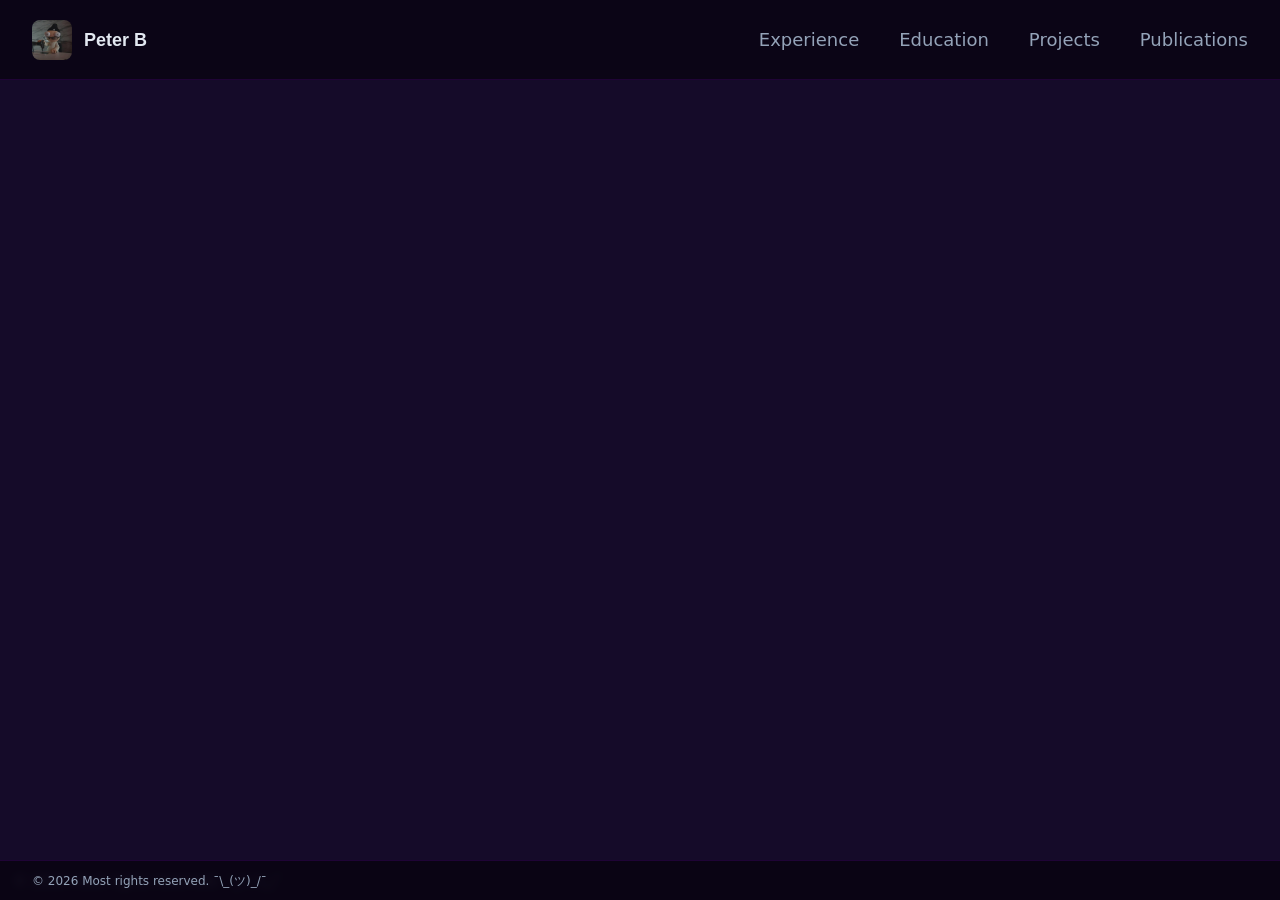
==== index.html @ a19be8a9 "CV upload" ====
<!DOCTYPE html>
<!-- saved from url=(0024)https://www.elejeune.me/ -->
<html lang="en-US" style="transition-property: none; margin-right: 0px;"><head><meta http-equiv="Content-Type" content="text/html; charset=UTF-8">
    
    <link rel="icon" type="image/jpeg" href="./assets/images/github_photo.jpeg">
    <meta name="viewport" content="width=device-width, initial-scale=1.0">
    <title>Peter B</title>
    <script type="module" crossorigin="" src="./assets/index-1221d5e5.js?cb=20260320-25"></script>
    <link rel="stylesheet" href="./assets/index-8a6e519f.css?cb=20260320-22">
  <style id="__altcha-css">@keyframes overlay-slidein{to{opacity:1;top:50%}}@keyframes altcha-spinner{to{transform:rotate(360deg)}}.altcha{background:var(--altcha-color-base, transparent);border:var(--altcha-border-width, 1px) solid var(--altcha-color-border, #a0a0a0);border-radius:var(--altcha-border-radius, 3px);color:var(--altcha-color-text, currentColor);display:flex;flex-direction:column;max-width:var(--altcha-max-width, 260px);position:relative}.altcha:focus-within{border-color:var(--altcha-color-border-focus, currentColor)}.altcha[data-floating]{background:var(--altcha-color-base, white);display:none;filter:drop-shadow(3px 3px 6px rgba(0,0,0,.2));left:-100%;position:fixed;top:-100%;width:var(--altcha-max-width, 260px);z-index:999999}.altcha[data-floating=top] .altcha-anchor-arrow{border-bottom-color:transparent;border-top-color:var(--altcha-color-border, #a0a0a0);bottom:-12px;top:auto}.altcha[data-floating=bottom]:focus-within::after{border-bottom-color:var(--altcha-color-border-focus, currentColor)}.altcha[data-floating=top]:focus-within::after{border-top-color:var(--altcha-color-border-focus, currentColor)}.altcha[data-floating]:not([data-state=unverified]){display:block}.altcha-anchor-arrow{border:6px solid transparent;border-bottom-color:var(--altcha-color-border, #a0a0a0);content:"";height:0;left:12px;position:absolute;top:-12px;width:0}.altcha-main{align-items:center;display:flex;gap:.4rem;padding:.7rem;position:relative}.altcha-code-challenge{background:var(--altcha-color-base, white);border:1px solid var(--altcha-color-border-focus, currentColor);border-radius:var(--altcha-border-radius, 3px);filter:drop-shadow(3px 3px 6px rgba(0,0,0,.2));padding:.5rem;position:absolute;top:2.5rem;z-index:9999999}.altcha-code-challenge>form{display:flex;flex-direction:column;gap:.5rem}.altcha-code-challenge-input{border:1px solid currentColor;border-radius:3px;box-sizing:border-box;outline:0;font-size:16px;padding:.35rem;width:220px}.altcha-code-challenge-input:focus{outline:2px solid color-mix(in srgb,var(--altcha-color-active, #1D1DC9) 20%,transparent)}.altcha-code-challenge-input:disabled{opacity:.7}.altcha-code-challenge-image{background-color:#fff;border:1px solid currentColor;border-radius:3px;box-sizing:border-box;object-fit:contain;height:50px;width:220px}.altcha-code-challenge-audio,.altcha-code-challenge-reload{background:color-mix(in srgb,var(--altcha-color-text, currentColor) 10%,transparent);border:0;border-radius:3px;color:var(--altcha-color-text, currentColor);cursor:pointer;display:flex;align-items:center;justify-content:center;padding:.35rem}.altcha-code-challenge-audio:disabled,.altcha-code-challenge-reload:disabled,.altcha-code-challenge-verify:disabled{opacity:.7;pointer-events:none}.altcha-code-challenge-audio>*,.altcha-code-challenge-reload>*{height:20px;width:20px}.altcha-code-challenge-buttons{display:flex;justify-content:space-between}.altcha-code-challenge-buttons-left{display:flex;gap:.25rem}.altcha-code-challenge-verify{align-items:center;background:var(--altcha-color-active, #1D1DC9);border:0;border-radius:3px;color:#fff;cursor:pointer;display:flex;gap:.5rem;font-size:100%;padding:.35rem 1rem}.altcha-code-challenge-arrow{border:6px solid transparent;border-bottom-color:var(--altcha-color-border, currentColor);content:"";height:0;left:.15rem;position:absolute;top:-12px;width:0}.altcha[data-floating=top] .altcha-code-challenge{top:-150px}.altcha[data-floating=top] .altcha-code-challenge-arrow{border-bottom-color:transparent;border-top-color:var(--altcha-color-border, currentColor);bottom:-12px;top:auto}.altcha-label{cursor:pointer;flex-grow:1}.altcha-logo{color:currentColor!important;opacity:.7}.altcha-footer:hover,.altcha-logo:hover{opacity:1}.altcha-error{color:var(--altcha-color-error-text, #f23939);display:flex;font-size:.85rem;gap:.3rem;padding:0 .7rem .7rem}.altcha-footer{align-items:center;background-color:var(--altcha-color-footer-bg, transparent);display:flex;font-size:.75rem;opacity:.7;justify-content:end;padding:.2rem .7rem}.altcha-footer a{color:currentColor}.altcha-checkbox{display:flex;align-items:center;justify-content:center;height:24px;position:relative;width:24px}.altcha-checkbox .altcha-spinner{bottom:0;left:0;position:absolute;right:0;top:0}.altcha-checkbox input{width:18px;height:18px;margin:0}.altcha-checkbox-verifying input{appearance:none;opacity:0;pointer-events:none}.altcha-spinner{animation:altcha-spinner .75s infinite linear;transform-origin:center}.altcha-overlay{--altcha-color-base:#fff;--altcha-color-text:#000;animation:overlay-slidein .5s forwards;display:flex;flex-direction:column;gap:.5rem;left:50%;width:260px;opacity:0;position:fixed;top:45%;transform:translate(-50%,-50%)}.altcha-overlay-backdrop{background:rgba(0,0,0,.5);bottom:0;display:none;left:0;position:fixed;right:0;top:0;z-index:99999999}.altcha-overlay-close-button{align-self:flex-end;background:0 0;border:0;padding:.25rem;cursor:pointer;color:currentColor;font-size:130%;line-height:1;opacity:.7}@media (max-height:450px){.altcha-overlay{top:10%!important;transform:translate(-50%,0)}}</style><style id="ReanimatedPredefinedWebAnimationsStyle"></style><style id="ReanimatedCustomWebAnimationsStyle"></style></head>
  <body>
    <div id="root"><div class="min-h-screen flex flex-col bg-ele-space"><header class="h-20 bg-ele-dark/90 backdrop-blur-sm border-b border-ele-purple/20 fixed top-0 left-0 right-0 z-50"><nav class="max-w-7xl mx-auto h-full px-4 sm:px-6 lg:px-8 relative"><div class="flex items-center justify-between h-full"><a class="flex-shrink-0" href="https://www.elejeune.me/"><div class="flex items-center space-x-3 group "><div class="h-10 aspect-square rounded-lg flex items-center justify-center transition-transform group-hover:scale-110 overflow-hidden"><img src="./assets/images/robot.gif" alt="Robot logo" class="w-full h-full object-contain"></div><span class="font-space-grotesk font-bold text-lg text-ele-text">Peter B</span></div></a><div class="hidden sm:block"><div class="flex items-center space-x-10"><a class="text-ele-text-light hover:text-ele-text transition-colors duration-300 text-lg" href="https://www.elejeune.me/experience">Experience</a><a class="text-ele-text-light hover:text-ele-text transition-colors duration-300 text-lg" href="https://www.elejeune.me/education">Education</a><a class="text-ele-text-light hover:text-ele-text transition-colors duration-300 text-lg" href="/projects">Projects</a><a class="text-ele-text-light hover:text-ele-text transition-colors duration-300 text-lg" href="/publications">Publications</a></div></div><button class="sm:hidden text-ele-text-light hover:text-ele-pink transition-colors p-2" aria-label="Toggle mobile menu" aria-expanded="false"><svg stroke="currentColor" fill="currentColor" stroke-width="0" viewBox="0 0 448 512" class="w-6 h-6" height="1em" width="1em" xmlns="http://www.w3.org/2000/svg"><path d="M16 132h416c8.837 0 16-7.163 16-16V76c0-8.837-7.163-16-16-16H16C7.163 60 0 67.163 0 76v40c0 8.837 7.163 16 16 16zm0 160h416c8.837 0 16-7.163 16-16v-40c0-8.837-7.163-16-16-16H16c-8.837 0-16 7.163-16 16v40c0 8.837 7.163 16 16 16zm0 160h416c8.837 0 16-7.163 16-16v-40c0-8.837-7.163-16-16-16H16c-8.837 0-16 7.163-16 16v40c0 8.837 7.163 16 16 16z"></path></svg></button></div></nav></header><main class="flex-1 mt-20 mb-20"><div class="min-h-[calc(100vh-5rem)] md:h-[calc(100vh-5rem)] overflow-y-auto md:snap-y md:snap-mandatory bg-ele-space overflow-x-hidden"><nav class="hidden md:flex fixed right-4 lg:right-8 top-1/2 transform -translate-y-1/2 z-50" role="navigation" aria-label="Section navigation"><ul class="flex flex-col gap-4"><li><button class="group relative flex items-center" aria-label="Scroll to Home section" aria-current="true"><div class="absolute right-full mr-2 w-8 h-0.5 bg-ele-pink" style="opacity: 1;"></div><div class="px-2 py-1 rounded text-xs font-medium flex items-center justify-center transition-all duration-300 whitespace-nowrap bg-ele-pink text-ele-dark">Home</div></button></li><li><button class="group relative flex items-center" aria-label="Scroll to About section" aria-current="false"><div class="px-2 py-1 rounded text-xs font-medium flex items-center justify-center transition-all duration-300 whitespace-nowrap bg-ele-space/80 text-ele-text-light hover:text-ele-pink">About</div></button></li><li><button class="group relative flex items-center" aria-label="Scroll to Experience section" aria-current="false"><div class="px-2 py-1 rounded text-xs font-medium flex items-center justify-center transition-all duration-300 whitespace-nowrap bg-ele-space/80 text-ele-text-light hover:text-ele-pink">Experience</div></button></li><li><button class="group relative flex items-center" aria-label="Scroll to Projects section" aria-current="false"><div class="px-2 py-1 rounded text-xs font-medium flex items-center justify-center transition-all duration-300 whitespace-nowrap bg-ele-space/80 text-ele-text-light hover:text-ele-pink">Projects</div></button></li><li><button class="group relative flex items-center" aria-label="Scroll to Publications section" aria-current="false"><div class="px-2 py-1 rounded text-xs font-medium flex items-center justify-center transition-all duration-300 whitespace-nowrap bg-ele-space/80 text-ele-text-light hover:text-ele-pink">Publications</div></button></li></ul></nav><section class="hero-mobile-spacing min-h-[calc(100vh-5rem)] md:h-[calc(100vh-5rem)] flex items-center justify-center md:snap-start py-12 md:py-0" aria-label="Hero section" data-section="hero"><div class="w-full max-w-7xl mx-auto px-4 sm:px-6 lg:px-8"><div class="hero-main-layout flex flex-col lg:flex-row items-center justify-between w-full max-w-6xl mx-auto px-4 sm:px-6 lg:px-8 gap-8 lg:gap-4"><div class="flex-1 text-center lg:text-left w-full" style="opacity: 1; transform: none;"><div class="text-xl sm:text-2xl text-ele-text-light font-mono mb-2" style="opacity: 1; transform: none;">Hi,</div><h1 class="text-4xl sm:text-5xl md:text-6xl lg:text-7xl font-bold tracking-tight mb-4" style="opacity: 1; transform: none;"><span class="text-ele-text-light">I'm </span><span class="text-ele-pink">Peter</span></h1><div class="text-base sm:text-lg text-ele-text-light italic mb-6" style="opacity: 1; transform: none;">Machine Learning Engineer<br>PhD Candidate @ The George Washington University</div><div class="hero-cta-mobile-grid" style="opacity: 1; transform: none;"><a href="https://www.linkedin.com/in/pedrambeigi/" target="_blank" rel="noopener noreferrer" class="inline-flex items-center gap-2 px-4 py-2 text-sm font-semibold rounded-lg transition-colors duration-300 group btn-outline-linkedin btn-outline-pop btn-cta-compact"><svg stroke="currentColor" fill="currentColor" stroke-width="0" viewBox="0 0 448 512" class="w-4 h-4 group-hover:scale-125 transition-transform" height="1em" width="1em" xmlns="http://www.w3.org/2000/svg"><path d="M416 32H31.9C14.3 32 0 46.5 0 64.3v383.4C0 465.5 14.3 480 31.9 480H416c17.6 0 32-14.5 32-32.3V64.3c0-17.8-14.4-32.3-32-32.3zM135.4 416H69V202.2h66.5V416zm-33.2-243c-21.3 0-38.5-17.3-38.5-38.5S80.9 96 102.2 96c21.2 0 38.5 17.3 38.5 38.5 0 21.3-17.2 38.5-38.5 38.5zm282.1 243h-66.4V312c0-24.8-.5-56.7-34.5-56.7-34.6 0-39.9 27-39.9 54.9V416h-66.4V202.2h63.7v29.2h.9c8.9-16.8 30.6-34.5 62.9-34.5 67.2 0 79.7 44.3 79.7 101.9V416z"></path></svg>LinkedIn</a><a href="https://github.com/xPEDRAMx" target="_blank" rel="noopener noreferrer" class="inline-flex items-center gap-2 px-4 py-2 text-sm border border-ele-pink text-ele-pink font-semibold rounded-lg hover:bg-ele-pink hover:text-ele-dark transition-colors duration-300 group btn-outline-pop btn-cta-compact"><svg stroke="currentColor" fill="currentColor" stroke-width="0" viewBox="0 0 496 512" class="w-6 h-6 sm:w-8 sm:h-8 transition-transform group-hover:scale-125" height="1em" width="1em" xmlns="http://www.w3.org/2000/svg"><path d="M165.9 397.4c0 2-2.3 3.6-5.2 3.6-3.3.3-5.6-1.3-5.6-3.6 0-2 2.3-3.6 5.2-3.6 3-.3 5.6 1.3 5.6 3.6zm-31.1-4.5c-.7 2 1.3 4.3 4.3 4.9 2.6 1 5.6 0 6.2-2s-1.3-4.3-4.3-5.2c-2.6-.7-5.5.3-6.2 2.3zm44.2-1.7c-2.9.7-4.9 2.6-4.6 4.9.3 2 2.9 3.3 5.9 2.6 2.9-.7 4.9-2.6 4.6-4.6-.3-1.9-3-3.2-5.9-2.9zM244.8 8C106.1 8 0 113.3 0 252c0 110.9 69.8 205.8 169.5 239.2 12.8 2.3 17.3-5.6 17.3-12.1 0-6.2-.3-40.4-.3-61.4 0 0-70 15-84.7-29.8 0 0-11.4-29.1-27.8-36.6 0 0-22.9-15.7 1.6-15.4 0 0 24.9 2 38.6 25.8 21.9 38.6 58.6 27.5 72.9 20.9 2.3-16 8.8-27.1 16-33.7-55.9-6.2-112.3-14.3-112.3-110.5 0-27.5 7.6-41.3 23.6-58.9-2.6-6.5-11.1-33.3 2.6-67.9 20.9-6.5 69 27 69 27 20-5.6 41.5-8.5 62.8-8.5s42.8 2.9 62.8 8.5c0 0 48.1-33.6 69-27 13.7 34.7 5.2 61.4 2.6 67.9 16 17.7 25.8 31.5 25.8 58.9 0 96.5-58.9 104.2-114.8 110.5 9.2 7.9 17 22.9 17 46.4 0 33.7-.3 75.4-.3 83.6 0 6.5 4.6 14.4 17.3 12.1C428.2 457.8 496 362.9 496 252 496 113.3 383.5 8 244.8 8zM97.2 352.9c-1.3 1-1 3.3.7 5.2 1.6 1.6 3.9 2.3 5.2 1 1.3-1 1-3.3-.7-5.2-1.6-1.6-3.9-2.3-5.2-1zm-10.8-8.1c-.7 1.3.3 2.9 2.3 3.9 1.6 1 3.6.7 4.3-.7.7-1.3-.3-2.9-2.3-3.9-2-.6-3.6-.3-4.3.7zm32.4 35.6c-1.6 1.3-1 4.3 1.3 6.2 2.3 2.3 5.2 2.6 6.5 1 1.3-1.3.7-4.3-1.3-6.2-2.2-2.3-5.2-2.6-6.5-1zm-11.4-14.7c-1.6 1-1.6 3.6 0 5.9 1.6 2.3 4.3 3.3 5.6 2.3 1.6-1.3 1.6-3.9 0-6.2-1.4-2.3-4-3.3-5.6-2z"></path></svg>GitHub</a><a href="https://scholar.google.com/citations?user=n1b1vOMAAAAJ&hl=en&authuser=1" target="_blank" rel="noopener noreferrer" class="inline-flex items-center gap-2 px-4 py-2 text-sm border border-ele-purple text-ele-purple font-semibold rounded-lg hover:bg-ele-purple hover:text-ele-dark transition-colors duration-300 group btn-outline-pop btn-cta-compact"><svg stroke="currentColor" fill="currentColor" stroke-width="0" viewBox="0 0 640 512" class="w-4 h-4 group-hover:scale-125 transition-transform" height="1em" width="1em" xmlns="http://www.w3.org/2000/svg"><path d="M622.34 153.36L343.4 44.68a72 72 0 0 0-46.8 0L17.66 153.36a24 24 0 0 0 0 44.72L96 228.87v111.39c0 16.72 9.72 31.93 24.89 38.95C168.3 401.7 231.87 416 320 416s151.7-14.3 199.11-36.79C534.28 372.19 544 356.98 544 340.26V228.87l78.34-30.79a24 24 0 0 0 0-44.72zM224 280c0-13.25 10.75-24 24-24h144c13.25 0 24 10.75 24 24v26.68c0 8.24-4.23 15.9-11.2 20.33C380.49 342.46 350.83 352 320 352s-60.49-9.54-84.8-24.99a24 24 0 0 1-11.2-20.33V280z"></path></svg>Scholar</a><a href="/assets/Beigi_Resume.pdf" class="inline-flex items-center gap-2 px-4 py-2 text-sm border border-white text-white font-semibold rounded-lg hover:bg-white hover:text-ele-dark transition-colors duration-300 group btn-outline-pop btn-cta-compact btn-outline-download-cv"><svg stroke="currentColor" fill="currentColor" stroke-width="0" viewBox="0 0 384 512" class="w-4 h-4 group-hover:scale-125 transition-transform" height="1em" width="1em" xmlns="http://www.w3.org/2000/svg"><path d="M224 136V0H24C10.7 0 0 10.7 0 24v464c0 13.3 10.7 24 24 24h336c13.3 0 24-10.7 24-24V160H248c-13.2 0-24-10.8-24-24zm65.2 216.8L196.5 445.5c-4.7 4.7-12.3 4.7-17 0l-92.7-92.7c-7.6-7.6-2.2-20.5 8.5-20.5H160V216c0-8.8 7.2-16 16-16h32c8.8 0 16 7.2 16 16v116.3h64.8c10.7 0 16.1 12.9 8.4 20.5zM377 105L279 7c-4.5-4.5-10.6-7-17-7h-6v128h128v-6c0-6.4-2.5-12.5-7-17z"></path></svg>Download CV</a></div></div><div class="flex-1 flex justify-center order-first lg:order-none" style="opacity: 1; transform: none;"><div class="relative"><img src="/assets/images/test_transparent.gif" alt="Hero" class="hero-main-media w-96 h-96 sm:w-[512px] sm:h-[512px] object-contain" /></div></div><div class="flex-1 flex flex-row lg:flex-col items-center lg:items-end justify-center lg:justify-center space-x-6 lg:space-x-0 lg:space-y-6 w-full lg:w-auto" style="opacity: 1; transform: none;"><a href="https://www.linkedin.com/in/erwinlejeune-lkn/" target="_blank" rel="noopener noreferrer" class="text-ele-text-light hover:text-ele-pink transition-colors" aria-label="LinkedIn"><svg stroke="currentColor" fill="currentColor" stroke-width="0" viewBox="0 0 448 512" class="w-6 h-6 sm:w-8 sm:h-8" height="1em" width="1em" xmlns="http://www.w3.org/2000/svg"><path d="M416 32H31.9C14.3 32 0 46.5 0 64.3v383.4C0 465.5 14.3 480 31.9 480H416c17.6 0 32-14.5 32-32.3V64.3c0-17.8-14.4-32.3-32-32.3zM135.4 416H69V202.2h66.5V416zm-33.2-243c-21.3 0-38.5-17.3-38.5-38.5S80.9 96 102.2 96c21.2 0 38.5 17.3 38.5 38.5 0 21.3-17.2 38.5-38.5 38.5zm282.1 243h-66.4V312c0-24.8-.5-56.7-34.5-56.7-34.6 0-39.9 27-39.9 54.9V416h-66.4V202.2h63.7v29.2h.9c8.9-16.8 30.6-34.5 62.9-34.5 67.2 0 79.7 44.3 79.7 101.9V416z"></path></svg></a><a href="https://github.com/Guilyx" target="_blank" rel="noopener noreferrer" class="text-ele-text-light hover:text-ele-pink transition-colors" aria-label="GitHub"><svg stroke="currentColor" fill="currentColor" stroke-width="0" viewBox="0 0 496 512" class="w-6 h-6 sm:w-8 sm:h-8" height="1em" width="1em" xmlns="http://www.w3.org/2000/svg"><path d="M165.9 397.4c0 2-2.3 3.6-5.2 3.6-3.3.3-5.6-1.3-5.6-3.6 0-2 2.3-3.6 5.2-3.6 3-.3 5.6 1.3 5.6 3.6zm-31.1-4.5c-.7 2 1.3 4.3 4.3 4.9 2.6 1 5.6 0 6.2-2s-1.3-4.3-4.3-5.2c-2.6-.7-5.5.3-6.2 2.3zm44.2-1.7c-2.9.7-4.9 2.6-4.6 4.9.3 2 2.9 3.3 5.9 2.6 2.9-.7 4.9-2.6 4.6-4.6-.3-1.9-3-3.2-5.9-2.9zM244.8 8C106.1 8 0 113.3 0 252c0 110.9 69.8 205.8 169.5 239.2 12.8 2.3 17.3-5.6 17.3-12.1 0-6.2-.3-40.4-.3-61.4 0 0-70 15-84.7-29.8 0 0-11.4-29.1-27.8-36.6 0 0-22.9-15.7 1.6-15.4 0 0 24.9 2 38.6 25.8 21.9 38.6 58.6 27.5 72.9 20.9 2.3-16 8.8-27.1 16-33.7-55.9-6.2-112.3-14.3-112.3-110.5 0-27.5 7.6-41.3 23.6-58.9-2.6-6.5-11.1-33.3 2.6-67.9 20.9-6.5 69 27 69 27 20-5.6 41.5-8.5 62.8-8.5s42.8 2.9 62.8 8.5c0 0 48.1-33.6 69-27 13.7 34.7 5.2 61.4 2.6 67.9 16 17.7 25.8 31.5 25.8 58.9 0 96.5-58.9 104.2-114.8 110.5 9.2 7.9 17 22.9 17 46.4 0 33.7-.3 75.4-.3 83.6 0 6.5 4.6 14.4 17.3 12.1C428.2 457.8 496 362.9 496 252 496 113.3 383.5 8 244.8 8zM97.2 352.9c-1.3 1-1 3.3.7 5.2 1.6 1.6 3.9 2.3 5.2 1 1.3-1 1-3.3-.7-5.2-1.6-1.6-3.9-2.3-5.2-1zm-10.8-8.1c-.7 1.3.3 2.9 2.3 3.9 1.6 1 3.6.7 4.3-.7.7-1.3-.3-2.9-2.3-3.9-2-.6-3.6-.3-4.3.7zm32.4 35.6c-1.6 1.3-1 4.3 1.3 6.2 2.3 2.3 5.2 2.6 6.5 1 1.3-1.3.7-4.3-1.3-6.2-2.2-2.3-5.2-2.6-6.5-1zm-11.4-14.7c-1.6 1-1.6 3.6 0 5.9 1.6 2.3 4.3 3.3 5.6 2.3 1.6-1.3 1.6-3.9 0-6.2-1.4-2.3-4-3.3-5.6-2z"></path></svg></a><a href="https://twitter.com/ErwinLejeune15" target="_blank" rel="noopener noreferrer" class="text-ele-text-light hover:text-ele-pink transition-colors" aria-label="Twitter"><svg stroke="currentColor" fill="currentColor" stroke-width="0" viewBox="0 0 512 512" class="w-6 h-6 sm:w-8 sm:h-8" height="1em" width="1em" xmlns="http://www.w3.org/2000/svg"><path d="M459.37 151.716c.325 4.548.325 9.097.325 13.645 0 138.72-105.583 298.558-298.558 298.558-59.452 0-114.68-17.219-161.137-47.106 8.447.974 16.568 1.299 25.34 1.299 49.055 0 94.213-16.568 130.274-44.832-46.132-.975-84.792-31.188-98.112-72.772 6.498.974 12.995 1.624 19.818 1.624 9.421 0 18.843-1.3 27.614-3.573-48.081-9.747-84.143-51.98-84.143-102.985v-1.299c13.969 7.797 30.214 12.67 47.431 13.319-28.264-18.843-46.781-51.005-46.781-87.391 0-19.492 5.197-37.36 14.294-52.954 51.655 63.675 129.3 105.258 216.365 109.807-1.624-7.797-2.599-15.918-2.599-24.04 0-57.828 46.782-104.934 104.934-104.934 30.213 0 57.502 12.67 76.67 33.137 23.715-4.548 46.456-13.32 66.599-25.34-7.798 24.366-24.366 44.833-46.132 57.827 21.117-2.273 41.584-8.122 60.426-16.243-14.292 20.791-32.161 39.308-52.628 54.253z"></path></svg></a></div></div></div></section><section class="min-h-[calc(100vh-5rem)] md:h-[calc(100vh-5rem)] flex items-center justify-center md:snap-start py-12 md:py-0" aria-label="About me"><div class="w-full max-w-3xl mx-auto px-4 sm:px-6 lg:px-8 text-center"><h2 class="text-3xl sm:text-4xl font-bold text-ele-pink mb-4 text-center" style="opacity:1;transform:none;">About Me</h2><blockquote class="mb-4 italic text-ele-pink text-lg" style="opacity:1;transform:none;">&ldquo;All models are wrong, but some are useful.&rdquo; &mdash; George E. P. Box</blockquote><p class="text-ele-text-light text-base sm:text-lg leading-relaxed mb-6" style="opacity:1;transform:none;">My work sits at the intersection of data science, machine learning, and large-scale simulation, with a strong emphasis on modeling complex, dynamic environments.</p><p class="text-ele-text-light text-base sm:text-lg leading-relaxed mb-6" style="opacity:1;transform:none;">I am a PhD researcher with hands-on experience developing predictive, statistical, and learning-based models for high-dimensional spatiotemporal data. My work spans connected and automated vehicles, real-time sensing, deep reinforcement learning, computer vision, and statistical calibration, applied to large-scale data from sensing and connected systems.</p><p class="text-ele-text-light text-base sm:text-lg leading-relaxed" style="opacity:1;transform:none;">Excited to connect and exchange ideas.</p></div></section><section class="min-h-[calc(100vh-5rem)] md:h-[calc(100vh-5rem)] flex items-center justify-center md:snap-start py-12 md:py-0" aria-label="Experience" data-section="experience"><div class="w-full max-w-7xl mx-auto px-4 sm:px-6 lg:px-8"><div class="w-full max-w-7xl mx-auto px-4 sm:px-6 lg:px-8"><div class="text-center mb-12"><h2 class="text-3xl sm:text-4xl font-bold text-ele-pink mb-4" style="opacity: 0; transform: translateY(20px) translateZ(0px);">Experience</h2><p class="text-ele-text-light text-lg max-w-2xl mx-auto" style="opacity: 0; transform: translateY(20px) translateZ(0px);">Developing AI-driven perception & planning systems and building advanced simulation pipelines for AVs</p></div><div class="bg-ele-dark/50 backdrop-blur-sm rounded-lg border border-ele-purple/20 p-8 hover:border-ele-pink/20 transition-colors" style="opacity: 0; transform: translateY(20px) translateZ(0px);"><div class="flex items-start gap-4 mb-6"><div class="hidden sm:block flex-shrink-0"><svg stroke="currentColor" fill="currentColor" stroke-width="0" viewBox="0 0 512 512" class="w-8 h-8 text-ele-pink" height="1em" width="1em" xmlns="http://www.w3.org/2000/svg"><path d="M320 336c0 8.84-7.16 16-16 16h-96c-8.84 0-16-7.16-16-16v-48H0v144c0 25.6 22.4 48 48 48h416c25.6 0 48-22.4 48-48V288H320v48zm144-208h-80V80c0-25.6-22.4-48-48-48H176c-25.6 0-48 22.4-48 48v48H48c-25.6 0-48 22.4-48 48v80h512v-80c0-25.6-22.4-48-48-48zm-144 0H192V96h128v32z"></path></svg></div><div class="flex-1"><h3 class="text-2xl font-bold text-ele-pink mb-2">Machine Learning Engineer</h3><h4 class="text-xl text-ele-text-light mb-2">The George Washington University</h4><p class="text-ele-text-light mb-4">Washington, DC United States • September 2021 - Present</p><p class="text-ele-text-light mb-4 leading-relaxed">Experienced collaborating with federal research labs — FHWA Turner-Fairbank Research Center — to integrate advanced AI and AV algorithms into intelligent transportation and automation platforms.</p><div class="space-y-2 mb-6"><div class="flex flex-wrap items-baseline gap-x-1 gap-y-1"><span class="text-ele-pink text-sm font-semibold whitespace-nowrap mr-1">Programming:</span><span class="px-2 py-0.5 text-xs rounded-full bg-ele-space/50 text-ele-text-light border border-ele-purple/20">Python</span><span class="px-2 py-0.5 text-xs rounded-full bg-ele-space/50 text-ele-text-light border border-ele-purple/20">MATLAB</span><span class="px-2 py-0.5 text-xs rounded-full bg-ele-space/50 text-ele-text-light border border-ele-purple/20">R</span><span class="px-2 py-0.5 text-xs rounded-full bg-ele-space/50 text-ele-text-light border border-ele-purple/20">CUDA</span><span class="px-2 py-0.5 text-xs rounded-full bg-ele-space/50 text-ele-text-light border border-ele-purple/20">Git</span></div><div class="flex flex-wrap items-baseline gap-x-1 gap-y-1"><span class="text-ele-pink text-sm font-semibold whitespace-nowrap mr-1">Libraries:</span><span class="px-2 py-0.5 text-xs rounded-full bg-ele-space/50 text-ele-text-light border border-ele-purple/20">PyTorch</span><span class="px-2 py-0.5 text-xs rounded-full bg-ele-space/50 text-ele-text-light border border-ele-purple/20">TensorFlow</span><span class="px-2 py-0.5 text-xs rounded-full bg-ele-space/50 text-ele-text-light border border-ele-purple/20">Scikit-learn</span><span class="px-2 py-0.5 text-xs rounded-full bg-ele-space/50 text-ele-text-light border border-ele-purple/20">Keras</span><span class="px-2 py-0.5 text-xs rounded-full bg-ele-space/50 text-ele-text-light border border-ele-purple/20">OpenCV</span><span class="px-2 py-0.5 text-xs rounded-full bg-ele-space/50 text-ele-text-light border border-ele-purple/20">Ultralytics</span><span class="px-2 py-0.5 text-xs rounded-full bg-ele-space/50 text-ele-text-light border border-ele-purple/20">RLlib</span><span class="px-2 py-0.5 text-xs rounded-full bg-ele-space/50 text-ele-text-light border border-ele-purple/20">Gym</span><span class="px-2 py-0.5 text-xs rounded-full bg-ele-space/50 text-ele-text-light border border-ele-purple/20">ROS</span></div><div class="flex flex-wrap items-baseline gap-x-1 gap-y-1"><span class="text-ele-pink text-sm font-semibold whitespace-nowrap mr-1">Big Data &amp; Cloud Platforms:</span><span class="px-2 py-0.5 text-xs rounded-full bg-ele-space/50 text-ele-text-light border border-ele-purple/20">AWS</span><span class="px-2 py-0.5 text-xs rounded-full bg-ele-space/50 text-ele-text-light border border-ele-purple/20">Apache Kafka</span><span class="px-2 py-0.5 text-xs rounded-full bg-ele-space/50 text-ele-text-light border border-ele-purple/20">Spark</span><span class="px-2 py-0.5 text-xs rounded-full bg-ele-space/50 text-ele-text-light border border-ele-purple/20">Databricks</span></div><div class="flex flex-wrap items-baseline gap-x-1 gap-y-1"><span class="text-ele-pink text-sm font-semibold whitespace-nowrap mr-1">Tools:</span><span class="px-2 py-0.5 text-xs rounded-full bg-ele-space/50 text-ele-text-light border border-ele-purple/20">CARLA</span><span class="px-2 py-0.5 text-xs rounded-full bg-ele-space/50 text-ele-text-light border border-ele-purple/20">Unity</span><span class="px-2 py-0.5 text-xs rounded-full bg-ele-space/50 text-ele-text-light border border-ele-purple/20">SQL</span><span class="px-2 py-0.5 text-xs rounded-full bg-ele-space/50 text-ele-text-light border border-ele-purple/20">Power BI</span><span class="px-2 py-0.5 text-xs rounded-full bg-ele-space/50 text-ele-text-light border border-ele-purple/20">Tableau</span><span class="px-2 py-0.5 text-xs rounded-full bg-ele-space/50 text-ele-text-light border border-ele-purple/20">SUMO</span><span class="px-2 py-0.5 text-xs rounded-full bg-ele-space/50 text-ele-text-light border border-ele-purple/20">VISSIM</span><span class="px-2 py-0.5 text-xs rounded-full bg-ele-space/50 text-ele-text-light border border-ele-purple/20">Synchro</span><span class="px-2 py-0.5 text-xs rounded-full bg-ele-space/50 text-ele-text-light border border-ele-purple/20">SIDRA</span></div></div></div></div><a class="inline-flex items-center text-ele-text-light hover:text-ele-pink transition-colors group" href="/experience">View Full Experience<svg stroke="currentColor" fill="currentColor" stroke-width="0" viewBox="0 0 448 512" class="ml-2 transform group-hover:translate-x-1 transition-transform" height="1em" width="1em" xmlns="http://www.w3.org/2000/svg"><path d="M190.5 66.9l22.2-22.2c9.4-9.4 24.6-9.4 33.9 0L441 239c9.4 9.4 9.4 24.6 0 33.9L246.6 467.3c-9.4 9.4-24.6 9.4-33.9 0l-22.2-22.2c-9.5-9.5-9.3-25 .4-34.3L311.4 296H24c-13.3 0-24-10.7-24-24v-32c0-13.3 10.7-24 24-24h287.4L190.9 101.2c-9.8-9.3-10-24.8-.4-34.3z"></path></svg></a></div></div></div></section><section class="min-h-[calc(100vh-5rem)] md:h-[calc(100vh-5rem)] flex items-center justify-center md:snap-start py-12 md:py-0" aria-label="Featured projects" data-section="projects"><div class="w-full max-w-7xl mx-auto px-4 sm:px-6 lg:px-8"><div class="relative"><h2 class="text-3xl sm:text-4xl font-bold text-ele-pink mb-12 text-center" style="opacity: 0; transform: translateY(20px) translateZ(0px);">Featured Projects</h2><div class="relative px-4 sm:px-8 lg:px-12"><div class="grid grid-cols-1 md:grid-cols-2 lg:grid-cols-3 gap-6 lg:gap-8"><div class="bg-ele-dark/50 backdrop-blur-sm rounded-lg overflow-hidden border border-ele-purple/20 group" style="opacity: 1; transform: none;"><div class="aspect-video overflow-hidden"><img src="/assets/images/NGM_MAIN.gif" alt="NGM4AVs" class="w-full h-full object-cover transition-transform duration-300 group-hover:scale-105"></div><div class="p-6"><p class="text-ele-text-light text-xs mb-3">Jan 2024 – Aug 2026</p><h3 class="text-xl font-bold text-ele-pink mb-2">NGM4AVs (Next Generation Modeling for AVs)</h3><p class="text-ele-text-light mb-4 line-clamp-3">Developing motion and behavioral models for AVs in mixed traffic, integrating physics-based and learning-based methods including RNNs and deep reinforcement learning.</p><div class="flex flex-wrap gap-2"><span class="px-2 py-1 text-xs rounded-full bg-ele-purple/10 text-ele-purple">Python</span><span class="px-2 py-1 text-xs rounded-full bg-ele-purple/10 text-ele-purple">PyTorch</span><span class="px-2 py-1 text-xs rounded-full bg-ele-purple/10 text-ele-purple">RNNs</span><span class="px-2 py-1 text-xs rounded-full bg-ele-purple/10 text-ele-purple">Physics-Based Modeling</span><span class="px-2 py-1 text-xs rounded-full bg-ele-purple/10 text-ele-purple">High-Fidelity Simulation</span></div></div></div><div class="bg-ele-dark/50 backdrop-blur-sm rounded-lg overflow-hidden border border-ele-purple/20 group" style="opacity: 1; transform: none;"><div class="aspect-video overflow-hidden"><img src="/assets/images/AVA_MAIN.gif" alt="AVA" class="w-full h-full object-cover transition-transform duration-300 group-hover:scale-105"></div><div class="p-6"><p class="text-ele-text-light text-xs mb-3">Aug 2023 – Aug 2025</p><h3 class="text-xl font-bold text-ele-pink mb-2">AVA (Automated Vehicles for All)</h3><p class="text-ele-text-light mb-4 line-clamp-3">Collaborative AV project with UIUC, Texas A&amp;M, and UC Davis — full autonomous driving stack covering perception, sensor fusion, HD map generalization, and motion planning.</p><div class="flex flex-wrap gap-2"><span class="px-2 py-1 text-xs rounded-full bg-ele-purple/10 text-ele-purple">Python</span><span class="px-2 py-1 text-xs rounded-full bg-ele-purple/10 text-ele-purple">ROS</span><span class="px-2 py-1 text-xs rounded-full bg-ele-purple/10 text-ele-purple">Sensor Fusion</span><span class="px-2 py-1 text-xs rounded-full bg-ele-purple/10 text-ele-purple">LiDAR</span><span class="px-2 py-1 text-xs rounded-full bg-ele-purple/10 text-ele-purple">Path Planning</span></div></div></div><div class="bg-ele-dark/50 backdrop-blur-sm rounded-lg overflow-hidden border border-ele-purple/20 group" style="opacity: 1; transform: none;"><div class="aspect-video overflow-hidden"><img src="/assets/images/TGSIM_MAIN.gif" alt="TGSIM" class="w-full h-full object-cover transition-transform duration-300 group-hover:scale-105"></div><div class="p-6"><p class="text-ele-text-light text-xs mb-3">Aug 2022 – Aug 2024</p><h3 class="text-xl font-bold text-ele-pink mb-2">TGSIM (Third Generation Simulation Data)</h3><p class="text-ele-text-light mb-4 line-clamp-3">Large-scale naturalistic trajectory dataset collection using aerial and roadside cameras, with multi-object tracking, BEV transformation, and Kalman filtering pipeline.</p><div class="flex flex-wrap gap-2"><span class="px-2 py-1 text-xs rounded-full bg-ele-purple/10 text-ele-purple">Python</span><span class="px-2 py-1 text-xs rounded-full bg-ele-purple/10 text-ele-purple">Computer Vision</span><span class="px-2 py-1 text-xs rounded-full bg-ele-purple/10 text-ele-purple">Multi-Object Tracking</span><span class="px-2 py-1 text-xs rounded-full bg-ele-purple/10 text-ele-purple">Kalman Filtering</span></div></div></div></div><button class="hidden lg:flex absolute -left-6 top-1/2 transform -translate-y-1/2 w-12 h-12 rounded-full bg-ele-space/80 text-ele-text-light hover:text-ele-pink hover:scale-110 transition-all items-center justify-center" aria-label="Previous projects"><svg stroke="currentColor" fill="currentColor" stroke-width="0" viewBox="0 0 448 512" class="w-5 h-5" height="1em" width="1em" xmlns="http://www.w3.org/2000/svg"><path d="M257.5 445.1l-22.2 22.2c-9.4 9.4-24.6 9.4-33.9 0L7 273c-9.4-9.4-9.4-24.6 0-33.9L201.4 44.7c9.4-9.4 24.6-9.4 33.9 0l22.2 22.2c9.5 9.5 9.3 25-.4 34.3L136.6 216H424c13.3 0 24 10.7 24 24v32c0 13.3-10.7 24-24 24H136.6l120.5 114.8c9.8 9.3 10 24.8.4 34.3z"></path></svg></button><button class="hidden lg:flex absolute -right-6 top-1/2 transform -translate-y-1/2 w-12 h-12 rounded-full bg-ele-space/80 text-ele-text-light hover:text-ele-pink hover:scale-110 transition-all items-center justify-center" aria-label="Next projects"><svg stroke="currentColor" fill="currentColor" stroke-width="0" viewBox="0 0 448 512" class="w-5 h-5" height="1em" width="1em" xmlns="http://www.w3.org/2000/svg"><path d="M190.5 66.9l22.2-22.2c9.4-9.4 24.6-9.4 33.9 0L441 239c9.4 9.4 9.4 24.6 0 33.9L246.6 467.3c-9.4 9.4-24.6 9.4-33.9 0l-22.2-22.2c-9.5-9.5-9.3-25 .4-34.3L311.4 296H24c-13.3 0-24-10.7-24-24v-32c0-13.3 10.7-24 24-24h287.4L190.9 101.2c-9.8-9.3-10-24.8-.4-34.3z"></path></svg></button><div class="flex justify-center mt-8 gap-2"><button class="w-2 h-2 rounded-full transition-colors bg-ele-pink" aria-label="Go to projects set 1" aria-current="true"></button><button class="w-2 h-2 rounded-full transition-colors bg-ele-purple/20 hover:bg-ele-purple/40" aria-label="Go to projects set 2" aria-current="false"></button></div></div></div></div></section><section class="min-h-[calc(100vh-5rem)] md:h-[calc(100vh-5rem)] flex items-center justify-center md:snap-start py-12 md:py-0" aria-label="Publications"><div class="w-full max-w-7xl mx-auto px-4 sm:px-6 lg:px-8"><div class="w-full max-w-7xl mx-auto px-4 sm:px-6 lg:px-8"><div class="text-center mb-12"><h2 class="text-3xl sm:text-4xl font-bold text-ele-pink mb-4" style="opacity: 0; transform: translateY(20px) translateZ(0px);">Publications</h2><p class="text-ele-text-light text-lg max-w-2xl mx-auto" style="opacity: 0; transform: translateY(20px) translateZ(0px);">Research contributions in AV perception, motion prediction, trajectory generation, and high-fidelity simulation</p></div><div class="bg-ele-dark/50 backdrop-blur-sm rounded-lg border border-ele-purple/20 p-8 hover:border-ele-pink/20 transition-colors" style="opacity: 0; transform: translateY(20px) translateZ(0px);"><div class="flex items-start gap-4 mb-6"><div class="hidden sm:block flex-shrink-0"><svg stroke="currentColor" fill="currentColor" stroke-width="0" viewBox="0 0 448 512" class="w-8 h-8 text-ele-pink" height="1em" width="1em" xmlns="http://www.w3.org/2000/svg"><path d="M448 360V24c0-13.3-10.7-24-24-24H96C43 0 0 43 0 96v320c0 53 43 96 96 96h328c13.3 0 24-10.7 24-24v-16c0-7.5-3.5-14.3-8.9-18.7-4.2-15.4-4.2-59.3 0-74.7 5.4-4.3 8.9-11.1 8.9-18.6zM128 134c0-3.3 2.7-6 6-6h212c3.3 0 6 2.7 6 6v20c0 3.3-2.7 6-6 6H134c-3.3 0-6-2.7-6-6v-20zm0 64c0-3.3 2.7-6 6-6h212c3.3 0 6 2.7 6 6v20c0 3.3-2.7 6-6 6H134c-3.3 0-6-2.7-6-6v-20zm253.4 250H96c-17.7 0-32-14.3-32-32 0-17.6 14.4-32 32-32h285.4c-1.9 17.1-1.9 46.9 0 64z"></path></svg></div><div class="flex-1"><h3 class="text-2xl font-bold text-ele-pink mb-2">Diffusion Process-Based Model for Network Trajectory Propagation</h3><h4 class="text-xl text-ele-text-light mb-2">IEEE Transactions on Intelligent Transportation Systems</h4><p class="text-ele-text-light mb-4">January 2026</p><a href="https://ieeexplore.ieee.org/abstract/document/11366068" target="_blank" rel="noopener noreferrer" class="inline-flex items-center text-ele-pink hover:text-ele-purple transition-colors text-sm mt-2"><svg stroke="currentColor" fill="currentColor" stroke-width="0" viewBox="0 0 512 512" class="w-4 h-4 mr-2" height="1em" width="1em" xmlns="http://www.w3.org/2000/svg"><path d="M432,320H400a16,16,0,0,0-16,16V448H64V128H208a16,16,0,0,0,16-16V80a16,16,0,0,0-16-16H48A48,48,0,0,0,0,112V464a48,48,0,0,0,48,48H400a48,48,0,0,0,48-48V336A16,16,0,0,0,432,320ZM488,0h-128c-21.37,0-32.05,25.91-17,41l35.73,35.73L135,320.37a24,24,0,0,0,0,34L157.67,377a24,24,0,0,0,34,0L435.28,133.32,471,169c15,15,41,4.5,41-17V24A24,24,0,0,0,488,0Z"></path></svg>View Publication</a></div></div></div></div><a class="inline-flex items-center text-ele-text-light hover:text-ele-pink transition-colors group" href="https://www.elejeune.me/publications">View All Publications<svg stroke="currentColor" fill="currentColor" stroke-width="0" viewBox="0 0 448 512" class="ml-2 transform group-hover:translate-x-1 transition-transform" height="1em" width="1em" xmlns="http://www.w3.org/2000/svg"><path d="M190.5 66.9l22.2-22.2c9.4-9.4 24.6-9.4 33.9 0L441 239c9.4 9.4 9.4 24.6 0 33.9L246.6 467.3c-9.4 9.4-24.6 9.4-33.9 0l-22.2-22.2c-9.5-9.5-9.3-25 .4-34.3L311.4 296H24c-13.3 0-24-10.7-24-24v-32c0-13.3 10.7-24 24-24h287.4L190.9 101.2c-9.8-9.3-10-24.8-.4-34.3z"></path></svg></a></div></div></div></section></div></main><footer class="h-10 bg-ele-dark/90 backdrop-blur-sm border-t border-ele-purple/20 fixed bottom-0 left-0 right-0 z-50"><div class="max-w-7xl mx-auto h-full px-4 sm:px-6 lg:px-8 flex items-center"><div class="text-ele-text-light text-xs">© 2026 Most rights reserved. ¯\_(ツ)_/¯</div></div></footer></div></div>
    
  

<iframe id="rokt-controller-frame" data-core-type="controller" aria-hidden="true" tabindex="-1" src="./assets/index.2.7233.0.html" name="31e9e13f-2a5c-48d9-9b39-e86260568351" style="width: 0px !important; height: 0px !important; border-width: 0px !important; overflow: hidden !important; opacity: 0 !important; pointer-events: none !important; position: absolute !important; z-index: -1 !important;"></iframe><iframe name="integration_type=preload_persistent&amp;init_timestamp=1773710182959&amp;plugin_name=dcui" src="./assets/index.html" id="dcui" style="display: none;"></iframe><script>
(function(){var mq=window.matchMedia("(max-width: 639px)");var HEADER=80;function bind(){if(window.__heroHintBound)return true;var hero=document.querySelector('section[data-section="hero"]');var hint=document.querySelector(".hero-scroll-hint");var sc=document.querySelector("main .overflow-y-auto");if(!hero||!hint)return false;window.__heroHintBound=true;function sync(){if(!mq.matches){hint.classList.remove("hero-scroll-hint--away");return;}var r=hero.getBoundingClientRect();var vh=window.innerHeight||document.documentElement.clientHeight;var visible=r.bottom>HEADER+12&&r.top<vh-12;hint.classList.toggle("hero-scroll-hint--away",!visible);}sync();window.addEventListener("scroll",sync,{passive:true,capture:true});document.addEventListener("scroll",sync,{passive:true,capture:true});if(sc)sc.addEventListener("scroll",sync,{passive:true});window.addEventListener("resize",sync,{passive:true});mq.addEventListener("change",sync);return true;}function tryInit(){if(bind())return;var mo=new MutationObserver(function(){if(bind())mo.disconnect();});var root=document.getElementById("root");if(root)mo.observe(root,{childList:true,subtree:true});var n=0;var iv=setInterval(function(){if(bind()||++n>80)clearInterval(iv)},100);}if(document.readyState==="loading")document.addEventListener("DOMContentLoaded",tryInit);else tryInit();})();
</script></body><div data-klarna-plugin-views-container=""><template shadowrootmode="closed"><div style="position: fixed; left: 0px; top: 0px; z-index: 2147483647;"><div class="css-175oi2r" style="opacity: 0; transform: scale(0.88) translateX(1504.5px) translateY(-42.4px);"><div class="react-draggable" style="top: 24px; right: 24px; border-radius: 16px; height: 94vh; background-color: rgb(245, 245, 247); position: fixed; width: 375px; z-index: 2; will-change: transform; transition: transform 120ms ease-out allow-discrete, opacity 300ms, display 300ms; display: none; opacity: 0; box-sizing: border-box; transform: translate(0px, 0px);"><div style="flex: 1 1 0%; display: flex; height: 100vh; align-items: center; justify-content: center;"><svg viewBox="0 0 100 100" style="width: 100px; height: 100px;"><style>@keyframes klarna-loader-animation-dotted {0%, 100% { transform: translateY(0); }50% { transform: translateY(-10%); }}</style><circle cx="11.5" cy="50" r="11.5" style="fill: rgb(11, 5, 29); animation: 0.8s ease-in-out 0s infinite normal none running klarna-loader-animation-dotted;"></circle><circle cx="50" cy="50" r="11.5" style="fill: rgb(11, 5, 29); animation: 0.8s ease-in-out 0.2s infinite normal none running klarna-loader-animation-dotted;"></circle><circle cx="88.5" cy="50" r="11.5" style="fill: rgb(11, 5, 29); animation: 0.8s ease-in-out 0.4s infinite normal none running klarna-loader-animation-dotted;"></circle></svg></div><div style="box-sizing: border-box; display: flex; align-items: stretch; flex-direction: column; flex-shrink: 0; border-style: solid; border-width: 0px; position: absolute; z-index: 0; min-height: 0px; min-width: 0px; transition-property: opacity; transition-timing-function: ease-out; transition-duration: 300ms; transition-delay: 10ms; inset: 0px; opacity: 0;"><div class="dragHandle" style="box-sizing: border-box; display: flex; align-items: stretch; flex-direction: column; flex-shrink: 0; border-style: solid; border-width: 0px; position: absolute; z-index: 999; min-height: 0px; min-width: 0px; cursor: move; height: 40px; width: 44%; align-self: flex-start; margin-left: 45px;"></div><iframe src="chrome-extension://hfapbcheiepjppjbnkphkmegjlipojba/klapp.html?klapp-id=drawer" allow="clipboard-read; clipboard-write;" style="background-color: rgb(255, 255, 255); border: none; height: 100%; width: 100%; border-radius: 16px; box-shadow: rgba(0, 0, 0, 0.5) 0px 0px 10px 0px;"></iframe></div></div></div><div class="react-draggable" style="background-color: rgb(255, 255, 255); border-radius: 16px; box-shadow: rgba(0, 0, 0, 0.5) 0px 0px 10px 0px; overflow: hidden; width: 375px; position: absolute; pointer-events: auto; will-change: transform; transition: transform 120ms ease-out allow-discrete, opacity 250ms ease-out, display 250ms ease-out; opacity: 0; display: none; transform: translate(0px, 0px); height: min(max(0px, min(410px, -48px + 100vh)), -48px + 100vh); left: max(24px, min(100vw, -399px + 100vw)); top: max(24px, min(24px, -24px + 100vh - min(max(0px, min(410px, -48px + 100vh)), -48px + 100vh))); bottom: min(-24px + 100vh - min(max(0px, min(410px, -48px + 100vh)), -48px + 100vh), 24px);"><div class="dragHandle" style="box-sizing: border-box; display: flex; align-items: stretch; flex-direction: column; flex-shrink: 0; border-style: solid; border-width: 0px; position: absolute; z-index: 999; min-height: 0px; min-width: 0px; cursor: move; height: 40px; width: 44%; align-self: flex-start; margin-left: 45px;"></div><div style="flex: 1 1 0%; display: flex; align-items: center; justify-content: center;"><svg viewBox="0 0 100 100" style="width: 100px; height: 100px;"><style>@keyframes klarna-loader-animation-dotted {0%, 100% { transform: translateY(0); }50% { transform: translateY(-10%); }}</style><circle cx="11.5" cy="50" r="11.5" style="fill: rgb(11, 5, 29); animation: 0.8s ease-in-out 0s infinite normal none running klarna-loader-animation-dotted;"></circle><circle cx="50" cy="50" r="11.5" style="fill: rgb(11, 5, 29); animation: 0.8s ease-in-out 0.2s infinite normal none running klarna-loader-animation-dotted;"></circle><circle cx="88.5" cy="50" r="11.5" style="fill: rgb(11, 5, 29); animation: 0.8s ease-in-out 0.4s infinite normal none running klarna-loader-animation-dotted;"></circle></svg></div><div style="box-sizing: border-box; display: flex; align-items: stretch; flex-direction: column; flex-shrink: 0; border-style: solid; border-width: 0px; position: relative; z-index: 0; min-height: 0px; min-width: 0px; transition-property: opacity; transition-timing-function: ease-out; transition-duration: 300ms; transition-delay: 10ms; width: 100%; height: 100%; opacity: 0;"><iframe src="chrome-extension://hfapbcheiepjppjbnkphkmegjlipojba/klapp.html?klapp-id=modals" allow="clipboard-read; clipboard-write;" style="background-color: rgb(255, 255, 255); border: none; height: 100%; width: 100%; border-radius: 16px; box-shadow: rgba(0, 0, 0, 0.5) 0px 0px 10px 0px;"></iframe></div></div><div style="box-sizing: border-box; display: flex; align-items: stretch; flex-direction: column; flex-shrink: 0; border-style: solid; border-width: 0px; position: fixed; z-index: 0; min-height: 0px; min-width: 0px; animation-duration: 250ms; animation-fill-mode: both; box-shadow: rgba(0, 0, 0, 0.5) 0px 0px 10px 0px; max-height: calc(-60px + 100vh); width: 198px; padding: 12px 10px; background-color: rgb(245, 245, 247); border-radius: 16px; transition-property: opacity, transform, width, height; transition-timing-function: ease-out, ease-out, ease-in-out, ease-in-out; transition-duration: 250ms, 250ms, 150ms, 150ms; pointer-events: none; opacity: 0; left: max(30px, min(30px, -248px + 100vw)); top: max(30px, min(30px, -74px + 100vh)); transform: translateY(5px);"><div role="button" aria-disabled="false" tabindex="0" style="display: flex; flex-direction: column; cursor: pointer;"><div style="box-sizing: border-box; display: flex; align-items: center; flex-direction: column; flex-shrink: 0; border-style: solid; border-width: 0px; position: absolute; z-index: 0; min-height: 0px; min-width: 0px; justify-content: center; width: 24px; height: 24px; border-radius: 24px; background-color: rgb(243, 243, 247); box-shadow: rgba(0, 0, 0, 0.1) 0px 6px 12px; top: -20px; right: -20px;"><svg aria-hidden="true" role="img" viewBox="0 0 20 20" height="20" width="20"><g fill="none" fill-rule="evenodd" transform="translate(4, 4) scale(1)"><path d="m10.945 2.045-.99-.99L6 5.01 2.045 1.055l-.99.99L5.01 6 1.055 9.955l.99.99L6 6.99l3.955 3.955.99-.99L6.99 6l3.955-3.955Z" fill="rgba(11, 5, 29, 1)" style="transition: fill 0.2s;"></path></g></svg></div></div><div role="button" aria-disabled="false" tabindex="0" style="display: flex; flex-direction: column; cursor: pointer;"><div style="box-sizing: border-box; display: flex; align-items: stretch; flex-direction: row; flex-shrink: 0; border-style: solid; border-width: 0px; position: relative; z-index: 0; min-height: 0px; min-width: 0px; height: 32px; width: 100%; margin-top: 0px;"><div style="box-sizing: border-box; display: flex; align-items: center; flex-direction: column; flex-shrink: 0; border-style: solid; border-width: 0px; position: relative; z-index: 0; min-height: 0px; min-width: 0px; justify-content: center; width: 32px; height: 32px; background-color: rgb(255, 255, 255); border-radius: 32px; margin-right: 8px;"><svg aria-hidden="true" role="img" viewBox="0 0 20 20" height="20" width="20"><g fill="none" fill-rule="evenodd" transform="translate(0, 0) scale(1)"><path d="M16.667 3H3.333A3.337 3.337 0 0 0 0 6.333v7.5a3.337 3.337 0 0 0 3.333 3.334h13.334A3.337 3.337 0 0 0 20 13.833v-7.5A3.337 3.337 0 0 0 16.667 3ZM3.333 4.667h13.334c.918 0 1.666.747 1.666 1.666v.834H1.667v-.834c0-.919.748-1.666 1.666-1.666ZM16.667 15.5H3.333a1.669 1.669 0 0 1-1.666-1.667v-5h16.666v5c0 .92-.748 1.667-1.666 1.667ZM3.333 11.333H7.5V13H3.333v-1.667Z" fill="rgba(11, 5, 29, 1)" style="transition: fill 0.2s;"></path></g></svg></div><div style="box-sizing: border-box; display: flex; align-items: stretch; flex-direction: column; flex-shrink: 1; border-style: solid; border-width: 0px; position: relative; z-index: 0; min-height: 0px; min-width: 0px; justify-content: center; height: 32px; flex-grow: 1;"><span style="max-width: 100%; margin: 0px; padding: 0px; box-sizing: border-box; text-rendering: geometricprecision; -webkit-font-smoothing: antialiased; word-break: break-word; text-align: left; direction: ltr; display: -webkit-box; overflow: hidden; text-overflow: ellipsis; -webkit-box-orient: vertical; -webkit-line-clamp: 1; font-family: -apple-system, BlinkMacSystemFont, &quot;Segoe UI&quot;, Roboto, Arial, sans-serif; font-size: 14px; font-weight: 700; line-height: 16px; letter-spacing: 0px; color: rgb(11, 5, 29); text-size-adjust: none;">Pay with Klarna</span></div></div></div></div></div></template></div></html>
---- assets/index-8a6e519f.css ----
*,:before,:after{--tw-border-spacing-x: 0;--tw-border-spacing-y: 0;--tw-translate-x: 0;--tw-translate-y: 0;--tw-rotate: 0;--tw-skew-x: 0;--tw-skew-y: 0;--tw-scale-x: 1;--tw-scale-y: 1;--tw-pan-x: ;--tw-pan-y: ;--tw-pinch-zoom: ;--tw-scroll-snap-strictness: proximity;--tw-gradient-from-position: ;--tw-gradient-via-position: ;--tw-gradient-to-position: ;--tw-ordinal: ;--tw-slashed-zero: ;--tw-numeric-figure: ;--tw-numeric-spacing: ;--tw-numeric-fraction: ;--tw-ring-inset: ;--tw-ring-offset-width: 0px;--tw-ring-offset-color: #fff;--tw-ring-color: rgb(59 130 246 / .5);--tw-ring-offset-shadow: 0 0 #0000;--tw-ring-shadow: 0 0 #0000;--tw-shadow: 0 0 #0000;--tw-shadow-colored: 0 0 #0000;--tw-blur: ;--tw-brightness: ;--tw-contrast: ;--tw-grayscale: ;--tw-hue-rotate: ;--tw-invert: ;--tw-saturate: ;--tw-sepia: ;--tw-drop-shadow: ;--tw-backdrop-blur: ;--tw-backdrop-brightness: ;--tw-backdrop-contrast: ;--tw-backdrop-grayscale: ;--tw-backdrop-hue-rotate: ;--tw-backdrop-invert: ;--tw-backdrop-opacity: ;--tw-backdrop-saturate: ;--tw-backdrop-sepia: ;--tw-contain-size: ;--tw-contain-layout: ;--tw-contain-paint: ;--tw-contain-style: }::backdrop{--tw-border-spacing-x: 0;--tw-border-spacing-y: 0;--tw-translate-x: 0;--tw-translate-y: 0;--tw-rotate: 0;--tw-skew-x: 0;--tw-skew-y: 0;--tw-scale-x: 1;--tw-scale-y: 1;--tw-pan-x: ;--tw-pan-y: ;--tw-pinch-zoom: ;--tw-scroll-snap-strictness: proximity;--tw-gradient-from-position: ;--tw-gradient-via-position: ;--tw-gradient-to-position: ;--tw-ordinal: ;--tw-slashed-zero: ;--tw-numeric-figure: ;--tw-numeric-spacing: ;--tw-numeric-fraction: ;--tw-ring-inset: ;--tw-ring-offset-width: 0px;--tw-ring-offset-color: #fff;--tw-ring-color: rgb(59 130 246 / .5);--tw-ring-offset-shadow: 0 0 #0000;--tw-ring-shadow: 0 0 #0000;--tw-shadow: 0 0 #0000;--tw-shadow-colored: 0 0 #0000;--tw-blur: ;--tw-brightness: ;--tw-contrast: ;--tw-grayscale: ;--tw-hue-rotate: ;--tw-invert: ;--tw-saturate: ;--tw-sepia: ;--tw-drop-shadow: ;--tw-backdrop-blur: ;--tw-backdrop-brightness: ;--tw-backdrop-contrast: ;--tw-backdrop-grayscale: ;--tw-backdrop-hue-rotate: ;--tw-backdrop-invert: ;--tw-backdrop-opacity: ;--tw-backdrop-saturate: ;--tw-backdrop-sepia: ;--tw-contain-size: ;--tw-contain-layout: ;--tw-contain-paint: ;--tw-contain-style: }*,:before,:after{box-sizing:border-box;border-width:0;border-style:solid;border-color:#e5e7eb}:before,:after{--tw-content: ""}html,:host{line-height:1.5;-webkit-text-size-adjust:100%;-moz-tab-size:4;-o-tab-size:4;tab-size:4;font-family:ui-sans-serif,system-ui,sans-serif,"Apple Color Emoji","Segoe UI Emoji",Segoe UI Symbol,"Noto Color Emoji";font-feature-settings:normal;font-variation-settings:normal;-webkit-tap-highlight-color:transparent}body{margin:0;line-height:inherit}hr{height:0;color:inherit;border-top-width:1px}abbr:where([title]){-webkit-text-decoration:underline dotted;text-decoration:underline dotted}h1,h2,h3,h4,h5,h6{font-size:inherit;font-weight:inherit}a{color:inherit;text-decoration:inherit}b,strong{font-weight:bolder}code,kbd,samp,pre{font-family:ui-monospace,SFMono-Regular,Menlo,Monaco,Consolas,Liberation Mono,Courier New,monospace;font-feature-settings:normal;font-variation-settings:normal;font-size:1em}small{font-size:80%}sub,sup{font-size:75%;line-height:0;position:relative;vertical-align:baseline}sub{bottom:-.25em}sup{top:-.5em}table{text-indent:0;border-color:inherit;border-collapse:collapse}button,input,optgroup,select,textarea{font-family:inherit;font-feature-settings:inherit;font-variation-settings:inherit;font-size:100%;font-weight:inherit;line-height:inherit;letter-spacing:inherit;color:inherit;margin:0;padding:0}button,select{text-transform:none}button,input:where([type=button]),input:where([type=reset]),input:where([type=submit]){-webkit-appearance:button;background-color:transparent;background-image:none}:-moz-focusring{outline:auto}:-moz-ui-invalid{box-shadow:none}progress{vertical-align:baseline}::-webkit-inner-spin-button,::-webkit-outer-spin-button{height:auto}[type=search]{-webkit-appearance:textfield;outline-offset:-2px}::-webkit-search-decoration{-webkit-appearance:none}::-webkit-file-upload-button{-webkit-appearance:button;font:inherit}summary{display:list-item}blockquote,dl,dd,h1,h2,h3,h4,h5,h6,hr,figure,p,pre{margin:0}fieldset{margin:0;padding:0}legend{padding:0}ol,ul,menu{list-style:none;margin:0;padding:0}dialog{padding:0}textarea{resize:vertical}input::-moz-placeholder,textarea::-moz-placeholder{opacity:1;color:#9ca3af}input::placeholder,textarea::placeholder{opacity:1;color:#9ca3af}button,[role=button]{cursor:pointer}:disabled{cursor:default}img,svg,video,canvas,audio,iframe,embed,object{display:block;vertical-align:middle}img,video{max-width:100%;height:auto}[hidden]:where(:not([hidden=until-found])){display:none}html{font-family:Inter,system-ui,sans-serif;--tw-bg-opacity: 1;background-color:rgb(10 5 20 / var(--tw-bg-opacity, 1));--tw-text-opacity: 1;color:rgb(226 232 240 / var(--tw-text-opacity, 1))}h1,h2,h3,h4,h5,h6{font-family:Space Grotesk,sans-serif}::-webkit-scrollbar{width:10px}::-webkit-scrollbar-track{--tw-bg-opacity: 1;background-color:rgb(10 5 20 / var(--tw-bg-opacity, 1))}::-webkit-scrollbar-thumb{border-radius:9999px;background-color:#7209b74d;-webkit-transition-property:color,background-color,border-color,text-decoration-color,fill,stroke;transition-property:color,background-color,border-color,text-decoration-color,fill,stroke;transition-timing-function:cubic-bezier(.4,0,.2,1);transition-duration:.15s}::-webkit-scrollbar-thumb:hover{background-color:#f725854d}.container{width:100%}@media (min-width: 640px){.container{max-width:640px}}@media (min-width: 768px){.container{max-width:768px}}@media (min-width: 1024px){.container{max-width:1024px}}@media (min-width: 1280px){.container{max-width:1280px}}@media (min-width: 1536px){.container{max-width:1536px}}.prose{color:var(--tw-prose-body);max-width:65ch}.prose :where(p):not(:where([class~=not-prose],[class~=not-prose] *)){margin-top:1.25em;margin-bottom:1.25em}.prose :where([class~=lead]):not(:where([class~=not-prose],[class~=not-prose] *)){color:var(--tw-prose-lead);font-size:1.25em;line-height:1.6;margin-top:1.2em;margin-bottom:1.2em}.prose :where(a):not(:where([class~=not-prose],[class~=not-prose] *)){color:var(--tw-prose-links);text-decoration:underline;font-weight:500}.prose :where(strong):not(:where([class~=not-prose],[class~=not-prose] *)){color:var(--tw-prose-bold);font-weight:600}.prose :where(a strong):not(:where([class~=not-prose],[class~=not-prose] *)){color:inherit}.prose :where(blockquote strong):not(:where([class~=not-prose],[class~=not-prose] *)){color:inherit}.prose :where(thead th strong):not(:where([class~=not-prose],[class~=not-prose] *)){color:inherit}.prose :where(ol):not(:where([class~=not-prose],[class~=not-prose] *)){list-style-type:decimal;margin-top:1.25em;margin-bottom:1.25em;padding-inline-start:1.625em}.prose :where(ol[type=A]):not(:where([class~=not-prose],[class~=not-prose] *)){list-style-type:upper-alpha}.prose :where(ol[type=a]):not(:where([class~=not-prose],[class~=not-prose] *)){list-style-type:lower-alpha}.prose :where(ol[type=A s]):not(:where([class~=not-prose],[class~=not-prose] *)){list-style-type:upper-alpha}.prose :where(ol[type=a s]):not(:where([class~=not-prose],[class~=not-prose] *)){list-style-type:lower-alpha}.prose :where(ol[type=I]):not(:where([class~=not-prose],[class~=not-prose] *)){list-style-type:upper-roman}.prose :where(ol[type=i]):not(:where([class~=not-prose],[class~=not-prose] *)){list-style-type:lower-roman}.prose :where(ol[type=I s]):not(:where([class~=not-prose],[class~=not-prose] *)){list-style-type:upper-roman}.prose :where(ol[type=i s]):not(:where([class~=not-prose],[class~=not-prose] *)){list-style-type:lower-roman}.prose :where(ol[type="1"]):not(:where([class~=not-prose],[class~=not-prose] *)){list-style-type:decimal}.prose :where(ul):not(:where([class~=not-prose],[class~=not-prose] *)){list-style-type:disc;margin-top:1.25em;margin-bottom:1.25em;padding-inline-start:1.625em}.prose :where(ol>li):not(:where([class~=not-prose],[class~=not-prose] *))::marker{font-weight:400;color:var(--tw-prose-counters)}.prose :where(ul>li):not(:where([class~=not-prose],[class~=not-prose] *))::marker{color:var(--tw-prose-bullets)}.prose :where(dt):not(:where([class~=not-prose],[class~=not-prose] *)){color:var(--tw-prose-headings);font-weight:600;margin-top:1.25em}.prose :where(hr):not(:where([class~=not-prose],[class~=not-prose] *)){border-color:var(--tw-prose-hr);border-top-width:1px;margin-top:3em;margin-bottom:3em}.prose :where(blockquote):not(:where([class~=not-prose],[class~=not-prose] *)){font-weight:500;font-style:italic;color:var(--tw-prose-quotes);border-inline-start-width:.25rem;border-inline-start-color:var(--tw-prose-quote-borders);quotes:"“""”""‘""’";margin-top:1.6em;margin-bottom:1.6em;padding-inline-start:1em}.prose :where(blockquote p:first-of-type):not(:where([class~=not-prose],[class~=not-prose] *)):before{content:open-quote}.prose :where(blockquote p:last-of-type):not(:where([class~=not-prose],[class~=not-prose] *)):after{content:close-quote}.prose :where(h1):not(:where([class~=not-prose],[class~=not-prose] *)){color:var(--tw-prose-headings);font-weight:800;font-size:2.25em;margin-top:0;margin-bottom:.8888889em;line-height:1.1111111}.prose :where(h1 strong):not(:where([class~=not-prose],[class~=not-prose] *)){font-weight:900;color:inherit}.prose :where(h2):not(:where([class~=not-prose],[class~=not-prose] *)){color:var(--tw-prose-headings);font-weight:700;font-size:1.5em;margin-top:2em;margin-bottom:1em;line-height:1.3333333}.prose :where(h2 strong):not(:where([class~=not-prose],[class~=not-prose] *)){font-weight:800;color:inherit}.prose :where(h3):not(:where([class~=not-prose],[class~=not-prose] *)){color:var(--tw-prose-headings);font-weight:600;font-size:1.25em;margin-top:1.6em;margin-bottom:.6em;line-height:1.6}.prose :where(h3 strong):not(:where([class~=not-prose],[class~=not-prose] *)){font-weight:700;color:inherit}.prose :where(h4):not(:where([class~=not-prose],[class~=not-prose] *)){color:var(--tw-prose-headings);font-weight:600;margin-top:1.5em;margin-bottom:.5em;line-height:1.5}.prose :where(h4 strong):not(:where([class~=not-prose],[class~=not-prose] *)){font-weight:700;color:inherit}.prose :where(img):not(:where([class~=not-prose],[class~=not-prose] *)){margin-top:2em;margin-bottom:2em}.prose :where(picture):not(:where([class~=not-prose],[class~=not-prose] *)){display:block;margin-top:2em;margin-bottom:2em}.prose :where(video):not(:where([class~=not-prose],[class~=not-prose] *)){margin-top:2em;margin-bottom:2em}.prose :where(kbd):not(:where([class~=not-prose],[class~=not-prose] *)){font-weight:500;font-family:inherit;color:var(--tw-prose-kbd);box-shadow:0 0 0 1px var(--tw-prose-kbd-shadows),0 3px 0 var(--tw-prose-kbd-shadows);font-size:.875em;border-radius:.3125rem;padding-top:.1875em;padding-inline-end:.375em;padding-bottom:.1875em;padding-inline-start:.375em}.prose :where(code):not(:where([class~=not-prose],[class~=not-prose] *)){color:var(--tw-prose-code);font-weight:600;font-size:.875em}.prose :where(code):not(:where([class~=not-prose],[class~=not-prose] *)):before{content:"`"}.prose :where(code):not(:where([class~=not-prose],[class~=not-prose] *)):after{content:"`"}.prose :where(a code):not(:where([class~=not-prose],[class~=not-prose] *)){color:inherit}.prose :where(h1 code):not(:where([class~=not-prose],[class~=not-prose] *)){color:inherit}.prose :where(h2 code):not(:where([class~=not-prose],[class~=not-prose] *)){color:inherit;font-size:.875em}.prose :where(h3 code):not(:where([class~=not-prose],[class~=not-prose] *)){color:inherit;font-size:.9em}.prose :where(h4 code):not(:where([class~=not-prose],[class~=not-prose] *)){color:inherit}.prose :where(blockquote code):not(:where([class~=not-prose],[class~=not-prose] *)){color:inherit}.prose :where(thead th code):not(:where([class~=not-prose],[class~=not-prose] *)){color:inherit}.prose :where(pre):not(:where([class~=not-prose],[class~=not-prose] *)){color:var(--tw-prose-pre-code);background-color:var(--tw-prose-pre-bg);overflow-x:auto;font-weight:400;font-size:.875em;line-height:1.7142857;margin-top:1.7142857em;margin-bottom:1.7142857em;border-radius:.375rem;padding-top:.8571429em;padding-inline-end:1.1428571em;padding-bottom:.8571429em;padding-inline-start:1.1428571em}.prose :where(pre code):not(:where([class~=not-prose],[class~=not-prose] *)){background-color:transparent;border-width:0;border-radius:0;padding:0;font-weight:inherit;color:inherit;font-size:inherit;font-family:inherit;line-height:inherit}.prose :where(pre code):not(:where([class~=not-prose],[class~=not-prose] *)):before{content:none}.prose :where(pre code):not(:where([class~=not-prose],[class~=not-prose] *)):after{content:none}.prose :where(table):not(:where([class~=not-prose],[class~=not-prose] *)){width:100%;table-layout:auto;margin-top:2em;margin-bottom:2em;font-size:.875em;line-height:1.7142857}.prose :where(thead):not(:where([class~=not-prose],[class~=not-prose] *)){border-bottom-width:1px;border-bottom-color:var(--tw-prose-th-borders)}.prose :where(thead th):not(:where([class~=not-prose],[class~=not-prose] *)){color:var(--tw-prose-headings);font-weight:600;vertical-align:bottom;padding-inline-end:.5714286em;padding-bottom:.5714286em;padding-inline-start:.5714286em}.prose :where(tbody tr):not(:where([class~=not-prose],[class~=not-prose] *)){border-bottom-width:1px;border-bottom-color:var(--tw-prose-td-borders)}.prose :where(tbody tr:last-child):not(:where([class~=not-prose],[class~=not-prose] *)){border-bottom-width:0}.prose :where(tbody td):not(:where([class~=not-prose],[class~=not-prose] *)){vertical-align:baseline}.prose :where(tfoot):not(:where([class~=not-prose],[class~=not-prose] *)){border-top-width:1px;border-top-color:var(--tw-prose-th-borders)}.prose :where(tfoot td):not(:where([class~=not-prose],[class~=not-prose] *)){vertical-align:top}.prose :where(th,td):not(:where([class~=not-prose],[class~=not-prose] *)){text-align:start}.prose :where(figure>*):not(:where([class~=not-prose],[class~=not-prose] *)){margin-top:0;margin-bottom:0}.prose :where(figcaption):not(:where([class~=not-prose],[class~=not-prose] *)){color:var(--tw-prose-captions);font-size:.875em;line-height:1.4285714;margin-top:.8571429em}.prose{--tw-prose-body: #374151;--tw-prose-headings: #111827;--tw-prose-lead: #4b5563;--tw-prose-links: #111827;--tw-prose-bold: #111827;--tw-prose-counters: #6b7280;--tw-prose-bullets: #d1d5db;--tw-prose-hr: #e5e7eb;--tw-prose-quotes: #111827;--tw-prose-quote-borders: #e5e7eb;--tw-prose-captions: #6b7280;--tw-prose-kbd: #111827;--tw-prose-kbd-shadows: rgb(17 24 39 / 10%);--tw-prose-code: #111827;--tw-prose-pre-code: #e5e7eb;--tw-prose-pre-bg: #1f2937;--tw-prose-th-borders: #d1d5db;--tw-prose-td-borders: #e5e7eb;--tw-prose-invert-body: #d1d5db;--tw-prose-invert-headings: #fff;--tw-prose-invert-lead: #9ca3af;--tw-prose-invert-links: #fff;--tw-prose-invert-bold: #fff;--tw-prose-invert-counters: #9ca3af;--tw-prose-invert-bullets: #4b5563;--tw-prose-invert-hr: #374151;--tw-prose-invert-quotes: #f3f4f6;--tw-prose-invert-quote-borders: #374151;--tw-prose-invert-captions: #9ca3af;--tw-prose-invert-kbd: #fff;--tw-prose-invert-kbd-shadows: rgb(255 255 255 / 10%);--tw-prose-invert-code: #fff;--tw-prose-invert-pre-code: #d1d5db;--tw-prose-invert-pre-bg: rgb(0 0 0 / 50%);--tw-prose-invert-th-borders: #4b5563;--tw-prose-invert-td-borders: #374151;font-size:1rem;line-height:1.75}.prose :where(picture>img):not(:where([class~=not-prose],[class~=not-prose] *)){margin-top:0;margin-bottom:0}.prose :where(li):not(:where([class~=not-prose],[class~=not-prose] *)){margin-top:.5em;margin-bottom:.5em}.prose :where(ol>li):not(:where([class~=not-prose],[class~=not-prose] *)){padding-inline-start:.375em}.prose :where(ul>li):not(:where([class~=not-prose],[class~=not-prose] *)){padding-inline-start:.375em}.prose :where(.prose>ul>li p):not(:where([class~=not-prose],[class~=not-prose] *)){margin-top:.75em;margin-bottom:.75em}.prose :where(.prose>ul>li>p:first-child):not(:where([class~=not-prose],[class~=not-prose] *)){margin-top:1.25em}.prose :where(.prose>ul>li>p:last-child):not(:where([class~=not-prose],[class~=not-prose] *)){margin-bottom:1.25em}.prose :where(.prose>ol>li>p:first-child):not(:where([class~=not-prose],[class~=not-prose] *)){margin-top:1.25em}.prose :where(.prose>ol>li>p:last-child):not(:where([class~=not-prose],[class~=not-prose] *)){margin-bottom:1.25em}.prose :where(ul ul,ul ol,ol ul,ol ol):not(:where([class~=not-prose],[class~=not-prose] *)){margin-top:.75em;margin-bottom:.75em}.prose :where(dl):not(:where([class~=not-prose],[class~=not-prose] *)){margin-top:1.25em;margin-bottom:1.25em}.prose :where(dd):not(:where([class~=not-prose],[class~=not-prose] *)){margin-top:.5em;padding-inline-start:1.625em}.prose :where(hr+*):not(:where([class~=not-prose],[class~=not-prose] *)){margin-top:0}.prose :where(h2+*):not(:where([class~=not-prose],[class~=not-prose] *)){margin-top:0}.prose :where(h3+*):not(:where([class~=not-prose],[class~=not-prose] *)){margin-top:0}.prose :where(h4+*):not(:where([class~=not-prose],[class~=not-prose] *)){margin-top:0}.prose :where(thead th:first-child):not(:where([class~=not-prose],[class~=not-prose] *)){padding-inline-start:0}.prose :where(thead th:last-child):not(:where([class~=not-prose],[class~=not-prose] *)){padding-inline-end:0}.prose :where(tbody td,tfoot td):not(:where([class~=not-prose],[class~=not-prose] *)){padding-top:.5714286em;padding-inline-end:.5714286em;padding-bottom:.5714286em;padding-inline-start:.5714286em}.prose :where(tbody td:first-child,tfoot td:first-child):not(:where([class~=not-prose],[class~=not-prose] *)){padding-inline-start:0}.prose :where(tbody td:last-child,tfoot td:last-child):not(:where([class~=not-prose],[class~=not-prose] *)){padding-inline-end:0}.prose :where(figure):not(:where([class~=not-prose],[class~=not-prose] *)){margin-top:2em;margin-bottom:2em}.prose :where(.prose>:first-child):not(:where([class~=not-prose],[class~=not-prose] *)){margin-top:0}.prose :where(.prose>:last-child):not(:where([class~=not-prose],[class~=not-prose] *)){margin-bottom:0}.prose-lg{font-size:1.125rem;line-height:1.7777778}.prose-lg :where(p):not(:where([class~=not-prose],[class~=not-prose] *)){margin-top:1.3333333em;margin-bottom:1.3333333em}.prose-lg :where([class~=lead]):not(:where([class~=not-prose],[class~=not-prose] *)){font-size:1.2222222em;line-height:1.4545455;margin-top:1.0909091em;margin-bottom:1.0909091em}.prose-lg :where(blockquote):not(:where([class~=not-prose],[class~=not-prose] *)){margin-top:1.6666667em;margin-bottom:1.6666667em;padding-inline-start:1em}.prose-lg :where(h1):not(:where([class~=not-prose],[class~=not-prose] *)){font-size:2.6666667em;margin-top:0;margin-bottom:.8333333em;line-height:1}.prose-lg :where(h2):not(:where([class~=not-prose],[class~=not-prose] *)){font-size:1.6666667em;margin-top:1.8666667em;margin-bottom:1.0666667em;line-height:1.3333333}.prose-lg :where(h3):not(:where([class~=not-prose],[class~=not-prose] *)){font-size:1.3333333em;margin-top:1.6666667em;margin-bottom:.6666667em;line-height:1.5}.prose-lg :where(h4):not(:where([class~=not-prose],[class~=not-prose] *)){margin-top:1.7777778em;margin-bottom:.4444444em;line-height:1.5555556}.prose-lg :where(img):not(:where([class~=not-prose],[class~=not-prose] *)){margin-top:1.7777778em;margin-bottom:1.7777778em}.prose-lg :where(picture):not(:where([class~=not-prose],[class~=not-prose] *)){margin-top:1.7777778em;margin-bottom:1.7777778em}.prose-lg :where(picture>img):not(:where([class~=not-prose],[class~=not-prose] *)){margin-top:0;margin-bottom:0}.prose-lg :where(video):not(:where([class~=not-prose],[class~=not-prose] *)){margin-top:1.7777778em;margin-bottom:1.7777778em}.prose-lg :where(kbd):not(:where([class~=not-prose],[class~=not-prose] *)){font-size:.8888889em;border-radius:.3125rem;padding-top:.2222222em;padding-inline-end:.4444444em;padding-bottom:.2222222em;padding-inline-start:.4444444em}.prose-lg :where(code):not(:where([class~=not-prose],[class~=not-prose] *)){font-size:.8888889em}.prose-lg :where(h2 code):not(:where([class~=not-prose],[class~=not-prose] *)){font-size:.8666667em}.prose-lg :where(h3 code):not(:where([class~=not-prose],[class~=not-prose] *)){font-size:.875em}.prose-lg :where(pre):not(:where([class~=not-prose],[class~=not-prose] *)){font-size:.8888889em;line-height:1.75;margin-top:2em;margin-bottom:2em;border-radius:.375rem;padding-top:1em;padding-inline-end:1.5em;padding-bottom:1em;padding-inline-start:1.5em}.prose-lg :where(ol):not(:where([class~=not-prose],[class~=not-prose] *)){margin-top:1.3333333em;margin-bottom:1.3333333em;padding-inline-start:1.5555556em}.prose-lg :where(ul):not(:where([class~=not-prose],[class~=not-prose] *)){margin-top:1.3333333em;margin-bottom:1.3333333em;padding-inline-start:1.5555556em}.prose-lg :where(li):not(:where([class~=not-prose],[class~=not-prose] *)){margin-top:.6666667em;margin-bottom:.6666667em}.prose-lg :where(ol>li):not(:where([class~=not-prose],[class~=not-prose] *)){padding-inline-start:.4444444em}.prose-lg :where(ul>li):not(:where([class~=not-prose],[class~=not-prose] *)){padding-inline-start:.4444444em}.prose-lg :where(.prose-lg>ul>li p):not(:where([class~=not-prose],[class~=not-prose] *)){margin-top:.8888889em;margin-bottom:.8888889em}.prose-lg :where(.prose-lg>ul>li>p:first-child):not(:where([class~=not-prose],[class~=not-prose] *)){margin-top:1.3333333em}.prose-lg :where(.prose-lg>ul>li>p:last-child):not(:where([class~=not-prose],[class~=not-prose] *)){margin-bottom:1.3333333em}.prose-lg :where(.prose-lg>ol>li>p:first-child):not(:where([class~=not-prose],[class~=not-prose] *)){margin-top:1.3333333em}.prose-lg :where(.prose-lg>ol>li>p:last-child):not(:where([class~=not-prose],[class~=not-prose] *)){margin-bottom:1.3333333em}.prose-lg :where(ul ul,ul ol,ol ul,ol ol):not(:where([class~=not-prose],[class~=not-prose] *)){margin-top:.8888889em;margin-bottom:.8888889em}.prose-lg :where(dl):not(:where([class~=not-prose],[class~=not-prose] *)){margin-top:1.3333333em;margin-bottom:1.3333333em}.prose-lg :where(dt):not(:where([class~=not-prose],[class~=not-prose] *)){margin-top:1.3333333em}.prose-lg :where(dd):not(:where([class~=not-prose],[class~=not-prose] *)){margin-top:.6666667em;padding-inline-start:1.5555556em}.prose-lg :where(hr):not(:where([class~=not-prose],[class~=not-prose] *)){margin-top:3.1111111em;margin-bottom:3.1111111em}.prose-lg :where(hr+*):not(:where([class~=not-prose],[class~=not-prose] *)){margin-top:0}.prose-lg :where(h2+*):not(:where([class~=not-prose],[class~=not-prose] *)){margin-top:0}.prose-lg :where(h3+*):not(:where([class~=not-prose],[class~=not-prose] *)){margin-top:0}.prose-lg :where(h4+*):not(:where([class~=not-prose],[class~=not-prose] *)){margin-top:0}.prose-lg :where(table):not(:where([class~=not-prose],[class~=not-prose] *)){font-size:.8888889em;line-height:1.5}.prose-lg :where(thead th):not(:where([class~=not-prose],[class~=not-prose] *)){padding-inline-end:.75em;padding-bottom:.75em;padding-inline-start:.75em}.prose-lg :where(thead th:first-child):not(:where([class~=not-prose],[class~=not-prose] *)){padding-inline-start:0}.prose-lg :where(thead th:last-child):not(:where([class~=not-prose],[class~=not-prose] *)){padding-inline-end:0}.prose-lg :where(tbody td,tfoot td):not(:where([class~=not-prose],[class~=not-prose] *)){padding-top:.75em;padding-inline-end:.75em;padding-bottom:.75em;padding-inline-start:.75em}.prose-lg :where(tbody td:first-child,tfoot td:first-child):not(:where([class~=not-prose],[class~=not-prose] *)){padding-inline-start:0}.prose-lg :where(tbody td:last-child,tfoot td:last-child):not(:where([class~=not-prose],[class~=not-prose] *)){padding-inline-end:0}.prose-lg :where(figure):not(:where([class~=not-prose],[class~=not-prose] *)){margin-top:1.7777778em;margin-bottom:1.7777778em}.prose-lg :where(figure>*):not(:where([class~=not-prose],[class~=not-prose] *)){margin-top:0;margin-bottom:0}.prose-lg :where(figcaption):not(:where([class~=not-prose],[class~=not-prose] *)){font-size:.8888889em;line-height:1.5;margin-top:1em}.prose-lg :where(.prose-lg>:first-child):not(:where([class~=not-prose],[class~=not-prose] *)){margin-top:0}.prose-lg :where(.prose-lg>:last-child):not(:where([class~=not-prose],[class~=not-prose] *)){margin-bottom:0}.prose-pink{--tw-prose-links: #db2777;--tw-prose-invert-links: #ec4899}.prose-invert{--tw-prose-body: var(--tw-prose-invert-body);--tw-prose-headings: var(--tw-prose-invert-headings);--tw-prose-lead: var(--tw-prose-invert-lead);--tw-prose-links: var(--tw-prose-invert-links);--tw-prose-bold: var(--tw-prose-invert-bold);--tw-prose-counters: var(--tw-prose-invert-counters);--tw-prose-bullets: var(--tw-prose-invert-bullets);--tw-prose-hr: var(--tw-prose-invert-hr);--tw-prose-quotes: var(--tw-prose-invert-quotes);--tw-prose-quote-borders: var(--tw-prose-invert-quote-borders);--tw-prose-captions: var(--tw-prose-invert-captions);--tw-prose-kbd: var(--tw-prose-invert-kbd);--tw-prose-kbd-shadows: var(--tw-prose-invert-kbd-shadows);--tw-prose-code: var(--tw-prose-invert-code);--tw-prose-pre-code: var(--tw-prose-invert-pre-code);--tw-prose-pre-bg: var(--tw-prose-invert-pre-bg);--tw-prose-th-borders: var(--tw-prose-invert-th-borders);--tw-prose-td-borders: var(--tw-prose-invert-td-borders)}.pointer-events-none{pointer-events:none}.visible{visibility:visible}.fixed{position:fixed}.absolute{position:absolute}.relative{position:relative}.inset-0{top:0;right:0;bottom:0;left:0}.inset-x-0{left:0;right:0}.-left-2{left:-.5rem}.-left-6{left:-1.5rem}.-left-8{left:-2rem}.-right-2{right:-.5rem}.-right-6{right:-1.5rem}.-right-8{right:-2rem}.-top-2{top:-.5rem}.-top-4{top:-1rem}.bottom-0{bottom:0}.bottom-4{bottom:1rem}.left-0{left:0}.left-1\/2{left:50%}.left-4{left:1rem}.right-0{right:0}.right-4{right:1rem}.right-full{right:100%}.top-0{top:0}.top-1\/2{top:50%}.top-4{top:1rem}.top-full{top:100%}.z-10{z-index:10}.z-20{z-index:20}.z-50{z-index:50}.order-first{order:-9999}.col-span-full{grid-column:1 / -1}.row-span-2{grid-row:span 2 / span 2}.mx-auto{margin-left:auto;margin-right:auto}.mb-1{margin-bottom:.25rem}.mb-12{margin-bottom:3rem}.mb-16{margin-bottom:4rem}.mb-2{margin-bottom:.5rem}.mb-20{margin-bottom:5rem}.mb-24{margin-bottom:6rem}.mb-3{margin-bottom:.75rem}.mb-4{margin-bottom:1rem}.mb-6{margin-bottom:1.5rem}.mb-8{margin-bottom:2rem}.ml-2{margin-left:.5rem}.ml-auto{margin-left:auto}.mr-2{margin-right:.5rem}.mr-3{margin-right:.75rem}.mr-4{margin-right:1rem}.mt-1{margin-top:.25rem}.mt-12{margin-top:3rem}.mt-16{margin-top:4rem}.mt-2{margin-top:.5rem}.mt-20{margin-top:5rem}.mt-4{margin-top:1rem}.mt-6{margin-top:1.5rem}.mt-8{margin-top:2rem}.mt-auto{margin-top:auto}.line-clamp-2{overflow:hidden;display:-webkit-box;-webkit-box-orient:vertical;-webkit-line-clamp:2}.line-clamp-3{overflow:hidden;display:-webkit-box;-webkit-box-orient:vertical;-webkit-line-clamp:3}.block{display:block}.flex{display:flex}.inline-flex{display:inline-flex}.grid{display:grid}.hidden{display:none}.aspect-\[2\/1\]{aspect-ratio:2/1}.aspect-\[3\/2\]{aspect-ratio:3/2}.aspect-\[4\/3\]{aspect-ratio:4/3}.aspect-square{aspect-ratio:1 / 1}.aspect-video{aspect-ratio:16 / 9}.h-0\.5{height:.125rem}.h-1{height:.25rem}.h-10{height:2.5rem}.h-12{height:3rem}.h-14{height:3.5rem}.h-2{height:.5rem}.h-20{height:5rem}.h-24{height:6rem}.h-3{height:.75rem}.h-32{height:8rem}.h-4{height:1rem}.h-40{height:10rem}.h-48{height:12rem}.h-5{height:1.25rem}.h-6{height:1.5rem}.h-64{height:16rem}.h-8{height:2rem}.h-96{height:24rem}.h-\[250px\]{height:250px}.h-auto{height:auto}.h-full{height:100%}.max-h-96{max-height:24rem}.max-h-\[90vh\]{max-height:90vh}.max-h-full{max-height:100%}.min-h-\[200px\]{min-height:200px}.min-h-\[400px\]{min-height:400px}.min-h-\[calc\(100vh-5rem\)\]{min-height:calc(100vh - 5rem)}.min-h-screen{min-height:100vh}.w-10{width:2.5rem}.w-12{width:3rem}.w-2{width:.5rem}.w-24{width:6rem}.w-3{width:.75rem}.w-32{width:8rem}.w-4{width:1rem}.w-40{width:10rem}.w-48{width:12rem}.w-5{width:1.25rem}.w-6{width:1.5rem}.w-8{width:2rem}.w-full{width:100%}.w-px{width:1px}.max-w-2xl{max-width:42rem}.max-w-3xl{max-width:48rem}.max-w-4xl{max-width:56rem}.max-w-5xl{max-width:64rem}.max-w-6xl{max-width:72rem}.max-w-7xl{max-width:80rem}.max-w-\[1400px\]{max-width:1400px}.max-w-full{max-width:100%}.max-w-none{max-width:none}.flex-1{flex:1 1 0%}.flex-shrink-0{flex-shrink:0}.flex-grow,.grow{flex-grow:1}.origin-left{transform-origin:left}.-translate-x-1\/2{--tw-translate-x: -50%;transform:translate(var(--tw-translate-x),var(--tw-translate-y)) rotate(var(--tw-rotate)) skew(var(--tw-skew-x)) skewY(var(--tw-skew-y)) scaleX(var(--tw-scale-x)) scaleY(var(--tw-scale-y))}.-translate-x-16{--tw-translate-x: -4rem;transform:translate(var(--tw-translate-x),var(--tw-translate-y)) rotate(var(--tw-rotate)) skew(var(--tw-skew-x)) skewY(var(--tw-skew-y)) scaleX(var(--tw-scale-x)) scaleY(var(--tw-scale-y))}.-translate-y-1\/2{--tw-translate-y: -50%;transform:translate(var(--tw-translate-x),var(--tw-translate-y)) rotate(var(--tw-rotate)) skew(var(--tw-skew-x)) skewY(var(--tw-skew-y)) scaleX(var(--tw-scale-x)) scaleY(var(--tw-scale-y))}.translate-x-16{--tw-translate-x: 4rem;transform:translate(var(--tw-translate-x),var(--tw-translate-y)) rotate(var(--tw-rotate)) skew(var(--tw-skew-x)) skewY(var(--tw-skew-y)) scaleX(var(--tw-scale-x)) scaleY(var(--tw-scale-y))}.translate-y-6{--tw-translate-y: 1.5rem;transform:translate(var(--tw-translate-x),var(--tw-translate-y)) rotate(var(--tw-rotate)) skew(var(--tw-skew-x)) skewY(var(--tw-skew-y)) scaleX(var(--tw-scale-x)) scaleY(var(--tw-scale-y))}.rotate-180{--tw-rotate: 180deg;transform:translate(var(--tw-translate-x),var(--tw-translate-y)) rotate(var(--tw-rotate)) skew(var(--tw-skew-x)) skewY(var(--tw-skew-y)) scaleX(var(--tw-scale-x)) scaleY(var(--tw-scale-y))}.scale-110{--tw-scale-x: 1.1;--tw-scale-y: 1.1;transform:translate(var(--tw-translate-x),var(--tw-translate-y)) rotate(var(--tw-rotate)) skew(var(--tw-skew-x)) skewY(var(--tw-skew-y)) scaleX(var(--tw-scale-x)) scaleY(var(--tw-scale-y))}.transform{transform:translate(var(--tw-translate-x),var(--tw-translate-y)) rotate(var(--tw-rotate)) skew(var(--tw-skew-x)) skewY(var(--tw-skew-y)) scaleX(var(--tw-scale-x)) scaleY(var(--tw-scale-y))}@keyframes bounce{0%,to{transform:translateY(-25%);animation-timing-function:cubic-bezier(.8,0,1,1)}50%{transform:none;animation-timing-function:cubic-bezier(0,0,.2,1)}}.animate-bounce{animation:bounce 1s infinite}@keyframes ping{75%,to{transform:scale(2);opacity:0}}.animate-ping{animation:ping 1s cubic-bezier(0,0,.2,1) infinite}@keyframes spin{to{transform:rotate(360deg)}}.animate-spin{animation:spin 1s linear infinite}.cursor-move{cursor:move}.cursor-pointer{cursor:pointer}.select-none{-webkit-user-select:none;-moz-user-select:none;user-select:none}.resize-none{resize:none}.list-inside{list-style-position:inside}.list-disc{list-style-type:disc}.grid-cols-1{grid-template-columns:repeat(1,minmax(0,1fr))}.flex-row{flex-direction:row}.flex-row-reverse{flex-direction:row-reverse}.flex-col{flex-direction:column}.flex-wrap{flex-wrap:wrap}.items-start{align-items:flex-start}.items-center{align-items:center}.justify-end{justify-content:flex-end}.justify-center{justify-content:center}.justify-between{justify-content:space-between}.gap-1{gap:.25rem}.gap-1\.5{gap:.375rem}.gap-12{gap:3rem}.gap-2{gap:.5rem}.gap-3{gap:.75rem}.gap-4{gap:1rem}.gap-6{gap:1.5rem}.gap-8{gap:2rem}.space-x-10>:not([hidden])~:not([hidden]){--tw-space-x-reverse: 0;margin-right:calc(2.5rem * var(--tw-space-x-reverse));margin-left:calc(2.5rem * calc(1 - var(--tw-space-x-reverse)))}.space-x-2>:not([hidden])~:not([hidden]){--tw-space-x-reverse: 0;margin-right:calc(.5rem * var(--tw-space-x-reverse));margin-left:calc(.5rem * calc(1 - var(--tw-space-x-reverse)))}.space-x-3>:not([hidden])~:not([hidden]){--tw-space-x-reverse: 0;margin-right:calc(.75rem * var(--tw-space-x-reverse));margin-left:calc(.75rem * calc(1 - var(--tw-space-x-reverse)))}.space-x-4>:not([hidden])~:not([hidden]){--tw-space-x-reverse: 0;margin-right:calc(1rem * var(--tw-space-x-reverse));margin-left:calc(1rem * calc(1 - var(--tw-space-x-reverse)))}.space-x-6>:not([hidden])~:not([hidden]){--tw-space-x-reverse: 0;margin-right:calc(1.5rem * var(--tw-space-x-reverse));margin-left:calc(1.5rem * calc(1 - var(--tw-space-x-reverse)))}.space-y-1>:not([hidden])~:not([hidden]){--tw-space-y-reverse: 0;margin-top:calc(.25rem * calc(1 - var(--tw-space-y-reverse)));margin-bottom:calc(.25rem * var(--tw-space-y-reverse))}.space-y-12>:not([hidden])~:not([hidden]){--tw-space-y-reverse: 0;margin-top:calc(3rem * calc(1 - var(--tw-space-y-reverse)));margin-bottom:calc(3rem * var(--tw-space-y-reverse))}.space-y-2>:not([hidden])~:not([hidden]){--tw-space-y-reverse: 0;margin-top:calc(.5rem * calc(1 - var(--tw-space-y-reverse)));margin-bottom:calc(.5rem * var(--tw-space-y-reverse))}.space-y-24>:not([hidden])~:not([hidden]){--tw-space-y-reverse: 0;margin-top:calc(6rem * calc(1 - var(--tw-space-y-reverse)));margin-bottom:calc(6rem * var(--tw-space-y-reverse))}.space-y-4>:not([hidden])~:not([hidden]){--tw-space-y-reverse: 0;margin-top:calc(1rem * calc(1 - var(--tw-space-y-reverse)));margin-bottom:calc(1rem * var(--tw-space-y-reverse))}.space-y-6>:not([hidden])~:not([hidden]){--tw-space-y-reverse: 0;margin-top:calc(1.5rem * calc(1 - var(--tw-space-y-reverse)));margin-bottom:calc(1.5rem * var(--tw-space-y-reverse))}.space-y-8>:not([hidden])~:not([hidden]){--tw-space-y-reverse: 0;margin-top:calc(2rem * calc(1 - var(--tw-space-y-reverse)));margin-bottom:calc(2rem * var(--tw-space-y-reverse))}.overflow-hidden{overflow:hidden}.overflow-y-auto{overflow-y:auto}.overflow-x-hidden{overflow-x:hidden}.whitespace-nowrap{white-space:nowrap}.rounded{border-radius:.25rem}.rounded-full{border-radius:9999px}.rounded-lg{border-radius:.5rem}.rounded-md{border-radius:.375rem}.rounded-t-lg{border-top-left-radius:.5rem;border-top-right-radius:.5rem}.rounded-bl-lg{border-bottom-left-radius:.5rem}.rounded-br-lg{border-bottom-right-radius:.5rem}.rounded-tl-lg{border-top-left-radius:.5rem}.rounded-tr-lg{border-top-right-radius:.5rem}.border{border-width:1px}.border-2{border-width:2px}.border-b{border-bottom-width:1px}.border-b-2{border-bottom-width:2px}.border-l-2{border-left-width:2px}.border-r-2{border-right-width:2px}.border-t{border-top-width:1px}.border-t-2{border-top-width:2px}.border-ele-pink{--tw-border-opacity: 1;border-color:rgb(247 37 133 / var(--tw-border-opacity, 1))}.border-ele-pink\/0{border-color:#f7258500}.border-ele-pink\/20{border-color:#f7258533}.border-ele-purple{--tw-border-opacity: 1;border-color:rgb(114 9 183 / var(--tw-border-opacity, 1))}.border-ele-purple\/10{border-color:#7209b71a}.border-ele-purple\/20{border-color:#7209b733}.border-green-500\/50{border-color:#22c55e80}.border-red-500{--tw-border-opacity: 1;border-color:rgb(239 68 68 / var(--tw-border-opacity, 1))}.border-red-500\/50{border-color:#ef444480}.border-transparent{border-color:transparent}.bg-black\/80{background-color:#000c}.bg-black\/90{background-color:#000000e6}.bg-ele-dark{--tw-bg-opacity: 1;background-color:rgb(10 5 20 / var(--tw-bg-opacity, 1))}.bg-ele-dark\/20{background-color:#0a051433}.bg-ele-dark\/30{background-color:#0a05144d}.bg-ele-dark\/50{background-color:#0a051480}.bg-ele-dark\/80{background-color:#0a0514cc}.bg-ele-dark\/90{background-color:#0a0514e6}.bg-ele-dark\/95{background-color:#0a0514f2}.bg-ele-pink{--tw-bg-opacity: 1;background-color:rgb(247 37 133 / var(--tw-bg-opacity, 1))}.bg-ele-pink\/10{background-color:#f725851a}.bg-ele-pink\/30{background-color:#f725854d}.bg-ele-pink\/5{background-color:#f725850d}.bg-ele-purple{--tw-bg-opacity: 1;background-color:rgb(114 9 183 / var(--tw-bg-opacity, 1))}.bg-ele-purple\/10{background-color:#7209b71a}.bg-ele-purple\/20{background-color:#7209b733}.bg-ele-purple\/5{background-color:#7209b70d}.bg-ele-space{--tw-bg-opacity: 1;background-color:rgb(21 11 41 / var(--tw-bg-opacity, 1))}.bg-ele-space\/30{background-color:#150b294d}.bg-ele-space\/50{background-color:#150b2980}.bg-ele-space\/80{background-color:#150b29cc}.bg-ele-space\/90{background-color:#150b29e6}.bg-green-500\/20{background-color:#22c55e33}.bg-red-500\/20{background-color:#ef444433}.bg-gradient-to-r{background-image:linear-gradient(to right,var(--tw-gradient-stops))}.bg-gradient-to-t{background-image:linear-gradient(to top,var(--tw-gradient-stops))}.from-ele-dark{--tw-gradient-from: #0a0514 var(--tw-gradient-from-position);--tw-gradient-to: rgb(10 5 20 / 0) var(--tw-gradient-to-position);--tw-gradient-stops: var(--tw-gradient-from), var(--tw-gradient-to)}.from-ele-dark\/80{--tw-gradient-from: rgb(10 5 20 / .8) var(--tw-gradient-from-position);--tw-gradient-to: rgb(10 5 20 / 0) var(--tw-gradient-to-position);--tw-gradient-stops: var(--tw-gradient-from), var(--tw-gradient-to)}.from-ele-dark\/90{--tw-gradient-from: rgb(10 5 20 / .9) var(--tw-gradient-from-position);--tw-gradient-to: rgb(10 5 20 / 0) var(--tw-gradient-to-position);--tw-gradient-stops: var(--tw-gradient-from), var(--tw-gradient-to)}.via-ele-dark\/20{--tw-gradient-to: rgb(10 5 20 / 0) var(--tw-gradient-to-position);--tw-gradient-stops: var(--tw-gradient-from), rgb(10 5 20 / .2) var(--tw-gradient-via-position), var(--tw-gradient-to)}.via-ele-dark\/50{--tw-gradient-to: rgb(10 5 20 / 0) var(--tw-gradient-to-position);--tw-gradient-stops: var(--tw-gradient-from), rgb(10 5 20 / .5) var(--tw-gradient-via-position), var(--tw-gradient-to)}.to-transparent{--tw-gradient-to: transparent var(--tw-gradient-to-position)}.object-contain{-o-object-fit:contain;object-fit:contain}.object-cover{-o-object-fit:cover;object-fit:cover}.p-2{padding:.5rem}.p-3{padding:.75rem}.p-4{padding:1rem}.p-6{padding:1.5rem}.p-8{padding:2rem}.px-0{padding-left:0;padding-right:0}.px-2{padding-left:.5rem;padding-right:.5rem}.px-3{padding-left:.75rem;padding-right:.75rem}.px-4{padding-left:1rem;padding-right:1rem}.px-6{padding-left:1.5rem;padding-right:1.5rem}.px-8{padding-left:2rem;padding-right:2rem}.py-0\.5{padding-top:.125rem;padding-bottom:.125rem}.py-1{padding-top:.25rem;padding-bottom:.25rem}.py-12{padding-top:3rem;padding-bottom:3rem}.py-16{padding-top:4rem;padding-bottom:4rem}.py-2{padding-top:.5rem;padding-bottom:.5rem}.py-24{padding-top:6rem;padding-bottom:6rem}.py-3{padding-top:.75rem;padding-bottom:.75rem}.py-4{padding-top:1rem;padding-bottom:1rem}.pl-2{padding-left:.5rem}.pl-4{padding-left:1rem}.pl-6{padding-left:1.5rem}.pt-0{padding-top:0}.pt-4{padding-top:1rem}.pt-6{padding-top:1.5rem}.pt-8{padding-top:2rem}.text-left{text-align:left}.text-center{text-align:center}.text-right{text-align:right}.font-mono{font-family:ui-monospace,SFMono-Regular,Menlo,Monaco,Consolas,Liberation Mono,Courier New,monospace}.font-space-grotesk{font-family:Space Grotesk,sans-serif}.text-2xl{font-size:1.5rem;line-height:2rem}.text-3xl{font-size:1.875rem;line-height:2.25rem}.text-4xl{font-size:2.25rem;line-height:2.5rem}.text-6xl{font-size:3.75rem;line-height:1}.text-base{font-size:1rem;line-height:1.5rem}.text-lg{font-size:1.125rem;line-height:1.75rem}.text-sm{font-size:.875rem;line-height:1.25rem}.text-xl{font-size:1.25rem;line-height:1.75rem}.text-xs{font-size:.75rem;line-height:1rem}.font-bold{font-weight:700}.font-medium{font-weight:500}.font-semibold{font-weight:600}.capitalize{text-transform:capitalize}.italic{font-style:italic}.leading-relaxed{line-height:1.625}.tracking-tight{letter-spacing:-.025em}.text-ele-dark{--tw-text-opacity: 1;color:rgb(10 5 20 / var(--tw-text-opacity, 1))}.text-ele-pink{--tw-text-opacity: 1;color:rgb(247 37 133 / var(--tw-text-opacity, 1))}.text-ele-purple{--tw-text-opacity: 1;color:rgb(114 9 183 / var(--tw-text-opacity, 1))}.text-ele-purple\/20{color:#7209b733}.text-ele-text{--tw-text-opacity: 1;color:rgb(226 232 240 / var(--tw-text-opacity, 1))}.text-ele-text-light{--tw-text-opacity: 1;color:rgb(148 163 184 / var(--tw-text-opacity, 1))}.text-green-400{--tw-text-opacity: 1;color:rgb(74 222 128 / var(--tw-text-opacity, 1))}.text-red-400{--tw-text-opacity: 1;color:rgb(248 113 113 / var(--tw-text-opacity, 1))}.text-white{--tw-text-opacity: 1;color:rgb(255 255 255 / var(--tw-text-opacity, 1))}.opacity-0{opacity:0}.opacity-25{opacity:.25}.opacity-50{opacity:.5}.shadow-lg{--tw-shadow: 0 10px 15px -3px rgb(0 0 0 / .1), 0 4px 6px -4px rgb(0 0 0 / .1);--tw-shadow-colored: 0 10px 15px -3px var(--tw-shadow-color), 0 4px 6px -4px var(--tw-shadow-color);box-shadow:var(--tw-ring-offset-shadow, 0 0 #0000),var(--tw-ring-shadow, 0 0 #0000),var(--tw-shadow)}.shadow-xl{--tw-shadow: 0 20px 25px -5px rgb(0 0 0 / .1), 0 8px 10px -6px rgb(0 0 0 / .1);--tw-shadow-colored: 0 20px 25px -5px var(--tw-shadow-color), 0 8px 10px -6px var(--tw-shadow-color);box-shadow:var(--tw-ring-offset-shadow, 0 0 #0000),var(--tw-ring-shadow, 0 0 #0000),var(--tw-shadow)}.blur-3xl{--tw-blur: blur(64px);filter:var(--tw-blur) var(--tw-brightness) var(--tw-contrast) var(--tw-grayscale) var(--tw-hue-rotate) var(--tw-invert) var(--tw-saturate) var(--tw-sepia) var(--tw-drop-shadow)}.blur-xl{--tw-blur: blur(24px);filter:var(--tw-blur) var(--tw-brightness) var(--tw-contrast) var(--tw-grayscale) var(--tw-hue-rotate) var(--tw-invert) var(--tw-saturate) var(--tw-sepia) var(--tw-drop-shadow)}.filter{filter:var(--tw-blur) var(--tw-brightness) var(--tw-contrast) var(--tw-grayscale) var(--tw-hue-rotate) var(--tw-invert) var(--tw-saturate) var(--tw-sepia) var(--tw-drop-shadow)}.backdrop-blur-sm{--tw-backdrop-blur: blur(4px);-webkit-backdrop-filter:var(--tw-backdrop-blur) var(--tw-backdrop-brightness) var(--tw-backdrop-contrast) var(--tw-backdrop-grayscale) var(--tw-backdrop-hue-rotate) var(--tw-backdrop-invert) var(--tw-backdrop-opacity) var(--tw-backdrop-saturate) var(--tw-backdrop-sepia);backdrop-filter:var(--tw-backdrop-blur) var(--tw-backdrop-brightness) var(--tw-backdrop-contrast) var(--tw-backdrop-grayscale) var(--tw-backdrop-hue-rotate) var(--tw-backdrop-invert) var(--tw-backdrop-opacity) var(--tw-backdrop-saturate) var(--tw-backdrop-sepia)}.transition{transition-property:color,background-color,border-color,text-decoration-color,fill,stroke,opacity,box-shadow,transform,filter,-webkit-backdrop-filter;transition-property:color,background-color,border-color,text-decoration-color,fill,stroke,opacity,box-shadow,transform,filter,backdrop-filter;transition-property:color,background-color,border-color,text-decoration-color,fill,stroke,opacity,box-shadow,transform,filter,backdrop-filter,-webkit-backdrop-filter;transition-timing-function:cubic-bezier(.4,0,.2,1);transition-duration:.15s}.transition-all{transition-property:all;transition-timing-function:cubic-bezier(.4,0,.2,1);transition-duration:.15s}.transition-colors{transition-property:color,background-color,border-color,text-decoration-color,fill,stroke;transition-timing-function:cubic-bezier(.4,0,.2,1);transition-duration:.15s}.transition-opacity{transition-property:opacity;transition-timing-function:cubic-bezier(.4,0,.2,1);transition-duration:.15s}.transition-transform{transition-property:transform;transition-timing-function:cubic-bezier(.4,0,.2,1);transition-duration:.15s}.duration-300{transition-duration:.3s}.duration-500{transition-duration:.5s}.ease-out{transition-timing-function:cubic-bezier(0,0,.2,1)}.last\:mb-0:last-child{margin-bottom:0}.hover\:scale-105:hover{--tw-scale-x: 1.05;--tw-scale-y: 1.05;transform:translate(var(--tw-translate-x),var(--tw-translate-y)) rotate(var(--tw-rotate)) skew(var(--tw-skew-x)) skewY(var(--tw-skew-y)) scaleX(var(--tw-scale-x)) scaleY(var(--tw-scale-y))}.hover\:scale-110:hover{--tw-scale-x: 1.1;--tw-scale-y: 1.1;transform:translate(var(--tw-translate-x),var(--tw-translate-y)) rotate(var(--tw-rotate)) skew(var(--tw-skew-x)) skewY(var(--tw-skew-y)) scaleX(var(--tw-scale-x)) scaleY(var(--tw-scale-y))}.hover\:border-ele-pink:hover{--tw-border-opacity: 1;border-color:rgb(247 37 133 / var(--tw-border-opacity, 1))}.hover\:border-ele-pink\/20:hover{border-color:#f7258533}.hover\:border-ele-pink\/40:hover{border-color:#f7258566}.hover\:border-ele-pink\/50:hover{border-color:#f7258580}.hover\:border-ele-purple:hover{--tw-border-opacity: 1;border-color:rgb(114 9 183 / var(--tw-border-opacity, 1))}.hover\:bg-ele-pink:hover{--tw-bg-opacity: 1;background-color:rgb(247 37 133 / var(--tw-bg-opacity, 1))}.hover\:bg-ele-pink\/10:hover{background-color:#f725851a}.hover\:bg-ele-pink\/5:hover{background-color:#f725850d}.hover\:bg-ele-purple:hover{--tw-bg-opacity: 1;background-color:rgb(114 9 183 / var(--tw-bg-opacity, 1))}.hover\:bg-ele-purple\/10:hover{background-color:#7209b71a}.hover\:bg-ele-purple\/20:hover{background-color:#7209b733}.hover\:bg-ele-purple\/40:hover{background-color:#7209b766}.hover\:text-ele-dark:hover{--tw-text-opacity: 1;color:rgb(10 5 20 / var(--tw-text-opacity, 1))}.hover\:text-ele-pink:hover{--tw-text-opacity: 1;color:rgb(247 37 133 / var(--tw-text-opacity, 1))}.hover\:text-ele-purple:hover{--tw-text-opacity: 1;color:rgb(114 9 183 / var(--tw-text-opacity, 1))}.hover\:text-ele-text:hover{--tw-text-opacity: 1;color:rgb(226 232 240 / var(--tw-text-opacity, 1))}.focus\:border-ele-pink:focus{--tw-border-opacity: 1;border-color:rgb(247 37 133 / var(--tw-border-opacity, 1))}.focus\:outline-none:focus{outline:2px solid transparent;outline-offset:2px}.disabled\:cursor-not-allowed:disabled{cursor:not-allowed}.disabled\:opacity-50:disabled{opacity:.5}.group:hover .group-hover\:translate-x-1{--tw-translate-x: .25rem;transform:translate(var(--tw-translate-x),var(--tw-translate-y)) rotate(var(--tw-rotate)) skew(var(--tw-skew-x)) skewY(var(--tw-skew-y)) scaleX(var(--tw-scale-x)) scaleY(var(--tw-scale-y))}.group:hover .group-hover\:translate-y-0{--tw-translate-y: 0px;transform:translate(var(--tw-translate-x),var(--tw-translate-y)) rotate(var(--tw-rotate)) skew(var(--tw-skew-x)) skewY(var(--tw-skew-y)) scaleX(var(--tw-scale-x)) scaleY(var(--tw-scale-y))}.group:hover .group-hover\:translate-y-0\.5{--tw-translate-y: .125rem;transform:translate(var(--tw-translate-x),var(--tw-translate-y)) rotate(var(--tw-rotate)) skew(var(--tw-skew-x)) skewY(var(--tw-skew-y)) scaleX(var(--tw-scale-x)) scaleY(var(--tw-scale-y))}.group:hover .group-hover\:translate-y-\[-2px\]{--tw-translate-y: -2px;transform:translate(var(--tw-translate-x),var(--tw-translate-y)) rotate(var(--tw-rotate)) skew(var(--tw-skew-x)) skewY(var(--tw-skew-y)) scaleX(var(--tw-scale-x)) scaleY(var(--tw-scale-y))}.group:hover .group-hover\:scale-105{--tw-scale-x: 1.05;--tw-scale-y: 1.05;transform:translate(var(--tw-translate-x),var(--tw-translate-y)) rotate(var(--tw-rotate)) skew(var(--tw-skew-x)) skewY(var(--tw-skew-y)) scaleX(var(--tw-scale-x)) scaleY(var(--tw-scale-y))}.group:hover .group-hover\:scale-110{--tw-scale-x: 1.1;--tw-scale-y: 1.1;transform:translate(var(--tw-translate-x),var(--tw-translate-y)) rotate(var(--tw-rotate)) skew(var(--tw-skew-x)) skewY(var(--tw-skew-y)) scaleX(var(--tw-scale-x)) scaleY(var(--tw-scale-y))}.group:hover .group-hover\:border-ele-pink\/20{border-color:#f7258533}.group:hover .group-hover\:border-ele-pink\/30{border-color:#f725854d}.group:hover .group-hover\:text-ele-pink{--tw-text-opacity: 1;color:rgb(247 37 133 / var(--tw-text-opacity, 1))}.group:hover .group-hover\:text-ele-purple{--tw-text-opacity: 1;color:rgb(114 9 183 / var(--tw-text-opacity, 1))}.group:hover .group-hover\:text-ele-text{--tw-text-opacity: 1;color:rgb(226 232 240 / var(--tw-text-opacity, 1))}.group:hover .group-hover\:opacity-100{opacity:1}.group:hover .group-hover\:opacity-5{opacity:.05}.group:hover .group-hover\:opacity-80{opacity:.8}.group:hover .group-hover\:shadow-\[0_0_30px_rgba\(247\,37\,133\,0\.1\)\]{--tw-shadow: 0 0 30px rgba(247,37,133,.1);--tw-shadow-colored: 0 0 30px var(--tw-shadow-color);box-shadow:var(--tw-ring-offset-shadow, 0 0 #0000),var(--tw-ring-shadow, 0 0 #0000),var(--tw-shadow)}.prose-headings\:font-bold :is(:where(h1,h2,h3,h4,h5,h6,th):not(:where([class~=not-prose],[class~=not-prose] *))){font-weight:700}.prose-headings\:text-ele-text :is(:where(h1,h2,h3,h4,h5,h6,th):not(:where([class~=not-prose],[class~=not-prose] *))){--tw-text-opacity: 1;color:rgb(226 232 240 / var(--tw-text-opacity, 1))}.prose-h1\:text-3xl :is(:where(h1):not(:where([class~=not-prose],[class~=not-prose] *))){font-size:1.875rem;line-height:2.25rem}.prose-h2\:text-2xl :is(:where(h2):not(:where([class~=not-prose],[class~=not-prose] *))){font-size:1.5rem;line-height:2rem}.prose-h3\:text-xl :is(:where(h3):not(:where([class~=not-prose],[class~=not-prose] *))){font-size:1.25rem;line-height:1.75rem}.prose-p\:leading-relaxed :is(:where(p):not(:where([class~=not-prose],[class~=not-prose] *))){line-height:1.625}.prose-p\:text-ele-text-light :is(:where(p):not(:where([class~=not-prose],[class~=not-prose] *))){--tw-text-opacity: 1;color:rgb(148 163 184 / var(--tw-text-opacity, 1))}.prose-a\:text-ele-pink :is(:where(a):not(:where([class~=not-prose],[class~=not-prose] *))){--tw-text-opacity: 1;color:rgb(247 37 133 / var(--tw-text-opacity, 1))}.prose-a\:no-underline :is(:where(a):not(:where([class~=not-prose],[class~=not-prose] *))){text-decoration-line:none}.hover\:prose-a\:text-ele-purple :is(:where(a):not(:where([class~=not-prose],[class~=not-prose] *))):hover{--tw-text-opacity: 1;color:rgb(114 9 183 / var(--tw-text-opacity, 1))}.hover\:prose-a\:underline :is(:where(a):not(:where([class~=not-prose],[class~=not-prose] *))):hover{text-decoration-line:underline}.prose-blockquote\:border-l-4 :is(:where(blockquote):not(:where([class~=not-prose],[class~=not-prose] *))){border-left-width:4px}.prose-blockquote\:border-l-ele-purple :is(:where(blockquote):not(:where([class~=not-prose],[class~=not-prose] *))){--tw-border-opacity: 1;border-left-color:rgb(114 9 183 / var(--tw-border-opacity, 1))}.prose-blockquote\:bg-ele-dark\/30 :is(:where(blockquote):not(:where([class~=not-prose],[class~=not-prose] *))){background-color:#0a05144d}.prose-blockquote\:px-4 :is(:where(blockquote):not(:where([class~=not-prose],[class~=not-prose] *))){padding-left:1rem;padding-right:1rem}.prose-blockquote\:py-2 :is(:where(blockquote):not(:where([class~=not-prose],[class~=not-prose] *))){padding-top:.5rem;padding-bottom:.5rem}.prose-blockquote\:italic :is(:where(blockquote):not(:where([class~=not-prose],[class~=not-prose] *))){font-style:italic}.prose-blockquote\:text-ele-text-light :is(:where(blockquote):not(:where([class~=not-prose],[class~=not-prose] *))){--tw-text-opacity: 1;color:rgb(148 163 184 / var(--tw-text-opacity, 1))}.prose-strong\:font-semibold :is(:where(strong):not(:where([class~=not-prose],[class~=not-prose] *))){font-weight:600}.prose-strong\:text-ele-pink :is(:where(strong):not(:where([class~=not-prose],[class~=not-prose] *))){--tw-text-opacity: 1;color:rgb(247 37 133 / var(--tw-text-opacity, 1))}.prose-strong\:text-ele-text :is(:where(strong):not(:where([class~=not-prose],[class~=not-prose] *))){--tw-text-opacity: 1;color:rgb(226 232 240 / var(--tw-text-opacity, 1))}.prose-em\:text-ele-purple :is(:where(em):not(:where([class~=not-prose],[class~=not-prose] *))){--tw-text-opacity: 1;color:rgb(114 9 183 / var(--tw-text-opacity, 1))}.prose-code\:rounded :is(:where(code):not(:where([class~=not-prose],[class~=not-prose] *))){border-radius:.25rem}.prose-code\:bg-ele-space\/50 :is(:where(code):not(:where([class~=not-prose],[class~=not-prose] *))){background-color:#150b2980}.prose-code\:px-1\.5 :is(:where(code):not(:where([class~=not-prose],[class~=not-prose] *))){padding-left:.375rem;padding-right:.375rem}.prose-code\:py-0\.5 :is(:where(code):not(:where([class~=not-prose],[class~=not-prose] *))){padding-top:.125rem;padding-bottom:.125rem}.prose-code\:font-mono :is(:where(code):not(:where([class~=not-prose],[class~=not-prose] *))){font-family:ui-monospace,SFMono-Regular,Menlo,Monaco,Consolas,Liberation Mono,Courier New,monospace}.prose-code\:text-sm :is(:where(code):not(:where([class~=not-prose],[class~=not-prose] *))){font-size:.875rem;line-height:1.25rem}.prose-code\:text-ele-pink :is(:where(code):not(:where([class~=not-prose],[class~=not-prose] *))){--tw-text-opacity: 1;color:rgb(247 37 133 / var(--tw-text-opacity, 1))}.prose-pre\:overflow-x-auto :is(:where(pre):not(:where([class~=not-prose],[class~=not-prose] *))){overflow-x:auto}.prose-pre\:rounded-lg :is(:where(pre):not(:where([class~=not-prose],[class~=not-prose] *))){border-radius:.5rem}.prose-pre\:border :is(:where(pre):not(:where([class~=not-prose],[class~=not-prose] *))){border-width:1px}.prose-pre\:border-ele-purple\/20 :is(:where(pre):not(:where([class~=not-prose],[class~=not-prose] *))){border-color:#7209b733}.prose-pre\:bg-ele-space :is(:where(pre):not(:where([class~=not-prose],[class~=not-prose] *))){--tw-bg-opacity: 1;background-color:rgb(21 11 41 / var(--tw-bg-opacity, 1))}.prose-ol\:text-ele-text-light :is(:where(ol):not(:where([class~=not-prose],[class~=not-prose] *))){--tw-text-opacity: 1;color:rgb(148 163 184 / var(--tw-text-opacity, 1))}.prose-ul\:text-ele-text-light :is(:where(ul):not(:where([class~=not-prose],[class~=not-prose] *))){--tw-text-opacity: 1;color:rgb(148 163 184 / var(--tw-text-opacity, 1))}.prose-li\:text-ele-text-light :is(:where(li):not(:where([class~=not-prose],[class~=not-prose] *))){--tw-text-opacity: 1;color:rgb(148 163 184 / var(--tw-text-opacity, 1))}.prose-table\:text-ele-text-light :is(:where(table):not(:where([class~=not-prose],[class~=not-prose] *))){--tw-text-opacity: 1;color:rgb(148 163 184 / var(--tw-text-opacity, 1))}.prose-th\:border-ele-purple\/20 :is(:where(th):not(:where([class~=not-prose],[class~=not-prose] *))){border-color:#7209b733}.prose-th\:bg-ele-space\/30 :is(:where(th):not(:where([class~=not-prose],[class~=not-prose] *))){background-color:#150b294d}.prose-td\:border-ele-purple\/20 :is(:where(td):not(:where([class~=not-prose],[class~=not-prose] *))){border-color:#7209b733}.prose-hr\:border-ele-purple\/20 :is(:where(hr):not(:where([class~=not-prose],[class~=not-prose] *))){border-color:#7209b733}@media (min-width: 640px){.sm\:mb-8{margin-bottom:2rem}.sm\:block{display:block}.sm\:hidden{display:none}.sm\:h-12{height:3rem}.sm\:h-32{height:8rem}.sm\:h-64{height:16rem}.sm\:h-8{height:2rem}.sm\:h-\[300px\]{height:300px}.sm\:w-12{width:3rem}.sm\:w-32{width:8rem}.sm\:w-64{width:16rem}.sm\:w-8{width:2rem}.sm\:grid-cols-2{grid-template-columns:repeat(2,minmax(0,1fr))}.sm\:flex-row{flex-direction:row}.sm\:items-start{align-items:flex-start}.sm\:space-x-6>:not([hidden])~:not([hidden]){--tw-space-x-reverse: 0;margin-right:calc(1.5rem * var(--tw-space-x-reverse));margin-left:calc(1.5rem * calc(1 - var(--tw-space-x-reverse)))}.sm\:space-x-8>:not([hidden])~:not([hidden]){--tw-space-x-reverse: 0;margin-right:calc(2rem * var(--tw-space-x-reverse));margin-left:calc(2rem * calc(1 - var(--tw-space-x-reverse)))}.sm\:space-y-0>:not([hidden])~:not([hidden]){--tw-space-y-reverse: 0;margin-top:calc(0px * calc(1 - var(--tw-space-y-reverse)));margin-bottom:calc(0px * var(--tw-space-y-reverse))}.sm\:p-8{padding:2rem}.sm\:px-6{padding-left:1.5rem;padding-right:1.5rem}.sm\:px-8{padding-left:2rem;padding-right:2rem}.sm\:pl-8{padding-left:2rem}.sm\:text-left{text-align:left}.sm\:text-2xl{font-size:1.5rem;line-height:2rem}.sm\:text-3xl{font-size:1.875rem;line-height:2.25rem}.sm\:text-4xl{font-size:2.25rem;line-height:2.5rem}.sm\:text-5xl{font-size:3rem;line-height:1}.sm\:text-lg{font-size:1.125rem;line-height:1.75rem}.sm\:text-sm{font-size:.875rem;line-height:1.25rem}}@media (min-width: 768px){.md\:flex{display:flex}.md\:h-\[350px\]{height:350px}.md\:h-\[calc\(100vh-5rem\)\]{height:calc(100vh - 5rem)}.md\:h-full{height:100%}.md\:snap-y{scroll-snap-type:y var(--tw-scroll-snap-strictness)}.md\:snap-mandatory{--tw-scroll-snap-strictness: mandatory}.md\:snap-start{scroll-snap-align:start}.md\:grid-cols-2{grid-template-columns:repeat(2,minmax(0,1fr))}.md\:grid-cols-3{grid-template-columns:repeat(3,minmax(0,1fr))}.md\:flex-row{flex-direction:row}.md\:items-start{align-items:flex-start}.md\:justify-between{justify-content:space-between}.md\:gap-8{gap:2rem}.md\:py-0{padding-top:0;padding-bottom:0}.md\:text-6xl{font-size:3.75rem;line-height:1}}@media (min-width: 1024px){.lg\:right-8{right:2rem}.lg\:order-1{order:1}.lg\:order-2{order:2}.lg\:order-none{order:0}.lg\:ml-8{margin-left:2rem}.lg\:ml-auto{margin-left:auto}.lg\:mr-8{margin-right:2rem}.lg\:block{display:block}.lg\:flex{display:flex}.lg\:hidden{display:none}.lg\:h-\[400px\]{height:400px}.lg\:w-\[calc\(100\%-2rem\)\]{width:calc(100% - 2rem)}.lg\:w-auto{width:auto}.lg\:grid-cols-2{grid-template-columns:repeat(2,minmax(0,1fr))}.lg\:grid-cols-3{grid-template-columns:repeat(3,minmax(0,1fr))}.lg\:grid-cols-4{grid-template-columns:repeat(4,minmax(0,1fr))}.lg\:flex-row{flex-direction:row}.lg\:flex-col{flex-direction:column}.lg\:items-end{align-items:flex-end}.lg\:justify-center{justify-content:center}.lg\:gap-4{gap:1rem}.lg\:gap-8{gap:2rem}.lg\:space-x-0>:not([hidden])~:not([hidden]){--tw-space-x-reverse: 0;margin-right:calc(0px * var(--tw-space-x-reverse));margin-left:calc(0px * calc(1 - var(--tw-space-x-reverse)))}.lg\:space-y-6>:not([hidden])~:not([hidden]){--tw-space-y-reverse: 0;margin-top:calc(1.5rem * calc(1 - var(--tw-space-y-reverse)));margin-bottom:calc(1.5rem * var(--tw-space-y-reverse))}.lg\:p-12{padding:3rem}.lg\:px-0{padding-left:0;padding-right:0}.lg\:px-12{padding-left:3rem;padding-right:3rem}.lg\:px-20{padding-left:5rem;padding-right:5rem}.lg\:px-8{padding-left:2rem;padding-right:2rem}.lg\:pl-12{padding-left:3rem}.lg\:pr-12{padding-right:3rem}.lg\:text-left{text-align:left}.lg\:text-4xl{font-size:2.25rem;line-height:2.5rem}.lg\:text-5xl{font-size:3rem;line-height:1}.lg\:text-7xl{font-size:4.5rem;line-height:1}.lg\:text-xl{font-size:1.25rem;line-height:1.75rem}}@font-face{font-family:Space Grotesk;font-style:normal;font-display:swap;font-weight:400;src:url(/assets/space-grotesk-vietnamese-400-normal-4e7fc219.woff2) format("woff2"),url(/assets/space-grotesk-vietnamese-400-normal-48f21f0d.woff) format("woff");unicode-range:U+0102-0103,U+0110-0111,U+0128-0129,U+0168-0169,U+01A0-01A1,U+01AF-01B0,U+0300-0301,U+0303-0304,U+0308-0309,U+0323,U+0329,U+1EA0-1EF9,U+20AB}@font-face{font-family:Space Grotesk;font-style:normal;font-display:swap;font-weight:400;src:url(/assets/space-grotesk-latin-ext-400-normal-a6658ce6.woff2) format("woff2"),url(/assets/space-grotesk-latin-ext-400-normal-41c5af67.woff) format("woff");unicode-range:U+0100-02BA,U+02BD-02C5,U+02C7-02CC,U+02CE-02D7,U+02DD-02FF,U+0304,U+0308,U+0329,U+1D00-1DBF,U+1E00-1E9F,U+1EF2-1EFF,U+2020,U+20A0-20AB,U+20AD-20C0,U+2113,U+2C60-2C7F,U+A720-A7FF}@font-face{font-family:Space Grotesk;font-style:normal;font-display:swap;font-weight:400;src:url(/assets/space-grotesk-latin-400-normal-7e743892.woff2) format("woff2"),url(/assets/space-grotesk-latin-400-normal-34537101.woff) format("woff");unicode-range:U+0000-00FF,U+0131,U+0152-0153,U+02BB-02BC,U+02C6,U+02DA,U+02DC,U+0304,U+0308,U+0329,U+2000-206F,U+20AC,U+2122,U+2191,U+2193,U+2212,U+2215,U+FEFF,U+FFFD}@font-face{font-family:Space Grotesk;font-style:normal;font-display:swap;font-weight:700;src:url(/assets/space-grotesk-vietnamese-700-normal-96a6d0a7.woff2) format("woff2"),url(/assets/space-grotesk-vietnamese-700-normal-10bc4d15.woff) format("woff");unicode-range:U+0102-0103,U+0110-0111,U+0128-0129,U+0168-0169,U+01A0-01A1,U+01AF-01B0,U+0300-0301,U+0303-0304,U+0308-0309,U+0323,U+0329,U+1EA0-1EF9,U+20AB}@font-face{font-family:Space Grotesk;font-style:normal;font-display:swap;font-weight:700;src:url(/assets/space-grotesk-latin-ext-700-normal-7ce350b7.woff2) format("woff2"),url(/assets/space-grotesk-latin-ext-700-normal-215b0cac.woff) format("woff");unicode-range:U+0100-02BA,U+02BD-02C5,U+02C7-02CC,U+02CE-02D7,U+02DD-02FF,U+0304,U+0308,U+0329,U+1D00-1DBF,U+1E00-1E9F,U+1EF2-1EFF,U+2020,U+20A0-20AB,U+20AD-20C0,U+2113,U+2C60-2C7F,U+A720-A7FF}@font-face{font-family:Space Grotesk;font-style:normal;font-display:swap;font-weight:700;src:url(/assets/space-grotesk-latin-700-normal-8640d7dc.woff2) format("woff2"),url(/assets/space-grotesk-latin-700-normal-74dfb06a.woff) format("woff");unicode-range:U+0000-00FF,U+0131,U+0152-0153,U+02BB-02BC,U+02C6,U+02DA,U+02DC,U+0304,U+0308,U+0329,U+2000-206F,U+20AC,U+2122,U+2191,U+2193,U+2212,U+2215,U+FEFF,U+FFFD}@font-face{font-family:Inter;font-style:normal;font-display:swap;font-weight:400;src:url(/assets/inter-cyrillic-ext-400-normal-ef323d84.woff2) format("woff2"),url(/assets/inter-cyrillic-ext-400-normal-44717686.woff) format("woff");unicode-range:U+0460-052F,U+1C80-1C8A,U+20B4,U+2DE0-2DFF,U+A640-A69F,U+FE2E-FE2F}@font-face{font-family:Inter;font-style:normal;font-display:swap;font-weight:400;src:url(/assets/inter-cyrillic-400-normal-636d13aa.woff2) format("woff2"),url(/assets/inter-cyrillic-400-normal-1a60c442.woff) format("woff");unicode-range:U+0301,U+0400-045F,U+0490-0491,U+04B0-04B1,U+2116}@font-face{font-family:Inter;font-style:normal;font-display:swap;font-weight:400;src:url(/assets/inter-greek-ext-400-normal-ab526cb3.woff2) format("woff2"),url(/assets/inter-greek-ext-400-normal-4ea12c79.woff) format("woff");unicode-range:U+1F00-1FFF}@font-face{font-family:Inter;font-style:normal;font-display:swap;font-weight:400;src:url(/assets/inter-greek-400-normal-150dc439.woff2) format("woff2"),url(/assets/inter-greek-400-normal-aad8c19d.woff) format("woff");unicode-range:U+0370-0377,U+037A-037F,U+0384-038A,U+038C,U+038E-03A1,U+03A3-03FF}@font-face{font-family:Inter;font-style:normal;font-display:swap;font-weight:400;src:url(/assets/inter-vietnamese-400-normal-547ad9fd.woff2) format("woff2"),url(/assets/inter-vietnamese-400-normal-54aa42d3.woff) format("woff");unicode-range:U+0102-0103,U+0110-0111,U+0128-0129,U+0168-0169,U+01A0-01A1,U+01AF-01B0,U+0300-0301,U+0303-0304,U+0308-0309,U+0323,U+0329,U+1EA0-1EF9,U+20AB}@font-face{font-family:Inter;font-style:normal;font-display:swap;font-weight:400;src:url(/assets/inter-latin-ext-400-normal-6744a7f5.woff2) format("woff2"),url(/assets/inter-latin-ext-400-normal-22ae8360.woff) format("woff");unicode-range:U+0100-02BA,U+02BD-02C5,U+02C7-02CC,U+02CE-02D7,U+02DD-02FF,U+0304,U+0308,U+0329,U+1D00-1DBF,U+1E00-1E9F,U+1EF2-1EFF,U+2020,U+20A0-20AB,U+20AD-20C0,U+2113,U+2C60-2C7F,U+A720-A7FF}@font-face{font-family:Inter;font-style:normal;font-display:swap;font-weight:400;src:url(/assets/inter-latin-400-normal-8909904a.woff2) format("woff2"),url(/assets/inter-latin-400-normal-e20fa0b4.woff) format("woff");unicode-range:U+0000-00FF,U+0131,U+0152-0153,U+02BB-02BC,U+02C6,U+02DA,U+02DC,U+0304,U+0308,U+0329,U+2000-206F,U+20AC,U+2122,U+2191,U+2193,U+2212,U+2215,U+FEFF,U+FFFD}@font-face{font-family:Inter;font-style:normal;font-display:swap;font-weight:500;src:url(/assets/inter-cyrillic-ext-500-normal-c487f99f.woff2) format("woff2"),url(/assets/inter-cyrillic-ext-500-normal-6721845a.woff) format("woff");unicode-range:U+0460-052F,U+1C80-1C8A,U+20B4,U+2DE0-2DFF,U+A640-A69F,U+FE2E-FE2F}@font-face{font-family:Inter;font-style:normal;font-display:swap;font-weight:500;src:url(/assets/inter-cyrillic-500-normal-add5aec3.woff2) format("woff2"),url(/assets/inter-cyrillic-500-normal-abe60657.woff) format("woff");unicode-range:U+0301,U+0400-045F,U+0490-0491,U+04B0-04B1,U+2116}@font-face{font-family:Inter;font-style:normal;font-display:swap;font-weight:500;src:url(/assets/inter-greek-ext-500-normal-fb371a44.woff2) format("woff2"),url(/assets/inter-greek-ext-500-normal-1b4cc9e2.woff) format("woff");unicode-range:U+1F00-1FFF}@font-face{font-family:Inter;font-style:normal;font-display:swap;font-weight:500;src:url(/assets/inter-greek-500-normal-74df66ba.woff2) format("woff2"),url(/assets/inter-greek-500-normal-62b9192d.woff) format("woff");unicode-range:U+0370-0377,U+037A-037F,U+0384-038A,U+038C,U+038E-03A1,U+03A3-03FF}@font-face{font-family:Inter;font-style:normal;font-display:swap;font-weight:500;src:url(/assets/inter-vietnamese-500-normal-44e36aa5.woff2) format("woff2"),url(/assets/inter-vietnamese-500-normal-18a4a09f.woff) format("woff");unicode-range:U+0102-0103,U+0110-0111,U+0128-0129,U+0168-0169,U+01A0-01A1,U+01AF-01B0,U+0300-0301,U+0303-0304,U+0308-0309,U+0323,U+0329,U+1EA0-1EF9,U+20AB}@font-face{font-family:Inter;font-style:normal;font-display:swap;font-weight:500;src:url(/assets/inter-latin-ext-500-normal-2c6fbc42.woff2) format("woff2"),url(/assets/inter-latin-ext-500-normal-30d2903c.woff) format("woff");unicode-range:U+0100-02BA,U+02BD-02C5,U+02C7-02CC,U+02CE-02D7,U+02DD-02FF,U+0304,U+0308,U+0329,U+1D00-1DBF,U+1E00-1E9F,U+1EF2-1EFF,U+2020,U+20A0-20AB,U+20AD-20C0,U+2113,U+2C60-2C7F,U+A720-A7FF}@font-face{font-family:Inter;font-style:normal;font-display:swap;font-weight:500;src:url(/assets/inter-latin-500-normal-f3779f1e.woff2) format("woff2"),url(/assets/inter-latin-500-normal-9b42c108.woff) format("woff");unicode-range:U+0000-00FF,U+0131,U+0152-0153,U+02BB-02BC,U+02C6,U+02DA,U+02DC,U+0304,U+0308,U+0329,U+2000-206F,U+20AC,U+2122,U+2191,U+2193,U+2212,U+2215,U+FEFF,U+FFFD}@font-face{font-family:Inter;font-style:normal;font-display:swap;font-weight:600;src:url(/assets/inter-cyrillic-ext-600-normal-6d911a1f.woff2) format("woff2"),url(/assets/inter-cyrillic-ext-600-normal-a76e99f9.woff) format("woff");unicode-range:U+0460-052F,U+1C80-1C8A,U+20B4,U+2DE0-2DFF,U+A640-A69F,U+FE2E-FE2F}@font-face{font-family:Inter;font-style:normal;font-display:swap;font-weight:600;src:url(/assets/inter-cyrillic-600-normal-1cb33630.woff2) format("woff2"),url(/assets/inter-cyrillic-600-normal-a8b3d31f.woff) format("woff");unicode-range:U+0301,U+0400-045F,U+0490-0491,U+04B0-04B1,U+2116}@font-face{font-family:Inter;font-style:normal;font-display:swap;font-weight:600;src:url(/assets/inter-greek-ext-600-normal-a008324e.woff2) format("woff2"),url(/assets/inter-greek-ext-600-normal-f28b1f03.woff) format("woff");unicode-range:U+1F00-1FFF}@font-face{font-family:Inter;font-style:normal;font-display:swap;font-weight:600;src:url(/assets/inter-greek-600-normal-06309c75.woff2) format("woff2"),url(/assets/inter-greek-600-normal-47e97645.woff) format("woff");unicode-range:U+0370-0377,U+037A-037F,U+0384-038A,U+038C,U+038E-03A1,U+03A3-03FF}@font-face{font-family:Inter;font-style:normal;font-display:swap;font-weight:600;src:url(/assets/inter-vietnamese-600-normal-1aeb94ae.woff2) format("woff2"),url(/assets/inter-vietnamese-600-normal-24a01e7b.woff) format("woff");unicode-range:U+0102-0103,U+0110-0111,U+0128-0129,U+0168-0169,U+01A0-01A1,U+01AF-01B0,U+0300-0301,U+0303-0304,U+0308-0309,U+0323,U+0329,U+1EA0-1EF9,U+20AB}@font-face{font-family:Inter;font-style:normal;font-display:swap;font-weight:600;src:url(/assets/inter-latin-ext-600-normal-e4bdf67b.woff2) format("woff2"),url(/assets/inter-latin-ext-600-normal-22ff20a6.woff) format("woff");unicode-range:U+0100-02BA,U+02BD-02C5,U+02C7-02CC,U+02CE-02D7,U+02DD-02FF,U+0304,U+0308,U+0329,U+1D00-1DBF,U+1E00-1E9F,U+1EF2-1EFF,U+2020,U+20A0-20AB,U+20AD-20C0,U+2113,U+2C60-2C7F,U+A720-A7FF}@font-face{font-family:Inter;font-style:normal;font-display:swap;font-weight:600;src:url(/assets/inter-latin-600-normal-f9a06e79.woff2) format("woff2"),url(/assets/inter-latin-600-normal-6a9cb3a5.woff) format("woff");unicode-range:U+0000-00FF,U+0131,U+0152-0153,U+02BB-02BC,U+02C6,U+02DA,U+02DC,U+0304,U+0308,U+0329,U+2000-206F,U+20AC,U+2122,U+2191,U+2193,U+2212,U+2215,U+FEFF,U+FFFD}
.proj-media-item{transition:transform .3s ease;cursor:pointer;border-radius:8px;overflow:hidden;}.proj-media-item:hover{transform:scale(1.2);z-index:10;position:relative;}

/* Hero CTA buttons: outline + stronger hover pop. */
.btn-outline-pop{position:relative;transition:transform 180ms ease,box-shadow 180ms ease;}
.btn-outline-pop:hover{transform:scale(1.3);z-index:50;}

/* LinkedIn-style outline button (blue on hover). */
.btn-outline-linkedin{border:1px solid #0A66C2;color:#0A66C2;background:transparent;}
.btn-outline-linkedin:hover{background:#0A66C2;color:#07111f;}
.btn-outline-linkedin:focus-visible{outline:2px solid rgba(10,102,194,.45);outline-offset:2px;}
/* Download CV button explicit hover contrast */
.btn-outline-download-cv{border:1px solid #fff;color:#fff;background:transparent;}
.btn-outline-download-cv:hover{background:#fff;color:#000;}

/* Hero typewriter cursor blink */
.type-cursor{display:inline-block;animation:cursor-blink 1s steps(1,end) infinite;}
@keyframes cursor-blink{0%,49%{opacity:1}50%,100%{opacity:0}}

/* Compact hero CTAs (~15% smaller) */
.btn-cta-compact{padding:.43rem .85rem;font-size:.765rem;line-height:1rem;}
.btn-cta-compact svg{width:.85rem;height:.85rem;}

/* Hero CTAs: mobile 2x2 centered without stretching button widths */
.hero-cta-mobile-grid{display:flex;flex-wrap:wrap;gap:.75rem;}
@media (max-width:639px){
  .hero-cta-mobile-grid{display:grid;grid-template-columns:max-content max-content;justify-content:center;column-gap:.75rem;row-gap:.75rem;}
  .hero-cta-mobile-grid{width:100%;justify-items:center;place-content:center;}
  .hero-cta-mobile-grid>a{justify-self:center;}
  .hero-cta-mobile-grid>a{
    width:8.2rem;
    min-height:2rem;
    padding:.43rem .85rem;
    display:inline-flex;
    align-items:center;
    justify-content:center;
  }
  .hero-cta-mobile-grid>a svg{
    width:.85rem !important;
    height:.85rem !important;
  }
}

/* Hero media: reduce size on mobile only (~30%) */
@media (max-width:639px){
  .hero-main-media{width:193px !important;height:193px !important;}
}

/* Hero mobile spacing tweaks (~30% tighter) */
@media (max-width:639px){
  .hero-mobile-spacing{padding-top:1.3rem !important;padding-bottom:1.62rem !important;}
  .hero-main-layout{gap:1rem !important;}
  .hero-mobile-spacing{align-items:flex-start !important;}
  .hero-mobile-spacing{justify-content:flex-start !important;}
  .hero-main-layout>.flex-1{flex:0 0 auto !important;}
}

/* Main page cards on mobile: slightly smaller Experience/Publications typography */
@media (max-width:639px){
  section[aria-label="Experience"] .bg-ele-dark\/50 h3,
  section[aria-label="Publications"] .bg-ele-dark\/50 h3{font-size:1.25rem !important;line-height:1.55rem !important;}
  section[aria-label="Experience"] .bg-ele-dark\/50 h4,
  section[aria-label="Publications"] .bg-ele-dark\/50 h4{font-size:1rem !important;line-height:1.4rem !important;}
  section[aria-label="Experience"] .bg-ele-dark\/50 p,
  section[aria-label="Publications"] .bg-ele-dark\/50 p{font-size:.875rem !important;line-height:1.35rem !important;}
  section[aria-label="Experience"] .bg-ele-dark\/50 span.text-ele-pink.text-sm.font-semibold{font-size:.75rem !important;line-height:1rem !important;}
  section[aria-label="Experience"] .bg-ele-dark\/50 span.text-xs,
  section[aria-label="Publications"] .bg-ele-dark\/50 a.text-sm{font-size:.75rem !important;line-height:1rem !important;}
}

/* Hero: “Scroll Down” cue — light gray text + arrow, spacing from CTAs (mobile) */
.hero-scroll-hint{
  color:#a8b0bc !important;
  text-decoration:none;
  -webkit-tap-highlight-color:transparent;
}
.hero-scroll-hint p{
  color:#a8b0bc !important;
  font-size:0.52rem !important;
  line-height:1rem !important;
  letter-spacing:0.18em !important;
}
.hero-scroll-hint svg,
.hero-scroll-hint .hero-scroll-hint-arrow{
  color:#a8b0bc !important;
  fill:currentColor;
  stroke:currentColor;
}
.hero-scroll-hint:focus-visible{outline:2px solid rgba(247,37,133,.45);outline-offset:4px;border-radius:6px;}
.hero-scroll-hint-arrow{animation:hero-scroll-bounce 1.6s ease-in-out infinite;}
@keyframes hero-scroll-bounce{0%,100%{transform:translateY(0);opacity:.88}50%{transform:translateY(7px);opacity:1}}
#about{scroll-margin-top:5.5rem;}

@media (max-width:639px){
  /* Space below CTAs before the pinned hint (hint is position:fixed so it doesn’t reserve layout) */
  .hero-cta-mobile-grid{margin-bottom:1.25rem !important;}
  section[data-section="hero"] .hero-main-layout>.flex-1:first-child{
    padding-bottom:5.25rem !important;
  }
  .hero-scroll-hint{
    position:fixed;
    left:0;
    right:0;
    bottom:max(0.75rem, calc(env(safe-area-inset-bottom, 0px) + 3.25rem));
    z-index:35;
    margin-top:0 !important;
    padding-top:2.5rem !important;
    padding-bottom:0.5rem !important;
    pointer-events:auto;
    transition:opacity .28s ease, visibility .28s ease, transform .28s ease;
    gap:0.35rem;
  }
  .hero-scroll-hint.hero-scroll-hint--away{
    opacity:0 !important;
    visibility:hidden !important;
    pointer-events:none !important;
    transform:translateY(10px);
    z-index:0 !important;
  }
}
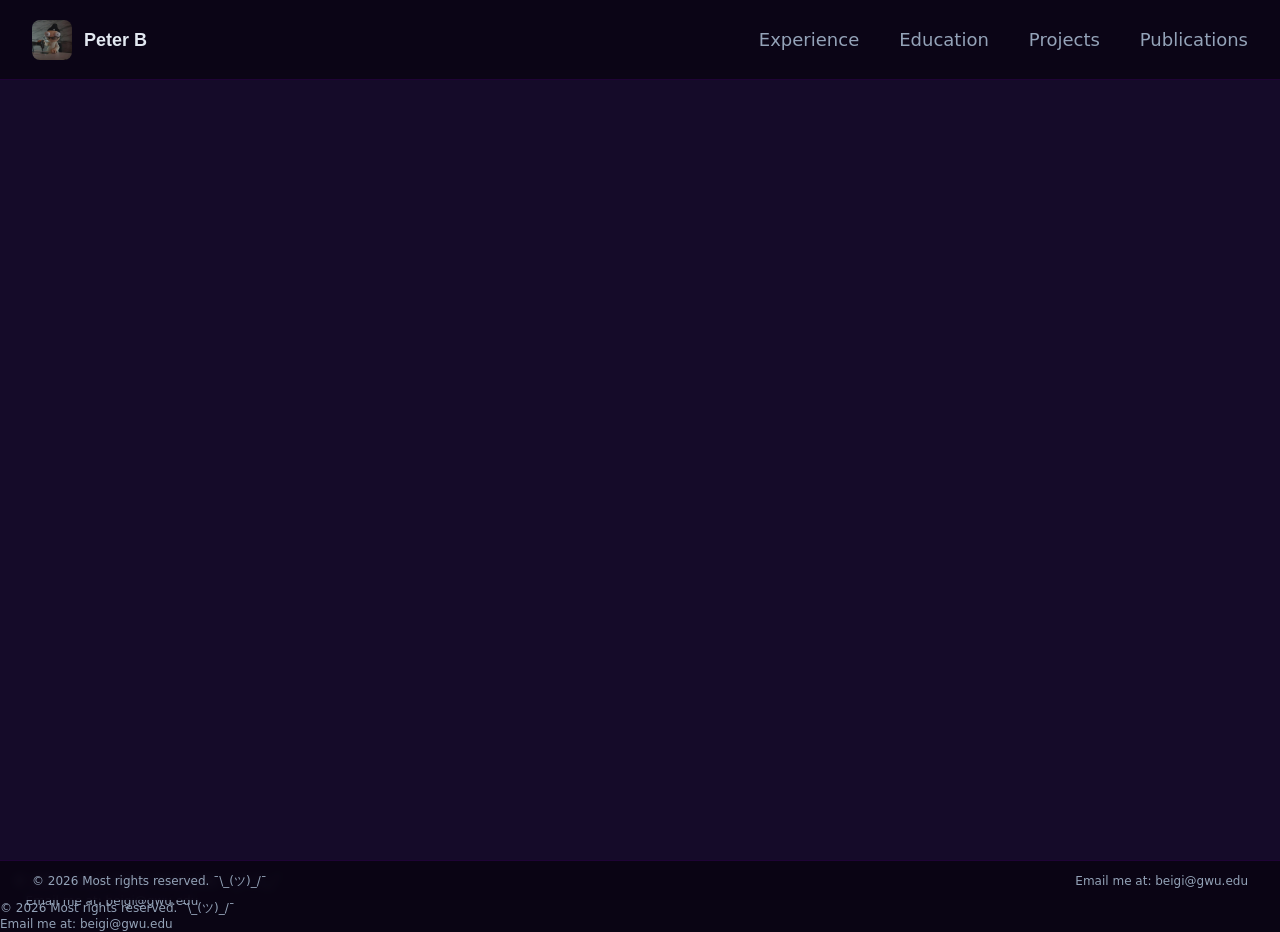
==== commit 2cc94528: "Email and Resume" ====
--- a/index.html
+++ b/index.html
@@ -5,14 +5,20 @@
     <link rel="icon" type="image/jpeg" href="./assets/images/github_photo.jpeg">
     <meta name="viewport" content="width=device-width, initial-scale=1.0">
     <title>Peter B</title>
-    <script type="module" crossorigin="" src="./assets/index-1221d5e5.js?cb=20260320-25"></script>
+    <link rel="preload" href="./assets/index-8a6e519f.css?cb=20260320-22" as="style">
     <link rel="stylesheet" href="./assets/index-8a6e519f.css?cb=20260320-22">
+    <style>html.preload body{visibility:hidden}</style>
+    <script>document.documentElement.classList.add('preload');window.addEventListener('load',function(){document.documentElement.classList.remove('preload');});</script>
+    <script type="module" crossorigin="" src="./assets/index-1221d5e5.js?cb=20260420-07"></script>
+    <script defer src="./assets/footer-email.js"></script>
+    <script data-goatcounter="https://pbeigi.goatcounter.com/count" async src="//gc.zgo.at/count.js"></script>
   <style id="__altcha-css">@keyframes overlay-slidein{to{opacity:1;top:50%}}@keyframes altcha-spinner{to{transform:rotate(360deg)}}.altcha{background:var(--altcha-color-base, transparent);border:var(--altcha-border-width, 1px) solid var(--altcha-color-border, #a0a0a0);border-radius:var(--altcha-border-radius, 3px);color:var(--altcha-color-text, currentColor);display:flex;flex-direction:column;max-width:var(--altcha-max-width, 260px);position:relative}.altcha:focus-within{border-color:var(--altcha-color-border-focus, currentColor)}.altcha[data-floating]{background:var(--altcha-color-base, white);display:none;filter:drop-shadow(3px 3px 6px rgba(0,0,0,.2));left:-100%;position:fixed;top:-100%;width:var(--altcha-max-width, 260px);z-index:999999}.altcha[data-floating=top] .altcha-anchor-arrow{border-bottom-color:transparent;border-top-color:var(--altcha-color-border, #a0a0a0);bottom:-12px;top:auto}.altcha[data-floating=bottom]:focus-within::after{border-bottom-color:var(--altcha-color-border-focus, currentColor)}.altcha[data-floating=top]:focus-within::after{border-top-color:var(--altcha-color-border-focus, currentColor)}.altcha[data-floating]:not([data-state=unverified]){display:block}.altcha-anchor-arrow{border:6px solid transparent;border-bottom-color:var(--altcha-color-border, #a0a0a0);content:"";height:0;left:12px;position:absolute;top:-12px;width:0}.altcha-main{align-items:center;display:flex;gap:.4rem;padding:.7rem;position:relative}.altcha-code-challenge{background:var(--altcha-color-base, white);border:1px solid var(--altcha-color-border-focus, currentColor);border-radius:var(--altcha-border-radius, 3px);filter:drop-shadow(3px 3px 6px rgba(0,0,0,.2));padding:.5rem;position:absolute;top:2.5rem;z-index:9999999}.altcha-code-challenge>form{display:flex;flex-direction:column;gap:.5rem}.altcha-code-challenge-input{border:1px solid currentColor;border-radius:3px;box-sizing:border-box;outline:0;font-size:16px;padding:.35rem;width:220px}.altcha-code-challenge-input:focus{outline:2px solid color-mix(in srgb,var(--altcha-color-active, #1D1DC9) 20%,transparent)}.altcha-code-challenge-input:disabled{opacity:.7}.altcha-code-challenge-image{background-color:#fff;border:1px solid currentColor;border-radius:3px;box-sizing:border-box;object-fit:contain;height:50px;width:220px}.altcha-code-challenge-audio,.altcha-code-challenge-reload{background:color-mix(in srgb,var(--altcha-color-text, currentColor) 10%,transparent);border:0;border-radius:3px;color:var(--altcha-color-text, currentColor);cursor:pointer;display:flex;align-items:center;justify-content:center;padding:.35rem}.altcha-code-challenge-audio:disabled,.altcha-code-challenge-reload:disabled,.altcha-code-challenge-verify:disabled{opacity:.7;pointer-events:none}.altcha-code-challenge-audio>*,.altcha-code-challenge-reload>*{height:20px;width:20px}.altcha-code-challenge-buttons{display:flex;justify-content:space-between}.altcha-code-challenge-buttons-left{display:flex;gap:.25rem}.altcha-code-challenge-verify{align-items:center;background:var(--altcha-color-active, #1D1DC9);border:0;border-radius:3px;color:#fff;cursor:pointer;display:flex;gap:.5rem;font-size:100%;padding:.35rem 1rem}.altcha-code-challenge-arrow{border:6px solid transparent;border-bottom-color:var(--altcha-color-border, currentColor);content:"";height:0;left:.15rem;position:absolute;top:-12px;width:0}.altcha[data-floating=top] .altcha-code-challenge{top:-150px}.altcha[data-floating=top] .altcha-code-challenge-arrow{border-bottom-color:transparent;border-top-color:var(--altcha-color-border, currentColor);bottom:-12px;top:auto}.altcha-label{cursor:pointer;flex-grow:1}.altcha-logo{color:currentColor!important;opacity:.7}.altcha-footer:hover,.altcha-logo:hover{opacity:1}.altcha-error{color:var(--altcha-color-error-text, #f23939);display:flex;font-size:.85rem;gap:.3rem;padding:0 .7rem .7rem}.altcha-footer{align-items:center;background-color:var(--altcha-color-footer-bg, transparent);display:flex;font-size:.75rem;opacity:.7;justify-content:end;padding:.2rem .7rem}.altcha-footer a{color:currentColor}.altcha-checkbox{display:flex;align-items:center;justify-content:center;height:24px;position:relative;width:24px}.altcha-checkbox .altcha-spinner{bottom:0;left:0;position:absolute;right:0;top:0}.altcha-checkbox input{width:18px;height:18px;margin:0}.altcha-checkbox-verifying input{appearance:none;opacity:0;pointer-events:none}.altcha-spinner{animation:altcha-spinner .75s infinite linear;transform-origin:center}.altcha-overlay{--altcha-color-base:#fff;--altcha-color-text:#000;animation:overlay-slidein .5s forwards;display:flex;flex-direction:column;gap:.5rem;left:50%;width:260px;opacity:0;position:fixed;top:45%;transform:translate(-50%,-50%)}.altcha-overlay-backdrop{background:rgba(0,0,0,.5);bottom:0;display:none;left:0;position:fixed;right:0;top:0;z-index:99999999}.altcha-overlay-close-button{align-self:flex-end;background:0 0;border:0;padding:.25rem;cursor:pointer;color:currentColor;font-size:130%;line-height:1;opacity:.7}@media (max-height:450px){.altcha-overlay{top:10%!important;transform:translate(-50%,0)}}</style><style id="ReanimatedPredefinedWebAnimationsStyle"></style><style id="ReanimatedCustomWebAnimationsStyle"></style></head>
   <body>
-    <div id="root"><div class="min-h-screen flex flex-col bg-ele-space"><header class="h-20 bg-ele-dark/90 backdrop-blur-sm border-b border-ele-purple/20 fixed top-0 left-0 right-0 z-50"><nav class="max-w-7xl mx-auto h-full px-4 sm:px-6 lg:px-8 relative"><div class="flex items-center justify-between h-full"><a class="flex-shrink-0" href="https://www.elejeune.me/"><div class="flex items-center space-x-3 group "><div class="h-10 aspect-square rounded-lg flex items-center justify-center transition-transform group-hover:scale-110 overflow-hidden"><img src="./assets/images/robot.gif" alt="Robot logo" class="w-full h-full object-contain"></div><span class="font-space-grotesk font-bold text-lg text-ele-text">Peter B</span></div></a><div class="hidden sm:block"><div class="flex items-center space-x-10"><a class="text-ele-text-light hover:text-ele-text transition-colors duration-300 text-lg" href="https://www.elejeune.me/experience">Experience</a><a class="text-ele-text-light hover:text-ele-text transition-colors duration-300 text-lg" href="https://www.elejeune.me/education">Education</a><a class="text-ele-text-light hover:text-ele-text transition-colors duration-300 text-lg" href="/projects">Projects</a><a class="text-ele-text-light hover:text-ele-text transition-colors duration-300 text-lg" href="/publications">Publications</a></div></div><button class="sm:hidden text-ele-text-light hover:text-ele-pink transition-colors p-2" aria-label="Toggle mobile menu" aria-expanded="false"><svg stroke="currentColor" fill="currentColor" stroke-width="0" viewBox="0 0 448 512" class="w-6 h-6" height="1em" width="1em" xmlns="http://www.w3.org/2000/svg"><path d="M16 132h416c8.837 0 16-7.163 16-16V76c0-8.837-7.163-16-16-16H16C7.163 60 0 67.163 0 76v40c0 8.837 7.163 16 16 16zm0 160h416c8.837 0 16-7.163 16-16v-40c0-8.837-7.163-16-16-16H16c-8.837 0-16 7.163-16 16v40c0 8.837 7.163 16 16 16zm0 160h416c8.837 0 16-7.163 16-16v-40c0-8.837-7.163-16-16-16H16c-8.837 0-16 7.163-16 16v40c0 8.837 7.163 16 16 16z"></path></svg></button></div></nav></header><main class="flex-1 mt-20 mb-20"><div class="min-h-[calc(100vh-5rem)] md:h-[calc(100vh-5rem)] overflow-y-auto md:snap-y md:snap-mandatory bg-ele-space overflow-x-hidden"><nav class="hidden md:flex fixed right-4 lg:right-8 top-1/2 transform -translate-y-1/2 z-50" role="navigation" aria-label="Section navigation"><ul class="flex flex-col gap-4"><li><button class="group relative flex items-center" aria-label="Scroll to Home section" aria-current="true"><div class="absolute right-full mr-2 w-8 h-0.5 bg-ele-pink" style="opacity: 1;"></div><div class="px-2 py-1 rounded text-xs font-medium flex items-center justify-center transition-all duration-300 whitespace-nowrap bg-ele-pink text-ele-dark">Home</div></button></li><li><button class="group relative flex items-center" aria-label="Scroll to About section" aria-current="false"><div class="px-2 py-1 rounded text-xs font-medium flex items-center justify-center transition-all duration-300 whitespace-nowrap bg-ele-space/80 text-ele-text-light hover:text-ele-pink">About</div></button></li><li><button class="group relative flex items-center" aria-label="Scroll to Experience section" aria-current="false"><div class="px-2 py-1 rounded text-xs font-medium flex items-center justify-center transition-all duration-300 whitespace-nowrap bg-ele-space/80 text-ele-text-light hover:text-ele-pink">Experience</div></button></li><li><button class="group relative flex items-center" aria-label="Scroll to Projects section" aria-current="false"><div class="px-2 py-1 rounded text-xs font-medium flex items-center justify-center transition-all duration-300 whitespace-nowrap bg-ele-space/80 text-ele-text-light hover:text-ele-pink">Projects</div></button></li><li><button class="group relative flex items-center" aria-label="Scroll to Publications section" aria-current="false"><div class="px-2 py-1 rounded text-xs font-medium flex items-center justify-center transition-all duration-300 whitespace-nowrap bg-ele-space/80 text-ele-text-light hover:text-ele-pink">Publications</div></button></li></ul></nav><section class="hero-mobile-spacing min-h-[calc(100vh-5rem)] md:h-[calc(100vh-5rem)] flex items-center justify-center md:snap-start py-12 md:py-0" aria-label="Hero section" data-section="hero"><div class="w-full max-w-7xl mx-auto px-4 sm:px-6 lg:px-8"><div class="hero-main-layout flex flex-col lg:flex-row items-center justify-between w-full max-w-6xl mx-auto px-4 sm:px-6 lg:px-8 gap-8 lg:gap-4"><div class="flex-1 text-center lg:text-left w-full" style="opacity: 1; transform: none;"><div class="text-xl sm:text-2xl text-ele-text-light font-mono mb-2" style="opacity: 1; transform: none;">Hi,</div><h1 class="text-4xl sm:text-5xl md:text-6xl lg:text-7xl font-bold tracking-tight mb-4" style="opacity: 1; transform: none;"><span class="text-ele-text-light">I'm </span><span class="text-ele-pink">Peter</span></h1><div class="text-base sm:text-lg text-ele-text-light italic mb-6" style="opacity: 1; transform: none;">Machine Learning Engineer<br>PhD Candidate @ The George Washington University</div><div class="hero-cta-mobile-grid" style="opacity: 1; transform: none;"><a href="https://www.linkedin.com/in/pedrambeigi/" target="_blank" rel="noopener noreferrer" class="inline-flex items-center gap-2 px-4 py-2 text-sm font-semibold rounded-lg transition-colors duration-300 group btn-outline-linkedin btn-outline-pop btn-cta-compact"><svg stroke="currentColor" fill="currentColor" stroke-width="0" viewBox="0 0 448 512" class="w-4 h-4 group-hover:scale-125 transition-transform" height="1em" width="1em" xmlns="http://www.w3.org/2000/svg"><path d="M416 32H31.9C14.3 32 0 46.5 0 64.3v383.4C0 465.5 14.3 480 31.9 480H416c17.6 0 32-14.5 32-32.3V64.3c0-17.8-14.4-32.3-32-32.3zM135.4 416H69V202.2h66.5V416zm-33.2-243c-21.3 0-38.5-17.3-38.5-38.5S80.9 96 102.2 96c21.2 0 38.5 17.3 38.5 38.5 0 21.3-17.2 38.5-38.5 38.5zm282.1 243h-66.4V312c0-24.8-.5-56.7-34.5-56.7-34.6 0-39.9 27-39.9 54.9V416h-66.4V202.2h63.7v29.2h.9c8.9-16.8 30.6-34.5 62.9-34.5 67.2 0 79.7 44.3 79.7 101.9V416z"></path></svg>LinkedIn</a><a href="https://github.com/xPEDRAMx" target="_blank" rel="noopener noreferrer" class="inline-flex items-center gap-2 px-4 py-2 text-sm border border-ele-pink text-ele-pink font-semibold rounded-lg hover:bg-ele-pink hover:text-ele-dark transition-colors duration-300 group btn-outline-pop btn-cta-compact"><svg stroke="currentColor" fill="currentColor" stroke-width="0" viewBox="0 0 496 512" class="w-6 h-6 sm:w-8 sm:h-8 transition-transform group-hover:scale-125" height="1em" width="1em" xmlns="http://www.w3.org/2000/svg"><path d="M165.9 397.4c0 2-2.3 3.6-5.2 3.6-3.3.3-5.6-1.3-5.6-3.6 0-2 2.3-3.6 5.2-3.6 3-.3 5.6 1.3 5.6 3.6zm-31.1-4.5c-.7 2 1.3 4.3 4.3 4.9 2.6 1 5.6 0 6.2-2s-1.3-4.3-4.3-5.2c-2.6-.7-5.5.3-6.2 2.3zm44.2-1.7c-2.9.7-4.9 2.6-4.6 4.9.3 2 2.9 3.3 5.9 2.6 2.9-.7 4.9-2.6 4.6-4.6-.3-1.9-3-3.2-5.9-2.9zM244.8 8C106.1 8 0 113.3 0 252c0 110.9 69.8 205.8 169.5 239.2 12.8 2.3 17.3-5.6 17.3-12.1 0-6.2-.3-40.4-.3-61.4 0 0-70 15-84.7-29.8 0 0-11.4-29.1-27.8-36.6 0 0-22.9-15.7 1.6-15.4 0 0 24.9 2 38.6 25.8 21.9 38.6 58.6 27.5 72.9 20.9 2.3-16 8.8-27.1 16-33.7-55.9-6.2-112.3-14.3-112.3-110.5 0-27.5 7.6-41.3 23.6-58.9-2.6-6.5-11.1-33.3 2.6-67.9 20.9-6.5 69 27 69 27 20-5.6 41.5-8.5 62.8-8.5s42.8 2.9 62.8 8.5c0 0 48.1-33.6 69-27 13.7 34.7 5.2 61.4 2.6 67.9 16 17.7 25.8 31.5 25.8 58.9 0 96.5-58.9 104.2-114.8 110.5 9.2 7.9 17 22.9 17 46.4 0 33.7-.3 75.4-.3 83.6 0 6.5 4.6 14.4 17.3 12.1C428.2 457.8 496 362.9 496 252 496 113.3 383.5 8 244.8 8zM97.2 352.9c-1.3 1-1 3.3.7 5.2 1.6 1.6 3.9 2.3 5.2 1 1.3-1 1-3.3-.7-5.2-1.6-1.6-3.9-2.3-5.2-1zm-10.8-8.1c-.7 1.3.3 2.9 2.3 3.9 1.6 1 3.6.7 4.3-.7.7-1.3-.3-2.9-2.3-3.9-2-.6-3.6-.3-4.3.7zm32.4 35.6c-1.6 1.3-1 4.3 1.3 6.2 2.3 2.3 5.2 2.6 6.5 1 1.3-1.3.7-4.3-1.3-6.2-2.2-2.3-5.2-2.6-6.5-1zm-11.4-14.7c-1.6 1-1.6 3.6 0 5.9 1.6 2.3 4.3 3.3 5.6 2.3 1.6-1.3 1.6-3.9 0-6.2-1.4-2.3-4-3.3-5.6-2z"></path></svg>GitHub</a><a href="https://scholar.google.com/citations?user=n1b1vOMAAAAJ&hl=en&authuser=1" target="_blank" rel="noopener noreferrer" class="inline-flex items-center gap-2 px-4 py-2 text-sm border border-ele-purple text-ele-purple font-semibold rounded-lg hover:bg-ele-purple hover:text-ele-dark transition-colors duration-300 group btn-outline-pop btn-cta-compact"><svg stroke="currentColor" fill="currentColor" stroke-width="0" viewBox="0 0 640 512" class="w-4 h-4 group-hover:scale-125 transition-transform" height="1em" width="1em" xmlns="http://www.w3.org/2000/svg"><path d="M622.34 153.36L343.4 44.68a72 72 0 0 0-46.8 0L17.66 153.36a24 24 0 0 0 0 44.72L96 228.87v111.39c0 16.72 9.72 31.93 24.89 38.95C168.3 401.7 231.87 416 320 416s151.7-14.3 199.11-36.79C534.28 372.19 544 356.98 544 340.26V228.87l78.34-30.79a24 24 0 0 0 0-44.72zM224 280c0-13.25 10.75-24 24-24h144c13.25 0 24 10.75 24 24v26.68c0 8.24-4.23 15.9-11.2 20.33C380.49 342.46 350.83 352 320 352s-60.49-9.54-84.8-24.99a24 24 0 0 1-11.2-20.33V280z"></path></svg>Scholar</a><a href="/assets/Beigi_Resume.pdf" class="inline-flex items-center gap-2 px-4 py-2 text-sm border border-white text-white font-semibold rounded-lg hover:bg-white hover:text-ele-dark transition-colors duration-300 group btn-outline-pop btn-cta-compact btn-outline-download-cv"><svg stroke="currentColor" fill="currentColor" stroke-width="0" viewBox="0 0 384 512" class="w-4 h-4 group-hover:scale-125 transition-transform" height="1em" width="1em" xmlns="http://www.w3.org/2000/svg"><path d="M224 136V0H24C10.7 0 0 10.7 0 24v464c0 13.3 10.7 24 24 24h336c13.3 0 24-10.7 24-24V160H248c-13.2 0-24-10.8-24-24zm65.2 216.8L196.5 445.5c-4.7 4.7-12.3 4.7-17 0l-92.7-92.7c-7.6-7.6-2.2-20.5 8.5-20.5H160V216c0-8.8 7.2-16 16-16h32c8.8 0 16 7.2 16 16v116.3h64.8c10.7 0 16.1 12.9 8.4 20.5zM377 105L279 7c-4.5-4.5-10.6-7-17-7h-6v128h128v-6c0-6.4-2.5-12.5-7-17z"></path></svg>Download CV</a></div></div><div class="flex-1 flex justify-center order-first lg:order-none" style="opacity: 1; transform: none;"><div class="relative"><img src="/assets/images/test_transparent.gif" alt="Hero" class="hero-main-media w-96 h-96 sm:w-[512px] sm:h-[512px] object-contain" /></div></div><div class="flex-1 flex flex-row lg:flex-col items-center lg:items-end justify-center lg:justify-center space-x-6 lg:space-x-0 lg:space-y-6 w-full lg:w-auto" style="opacity: 1; transform: none;"><a href="https://www.linkedin.com/in/erwinlejeune-lkn/" target="_blank" rel="noopener noreferrer" class="text-ele-text-light hover:text-ele-pink transition-colors" aria-label="LinkedIn"><svg stroke="currentColor" fill="currentColor" stroke-width="0" viewBox="0 0 448 512" class="w-6 h-6 sm:w-8 sm:h-8" height="1em" width="1em" xmlns="http://www.w3.org/2000/svg"><path d="M416 32H31.9C14.3 32 0 46.5 0 64.3v383.4C0 465.5 14.3 480 31.9 480H416c17.6 0 32-14.5 32-32.3V64.3c0-17.8-14.4-32.3-32-32.3zM135.4 416H69V202.2h66.5V416zm-33.2-243c-21.3 0-38.5-17.3-38.5-38.5S80.9 96 102.2 96c21.2 0 38.5 17.3 38.5 38.5 0 21.3-17.2 38.5-38.5 38.5zm282.1 243h-66.4V312c0-24.8-.5-56.7-34.5-56.7-34.6 0-39.9 27-39.9 54.9V416h-66.4V202.2h63.7v29.2h.9c8.9-16.8 30.6-34.5 62.9-34.5 67.2 0 79.7 44.3 79.7 101.9V416z"></path></svg></a><a href="https://github.com/Guilyx" target="_blank" rel="noopener noreferrer" class="text-ele-text-light hover:text-ele-pink transition-colors" aria-label="GitHub"><svg stroke="currentColor" fill="currentColor" stroke-width="0" viewBox="0 0 496 512" class="w-6 h-6 sm:w-8 sm:h-8" height="1em" width="1em" xmlns="http://www.w3.org/2000/svg"><path d="M165.9 397.4c0 2-2.3 3.6-5.2 3.6-3.3.3-5.6-1.3-5.6-3.6 0-2 2.3-3.6 5.2-3.6 3-.3 5.6 1.3 5.6 3.6zm-31.1-4.5c-.7 2 1.3 4.3 4.3 4.9 2.6 1 5.6 0 6.2-2s-1.3-4.3-4.3-5.2c-2.6-.7-5.5.3-6.2 2.3zm44.2-1.7c-2.9.7-4.9 2.6-4.6 4.9.3 2 2.9 3.3 5.9 2.6 2.9-.7 4.9-2.6 4.6-4.6-.3-1.9-3-3.2-5.9-2.9zM244.8 8C106.1 8 0 113.3 0 252c0 110.9 69.8 205.8 169.5 239.2 12.8 2.3 17.3-5.6 17.3-12.1 0-6.2-.3-40.4-.3-61.4 0 0-70 15-84.7-29.8 0 0-11.4-29.1-27.8-36.6 0 0-22.9-15.7 1.6-15.4 0 0 24.9 2 38.6 25.8 21.9 38.6 58.6 27.5 72.9 20.9 2.3-16 8.8-27.1 16-33.7-55.9-6.2-112.3-14.3-112.3-110.5 0-27.5 7.6-41.3 23.6-58.9-2.6-6.5-11.1-33.3 2.6-67.9 20.9-6.5 69 27 69 27 20-5.6 41.5-8.5 62.8-8.5s42.8 2.9 62.8 8.5c0 0 48.1-33.6 69-27 13.7 34.7 5.2 61.4 2.6 67.9 16 17.7 25.8 31.5 25.8 58.9 0 96.5-58.9 104.2-114.8 110.5 9.2 7.9 17 22.9 17 46.4 0 33.7-.3 75.4-.3 83.6 0 6.5 4.6 14.4 17.3 12.1C428.2 457.8 496 362.9 496 252 496 113.3 383.5 8 244.8 8zM97.2 352.9c-1.3 1-1 3.3.7 5.2 1.6 1.6 3.9 2.3 5.2 1 1.3-1 1-3.3-.7-5.2-1.6-1.6-3.9-2.3-5.2-1zm-10.8-8.1c-.7 1.3.3 2.9 2.3 3.9 1.6 1 3.6.7 4.3-.7.7-1.3-.3-2.9-2.3-3.9-2-.6-3.6-.3-4.3.7zm32.4 35.6c-1.6 1.3-1 4.3 1.3 6.2 2.3 2.3 5.2 2.6 6.5 1 1.3-1.3.7-4.3-1.3-6.2-2.2-2.3-5.2-2.6-6.5-1zm-11.4-14.7c-1.6 1-1.6 3.6 0 5.9 1.6 2.3 4.3 3.3 5.6 2.3 1.6-1.3 1.6-3.9 0-6.2-1.4-2.3-4-3.3-5.6-2z"></path></svg></a><a href="https://twitter.com/ErwinLejeune15" target="_blank" rel="noopener noreferrer" class="text-ele-text-light hover:text-ele-pink transition-colors" aria-label="Twitter"><svg stroke="currentColor" fill="currentColor" stroke-width="0" viewBox="0 0 512 512" class="w-6 h-6 sm:w-8 sm:h-8" height="1em" width="1em" xmlns="http://www.w3.org/2000/svg"><path d="M459.37 151.716c.325 4.548.325 9.097.325 13.645 0 138.72-105.583 298.558-298.558 298.558-59.452 0-114.68-17.219-161.137-47.106 8.447.974 16.568 1.299 25.34 1.299 49.055 0 94.213-16.568 130.274-44.832-46.132-.975-84.792-31.188-98.112-72.772 6.498.974 12.995 1.624 19.818 1.624 9.421 0 18.843-1.3 27.614-3.573-48.081-9.747-84.143-51.98-84.143-102.985v-1.299c13.969 7.797 30.214 12.67 47.431 13.319-28.264-18.843-46.781-51.005-46.781-87.391 0-19.492 5.197-37.36 14.294-52.954 51.655 63.675 129.3 105.258 216.365 109.807-1.624-7.797-2.599-15.918-2.599-24.04 0-57.828 46.782-104.934 104.934-104.934 30.213 0 57.502 12.67 76.67 33.137 23.715-4.548 46.456-13.32 66.599-25.34-7.798 24.366-24.366 44.833-46.132 57.827 21.117-2.273 41.584-8.122 60.426-16.243-14.292 20.791-32.161 39.308-52.628 54.253z"></path></svg></a></div></div></div></section><section class="min-h-[calc(100vh-5rem)] md:h-[calc(100vh-5rem)] flex items-center justify-center md:snap-start py-12 md:py-0" aria-label="About me"><div class="w-full max-w-3xl mx-auto px-4 sm:px-6 lg:px-8 text-center"><h2 class="text-3xl sm:text-4xl font-bold text-ele-pink mb-4 text-center" style="opacity:1;transform:none;">About Me</h2><blockquote class="mb-4 italic text-ele-pink text-lg" style="opacity:1;transform:none;">&ldquo;All models are wrong, but some are useful.&rdquo; &mdash; George E. P. Box</blockquote><p class="text-ele-text-light text-base sm:text-lg leading-relaxed mb-6" style="opacity:1;transform:none;">My work sits at the intersection of data science, machine learning, and large-scale simulation, with a strong emphasis on modeling complex, dynamic environments.</p><p class="text-ele-text-light text-base sm:text-lg leading-relaxed mb-6" style="opacity:1;transform:none;">I am a PhD researcher with hands-on experience developing predictive, statistical, and learning-based models for high-dimensional spatiotemporal data. My work spans connected and automated vehicles, real-time sensing, deep reinforcement learning, computer vision, and statistical calibration, applied to large-scale data from sensing and connected systems.</p><p class="text-ele-text-light text-base sm:text-lg leading-relaxed" style="opacity:1;transform:none;">Excited to connect and exchange ideas.</p></div></section><section class="min-h-[calc(100vh-5rem)] md:h-[calc(100vh-5rem)] flex items-center justify-center md:snap-start py-12 md:py-0" aria-label="Experience" data-section="experience"><div class="w-full max-w-7xl mx-auto px-4 sm:px-6 lg:px-8"><div class="w-full max-w-7xl mx-auto px-4 sm:px-6 lg:px-8"><div class="text-center mb-12"><h2 class="text-3xl sm:text-4xl font-bold text-ele-pink mb-4" style="opacity: 0; transform: translateY(20px) translateZ(0px);">Experience</h2><p class="text-ele-text-light text-lg max-w-2xl mx-auto" style="opacity: 0; transform: translateY(20px) translateZ(0px);">Developing AI-driven perception & planning systems and building advanced simulation pipelines for AVs</p></div><div class="bg-ele-dark/50 backdrop-blur-sm rounded-lg border border-ele-purple/20 p-8 hover:border-ele-pink/20 transition-colors" style="opacity: 0; transform: translateY(20px) translateZ(0px);"><div class="flex items-start gap-4 mb-6"><div class="hidden sm:block flex-shrink-0"><svg stroke="currentColor" fill="currentColor" stroke-width="0" viewBox="0 0 512 512" class="w-8 h-8 text-ele-pink" height="1em" width="1em" xmlns="http://www.w3.org/2000/svg"><path d="M320 336c0 8.84-7.16 16-16 16h-96c-8.84 0-16-7.16-16-16v-48H0v144c0 25.6 22.4 48 48 48h416c25.6 0 48-22.4 48-48V288H320v48zm144-208h-80V80c0-25.6-22.4-48-48-48H176c-25.6 0-48 22.4-48 48v48H48c-25.6 0-48 22.4-48 48v80h512v-80c0-25.6-22.4-48-48-48zm-144 0H192V96h128v32z"></path></svg></div><div class="flex-1"><h3 class="text-2xl font-bold text-ele-pink mb-2">Machine Learning Engineer</h3><h4 class="text-xl text-ele-text-light mb-2">The George Washington University</h4><p class="text-ele-text-light mb-4">Washington, DC United States • September 2021 - Present</p><p class="text-ele-text-light mb-4 leading-relaxed">Experienced collaborating with federal research labs — FHWA Turner-Fairbank Research Center — to integrate advanced AI and AV algorithms into intelligent transportation and automation platforms.</p><div class="space-y-2 mb-6"><div class="flex flex-wrap items-baseline gap-x-1 gap-y-1"><span class="text-ele-pink text-sm font-semibold whitespace-nowrap mr-1">Programming:</span><span class="px-2 py-0.5 text-xs rounded-full bg-ele-space/50 text-ele-text-light border border-ele-purple/20">Python</span><span class="px-2 py-0.5 text-xs rounded-full bg-ele-space/50 text-ele-text-light border border-ele-purple/20">MATLAB</span><span class="px-2 py-0.5 text-xs rounded-full bg-ele-space/50 text-ele-text-light border border-ele-purple/20">R</span><span class="px-2 py-0.5 text-xs rounded-full bg-ele-space/50 text-ele-text-light border border-ele-purple/20">CUDA</span><span class="px-2 py-0.5 text-xs rounded-full bg-ele-space/50 text-ele-text-light border border-ele-purple/20">Git</span></div><div class="flex flex-wrap items-baseline gap-x-1 gap-y-1"><span class="text-ele-pink text-sm font-semibold whitespace-nowrap mr-1">Libraries:</span><span class="px-2 py-0.5 text-xs rounded-full bg-ele-space/50 text-ele-text-light border border-ele-purple/20">PyTorch</span><span class="px-2 py-0.5 text-xs rounded-full bg-ele-space/50 text-ele-text-light border border-ele-purple/20">TensorFlow</span><span class="px-2 py-0.5 text-xs rounded-full bg-ele-space/50 text-ele-text-light border border-ele-purple/20">Scikit-learn</span><span class="px-2 py-0.5 text-xs rounded-full bg-ele-space/50 text-ele-text-light border border-ele-purple/20">Keras</span><span class="px-2 py-0.5 text-xs rounded-full bg-ele-space/50 text-ele-text-light border border-ele-purple/20">OpenCV</span><span class="px-2 py-0.5 text-xs rounded-full bg-ele-space/50 text-ele-text-light border border-ele-purple/20">Ultralytics</span><span class="px-2 py-0.5 text-xs rounded-full bg-ele-space/50 text-ele-text-light border border-ele-purple/20">RLlib</span><span class="px-2 py-0.5 text-xs rounded-full bg-ele-space/50 text-ele-text-light border border-ele-purple/20">Gym</span><span class="px-2 py-0.5 text-xs rounded-full bg-ele-space/50 text-ele-text-light border border-ele-purple/20">ROS</span></div><div class="flex flex-wrap items-baseline gap-x-1 gap-y-1"><span class="text-ele-pink text-sm font-semibold whitespace-nowrap mr-1">Big Data &amp; Cloud Platforms:</span><span class="px-2 py-0.5 text-xs rounded-full bg-ele-space/50 text-ele-text-light border border-ele-purple/20">AWS</span><span class="px-2 py-0.5 text-xs rounded-full bg-ele-space/50 text-ele-text-light border border-ele-purple/20">Apache Kafka</span><span class="px-2 py-0.5 text-xs rounded-full bg-ele-space/50 text-ele-text-light border border-ele-purple/20">Spark</span><span class="px-2 py-0.5 text-xs rounded-full bg-ele-space/50 text-ele-text-light border border-ele-purple/20">Databricks</span></div><div class="flex flex-wrap items-baseline gap-x-1 gap-y-1"><span class="text-ele-pink text-sm font-semibold whitespace-nowrap mr-1">Tools:</span><span class="px-2 py-0.5 text-xs rounded-full bg-ele-space/50 text-ele-text-light border border-ele-purple/20">CARLA</span><span class="px-2 py-0.5 text-xs rounded-full bg-ele-space/50 text-ele-text-light border border-ele-purple/20">Unity</span><span class="px-2 py-0.5 text-xs rounded-full bg-ele-space/50 text-ele-text-light border border-ele-purple/20">SQL</span><span class="px-2 py-0.5 text-xs rounded-full bg-ele-space/50 text-ele-text-light border border-ele-purple/20">Power BI</span><span class="px-2 py-0.5 text-xs rounded-full bg-ele-space/50 text-ele-text-light border border-ele-purple/20">Tableau</span><span class="px-2 py-0.5 text-xs rounded-full bg-ele-space/50 text-ele-text-light border border-ele-purple/20">SUMO</span><span class="px-2 py-0.5 text-xs rounded-full bg-ele-space/50 text-ele-text-light border border-ele-purple/20">VISSIM</span><span class="px-2 py-0.5 text-xs rounded-full bg-ele-space/50 text-ele-text-light border border-ele-purple/20">Synchro</span><span class="px-2 py-0.5 text-xs rounded-full bg-ele-space/50 text-ele-text-light border border-ele-purple/20">SIDRA</span></div></div></div></div><a class="inline-flex items-center text-ele-text-light hover:text-ele-pink transition-colors group" href="/experience">View Full Experience<svg stroke="currentColor" fill="currentColor" stroke-width="0" viewBox="0 0 448 512" class="ml-2 transform group-hover:translate-x-1 transition-transform" height="1em" width="1em" xmlns="http://www.w3.org/2000/svg"><path d="M190.5 66.9l22.2-22.2c9.4-9.4 24.6-9.4 33.9 0L441 239c9.4 9.4 9.4 24.6 0 33.9L246.6 467.3c-9.4 9.4-24.6 9.4-33.9 0l-22.2-22.2c-9.5-9.5-9.3-25 .4-34.3L311.4 296H24c-13.3 0-24-10.7-24-24v-32c0-13.3 10.7-24 24-24h287.4L190.9 101.2c-9.8-9.3-10-24.8-.4-34.3z"></path></svg></a></div></div></div></section><section class="min-h-[calc(100vh-5rem)] md:h-[calc(100vh-5rem)] flex items-center justify-center md:snap-start py-12 md:py-0" aria-label="Featured projects" data-section="projects"><div class="w-full max-w-7xl mx-auto px-4 sm:px-6 lg:px-8"><div class="relative"><h2 class="text-3xl sm:text-4xl font-bold text-ele-pink mb-12 text-center" style="opacity: 0; transform: translateY(20px) translateZ(0px);">Featured Projects</h2><div class="relative px-4 sm:px-8 lg:px-12"><div class="grid grid-cols-1 md:grid-cols-2 lg:grid-cols-3 gap-6 lg:gap-8"><div class="bg-ele-dark/50 backdrop-blur-sm rounded-lg overflow-hidden border border-ele-purple/20 group" style="opacity: 1; transform: none;"><div class="aspect-video overflow-hidden"><img src="/assets/images/NGM_MAIN.gif" alt="NGM4AVs" class="w-full h-full object-cover transition-transform duration-300 group-hover:scale-105"></div><div class="p-6"><p class="text-ele-text-light text-xs mb-3">Jan 2024 – Aug 2026</p><h3 class="text-xl font-bold text-ele-pink mb-2">NGM4AVs (Next Generation Modeling for AVs)</h3><p class="text-ele-text-light mb-4 line-clamp-3">Developing motion and behavioral models for AVs in mixed traffic, integrating physics-based and learning-based methods including RNNs and deep reinforcement learning.</p><div class="flex flex-wrap gap-2"><span class="px-2 py-1 text-xs rounded-full bg-ele-purple/10 text-ele-purple">Python</span><span class="px-2 py-1 text-xs rounded-full bg-ele-purple/10 text-ele-purple">PyTorch</span><span class="px-2 py-1 text-xs rounded-full bg-ele-purple/10 text-ele-purple">RNNs</span><span class="px-2 py-1 text-xs rounded-full bg-ele-purple/10 text-ele-purple">Physics-Based Modeling</span><span class="px-2 py-1 text-xs rounded-full bg-ele-purple/10 text-ele-purple">High-Fidelity Simulation</span></div></div></div><div class="bg-ele-dark/50 backdrop-blur-sm rounded-lg overflow-hidden border border-ele-purple/20 group" style="opacity: 1; transform: none;"><div class="aspect-video overflow-hidden"><img src="/assets/images/AVA_MAIN.gif" alt="AVA" class="w-full h-full object-cover transition-transform duration-300 group-hover:scale-105"></div><div class="p-6"><p class="text-ele-text-light text-xs mb-3">Aug 2023 – Aug 2025</p><h3 class="text-xl font-bold text-ele-pink mb-2">AVA (Automated Vehicles for All)</h3><p class="text-ele-text-light mb-4 line-clamp-3">Collaborative AV project with UIUC, Texas A&amp;M, and UC Davis — full autonomous driving stack covering perception, sensor fusion, HD map generalization, and motion planning.</p><div class="flex flex-wrap gap-2"><span class="px-2 py-1 text-xs rounded-full bg-ele-purple/10 text-ele-purple">Python</span><span class="px-2 py-1 text-xs rounded-full bg-ele-purple/10 text-ele-purple">ROS</span><span class="px-2 py-1 text-xs rounded-full bg-ele-purple/10 text-ele-purple">Sensor Fusion</span><span class="px-2 py-1 text-xs rounded-full bg-ele-purple/10 text-ele-purple">LiDAR</span><span class="px-2 py-1 text-xs rounded-full bg-ele-purple/10 text-ele-purple">Path Planning</span></div></div></div><div class="bg-ele-dark/50 backdrop-blur-sm rounded-lg overflow-hidden border border-ele-purple/20 group" style="opacity: 1; transform: none;"><div class="aspect-video overflow-hidden"><img src="/assets/images/TGSIM_MAIN.gif" alt="TGSIM" class="w-full h-full object-cover transition-transform duration-300 group-hover:scale-105"></div><div class="p-6"><p class="text-ele-text-light text-xs mb-3">Aug 2022 – Aug 2024</p><h3 class="text-xl font-bold text-ele-pink mb-2">TGSIM (Third Generation Simulation Data)</h3><p class="text-ele-text-light mb-4 line-clamp-3">Large-scale naturalistic trajectory dataset collection using aerial and roadside cameras, with multi-object tracking, BEV transformation, and Kalman filtering pipeline.</p><div class="flex flex-wrap gap-2"><span class="px-2 py-1 text-xs rounded-full bg-ele-purple/10 text-ele-purple">Python</span><span class="px-2 py-1 text-xs rounded-full bg-ele-purple/10 text-ele-purple">Computer Vision</span><span class="px-2 py-1 text-xs rounded-full bg-ele-purple/10 text-ele-purple">Multi-Object Tracking</span><span class="px-2 py-1 text-xs rounded-full bg-ele-purple/10 text-ele-purple">Kalman Filtering</span></div></div></div></div><button class="hidden lg:flex absolute -left-6 top-1/2 transform -translate-y-1/2 w-12 h-12 rounded-full bg-ele-space/80 text-ele-text-light hover:text-ele-pink hover:scale-110 transition-all items-center justify-center" aria-label="Previous projects"><svg stroke="currentColor" fill="currentColor" stroke-width="0" viewBox="0 0 448 512" class="w-5 h-5" height="1em" width="1em" xmlns="http://www.w3.org/2000/svg"><path d="M257.5 445.1l-22.2 22.2c-9.4 9.4-24.6 9.4-33.9 0L7 273c-9.4-9.4-9.4-24.6 0-33.9L201.4 44.7c9.4-9.4 24.6-9.4 33.9 0l22.2 22.2c9.5 9.5 9.3 25-.4 34.3L136.6 216H424c13.3 0 24 10.7 24 24v32c0 13.3-10.7 24-24 24H136.6l120.5 114.8c9.8 9.3 10 24.8.4 34.3z"></path></svg></button><button class="hidden lg:flex absolute -right-6 top-1/2 transform -translate-y-1/2 w-12 h-12 rounded-full bg-ele-space/80 text-ele-text-light hover:text-ele-pink hover:scale-110 transition-all items-center justify-center" aria-label="Next projects"><svg stroke="currentColor" fill="currentColor" stroke-width="0" viewBox="0 0 448 512" class="w-5 h-5" height="1em" width="1em" xmlns="http://www.w3.org/2000/svg"><path d="M190.5 66.9l22.2-22.2c9.4-9.4 24.6-9.4 33.9 0L441 239c9.4 9.4 9.4 24.6 0 33.9L246.6 467.3c-9.4 9.4-24.6 9.4-33.9 0l-22.2-22.2c-9.5-9.5-9.3-25 .4-34.3L311.4 296H24c-13.3 0-24-10.7-24-24v-32c0-13.3 10.7-24 24-24h287.4L190.9 101.2c-9.8-9.3-10-24.8-.4-34.3z"></path></svg></button><div class="flex justify-center mt-8 gap-2"><button class="w-2 h-2 rounded-full transition-colors bg-ele-pink" aria-label="Go to projects set 1" aria-current="true"></button><button class="w-2 h-2 rounded-full transition-colors bg-ele-purple/20 hover:bg-ele-purple/40" aria-label="Go to projects set 2" aria-current="false"></button></div></div></div></div></section><section class="min-h-[calc(100vh-5rem)] md:h-[calc(100vh-5rem)] flex items-center justify-center md:snap-start py-12 md:py-0" aria-label="Publications"><div class="w-full max-w-7xl mx-auto px-4 sm:px-6 lg:px-8"><div class="w-full max-w-7xl mx-auto px-4 sm:px-6 lg:px-8"><div class="text-center mb-12"><h2 class="text-3xl sm:text-4xl font-bold text-ele-pink mb-4" style="opacity: 0; transform: translateY(20px) translateZ(0px);">Publications</h2><p class="text-ele-text-light text-lg max-w-2xl mx-auto" style="opacity: 0; transform: translateY(20px) translateZ(0px);">Research contributions in AV perception, motion prediction, trajectory generation, and high-fidelity simulation</p></div><div class="bg-ele-dark/50 backdrop-blur-sm rounded-lg border border-ele-purple/20 p-8 hover:border-ele-pink/20 transition-colors" style="opacity: 0; transform: translateY(20px) translateZ(0px);"><div class="flex items-start gap-4 mb-6"><div class="hidden sm:block flex-shrink-0"><svg stroke="currentColor" fill="currentColor" stroke-width="0" viewBox="0 0 448 512" class="w-8 h-8 text-ele-pink" height="1em" width="1em" xmlns="http://www.w3.org/2000/svg"><path d="M448 360V24c0-13.3-10.7-24-24-24H96C43 0 0 43 0 96v320c0 53 43 96 96 96h328c13.3 0 24-10.7 24-24v-16c0-7.5-3.5-14.3-8.9-18.7-4.2-15.4-4.2-59.3 0-74.7 5.4-4.3 8.9-11.1 8.9-18.6zM128 134c0-3.3 2.7-6 6-6h212c3.3 0 6 2.7 6 6v20c0 3.3-2.7 6-6 6H134c-3.3 0-6-2.7-6-6v-20zm0 64c0-3.3 2.7-6 6-6h212c3.3 0 6 2.7 6 6v20c0 3.3-2.7 6-6 6H134c-3.3 0-6-2.7-6-6v-20zm253.4 250H96c-17.7 0-32-14.3-32-32 0-17.6 14.4-32 32-32h285.4c-1.9 17.1-1.9 46.9 0 64z"></path></svg></div><div class="flex-1"><h3 class="text-2xl font-bold text-ele-pink mb-2">Diffusion Process-Based Model for Network Trajectory Propagation</h3><h4 class="text-xl text-ele-text-light mb-2">IEEE Transactions on Intelligent Transportation Systems</h4><p class="text-ele-text-light mb-4">January 2026</p><a href="https://ieeexplore.ieee.org/abstract/document/11366068" target="_blank" rel="noopener noreferrer" class="inline-flex items-center text-ele-pink hover:text-ele-purple transition-colors text-sm mt-2"><svg stroke="currentColor" fill="currentColor" stroke-width="0" viewBox="0 0 512 512" class="w-4 h-4 mr-2" height="1em" width="1em" xmlns="http://www.w3.org/2000/svg"><path d="M432,320H400a16,16,0,0,0-16,16V448H64V128H208a16,16,0,0,0,16-16V80a16,16,0,0,0-16-16H48A48,48,0,0,0,0,112V464a48,48,0,0,0,48,48H400a48,48,0,0,0,48-48V336A16,16,0,0,0,432,320ZM488,0h-128c-21.37,0-32.05,25.91-17,41l35.73,35.73L135,320.37a24,24,0,0,0,0,34L157.67,377a24,24,0,0,0,34,0L435.28,133.32,471,169c15,15,41,4.5,41-17V24A24,24,0,0,0,488,0Z"></path></svg>View Publication</a></div></div></div></div><a class="inline-flex items-center text-ele-text-light hover:text-ele-pink transition-colors group" href="https://www.elejeune.me/publications">View All Publications<svg stroke="currentColor" fill="currentColor" stroke-width="0" viewBox="0 0 448 512" class="ml-2 transform group-hover:translate-x-1 transition-transform" height="1em" width="1em" xmlns="http://www.w3.org/2000/svg"><path d="M190.5 66.9l22.2-22.2c9.4-9.4 24.6-9.4 33.9 0L441 239c9.4 9.4 9.4 24.6 0 33.9L246.6 467.3c-9.4 9.4-24.6 9.4-33.9 0l-22.2-22.2c-9.5-9.5-9.3-25 .4-34.3L311.4 296H24c-13.3 0-24-10.7-24-24v-32c0-13.3 10.7-24 24-24h287.4L190.9 101.2c-9.8-9.3-10-24.8-.4-34.3z"></path></svg></a></div></div></div></section></div></main><footer class="h-10 bg-ele-dark/90 backdrop-blur-sm border-t border-ele-purple/20 fixed bottom-0 left-0 right-0 z-50"><div class="max-w-7xl mx-auto h-full px-4 sm:px-6 lg:px-8 flex items-center"><div class="text-ele-text-light text-xs">© 2026 Most rights reserved. ¯\_(ツ)_/¯</div></div></footer></div></div>
+    <div id="root"><div class="min-h-screen flex flex-col bg-ele-space"><header class="h-20 bg-ele-dark/90 backdrop-blur-sm border-b border-ele-purple/20 fixed top-0 left-0 right-0 z-50"><nav class="max-w-7xl mx-auto h-full px-4 sm:px-6 lg:px-8 relative"><div class="flex items-center justify-between h-full"><a class="flex-shrink-0" href="https://www.elejeune.me/"><div class="flex items-center space-x-3 group "><div class="h-10 aspect-square rounded-lg flex items-center justify-center transition-transform group-hover:scale-110 overflow-hidden"><img src="./assets/images/robot.gif" alt="Robot logo" class="w-full h-full object-contain"></div><span class="font-space-grotesk font-bold text-lg text-ele-text">Peter B</span></div></a><div class="hidden sm:block"><div class="flex items-center space-x-10"><a class="text-ele-text-light hover:text-ele-text transition-colors duration-300 text-lg" href="https://www.elejeune.me/experience">Experience</a><a class="text-ele-text-light hover:text-ele-text transition-colors duration-300 text-lg" href="https://www.elejeune.me/education">Education</a><a class="text-ele-text-light hover:text-ele-text transition-colors duration-300 text-lg" href="/projects">Projects</a><a class="text-ele-text-light hover:text-ele-text transition-colors duration-300 text-lg" href="/publications">Publications</a></div></div><button class="sm:hidden text-ele-text-light hover:text-ele-pink transition-colors p-2" aria-label="Toggle mobile menu" aria-expanded="false"><svg stroke="currentColor" fill="currentColor" stroke-width="0" viewBox="0 0 448 512" class="w-6 h-6" height="1em" width="1em" xmlns="http://www.w3.org/2000/svg"><path d="M16 132h416c8.837 0 16-7.163 16-16V76c0-8.837-7.163-16-16-16H16C7.163 60 0 67.163 0 76v40c0 8.837 7.163 16 16 16zm0 160h416c8.837 0 16-7.163 16-16v-40c0-8.837-7.163-16-16-16H16c-8.837 0-16 7.163-16 16v40c0 8.837 7.163 16 16 16zm0 160h416c8.837 0 16-7.163 16-16v-40c0-8.837-7.163-16-16-16H16c-8.837 0-16 7.163-16 16v40c0 8.837 7.163 16 16 16z"></path></svg></button></div></nav></header><main class="flex-1 mt-20 mb-20"><div class="min-h-[calc(100vh-5rem)] md:h-[calc(100vh-5rem)] overflow-y-auto md:snap-y md:snap-mandatory bg-ele-space overflow-x-hidden"><nav class="hidden md:flex fixed right-4 lg:right-8 top-1/2 transform -translate-y-1/2 z-50" role="navigation" aria-label="Section navigation"><ul class="flex flex-col gap-4"><li><button class="group relative flex items-center" aria-label="Scroll to Home section" aria-current="true"><div class="absolute right-full mr-2 w-8 h-0.5 bg-ele-pink" style="opacity: 1;"></div><div class="px-2 py-1 rounded text-xs font-medium flex items-center justify-center transition-all duration-300 whitespace-nowrap bg-ele-pink text-ele-dark">Home</div></button></li><li><button class="group relative flex items-center" aria-label="Scroll to About section" aria-current="false"><div class="px-2 py-1 rounded text-xs font-medium flex items-center justify-center transition-all duration-300 whitespace-nowrap bg-ele-space/80 text-ele-text-light hover:text-ele-pink">About</div></button></li><li><button class="group relative flex items-center" aria-label="Scroll to Experience section" aria-current="false"><div class="px-2 py-1 rounded text-xs font-medium flex items-center justify-center transition-all duration-300 whitespace-nowrap bg-ele-space/80 text-ele-text-light hover:text-ele-pink">Experience</div></button></li><li><button class="group relative flex items-center" aria-label="Scroll to Projects section" aria-current="false"><div class="px-2 py-1 rounded text-xs font-medium flex items-center justify-center transition-all duration-300 whitespace-nowrap bg-ele-space/80 text-ele-text-light hover:text-ele-pink">Projects</div></button></li><li><button class="group relative flex items-center" aria-label="Scroll to Publications section" aria-current="false"><div class="px-2 py-1 rounded text-xs font-medium flex items-center justify-center transition-all duration-300 whitespace-nowrap bg-ele-space/80 text-ele-text-light hover:text-ele-pink">Publications</div></button></li></ul></nav><section class="hero-mobile-spacing min-h-[calc(100vh-5rem)] md:h-[calc(100vh-5rem)] flex items-center justify-center md:snap-start py-12 md:py-0" aria-label="Hero section" data-section="hero"><div class="w-full max-w-7xl mx-auto px-4 sm:px-6 lg:px-8"><div class="hero-main-layout flex flex-col lg:flex-row items-center justify-between w-full max-w-6xl mx-auto px-4 sm:px-6 lg:px-8 gap-8 lg:gap-4"><div class="flex-1 text-center lg:text-left w-full" style="opacity: 1; transform: none;"><div class="text-xl sm:text-2xl text-ele-text-light font-mono mb-2" style="opacity: 1; transform: none;">Hi,</div><h1 class="text-4xl sm:text-5xl md:text-6xl lg:text-7xl font-bold tracking-tight mb-4" style="opacity: 1; transform: none;"><span class="text-ele-text-light">I'm </span><span class="text-ele-pink">Peter</span></h1><div class="text-base sm:text-lg text-ele-text-light italic mb-6" style="opacity: 1; transform: none;">Machine Learning Engineer<br>PhD Candidate @ The George Washington University</div><div class="hero-cta-mobile-grid" style="opacity: 1; transform: none;"><a href="https://www.linkedin.com/in/pedrambeigi/" target="_blank" rel="noopener noreferrer" class="inline-flex items-center gap-2 px-4 py-2 text-sm font-semibold rounded-lg transition-colors duration-300 group btn-outline-linkedin btn-outline-pop btn-cta-compact"><svg stroke="currentColor" fill="currentColor" stroke-width="0" viewBox="0 0 448 512" class="w-4 h-4 group-hover:scale-125 transition-transform" height="1em" width="1em" xmlns="http://www.w3.org/2000/svg"><path d="M416 32H31.9C14.3 32 0 46.5 0 64.3v383.4C0 465.5 14.3 480 31.9 480H416c17.6 0 32-14.5 32-32.3V64.3c0-17.8-14.4-32.3-32-32.3zM135.4 416H69V202.2h66.5V416zm-33.2-243c-21.3 0-38.5-17.3-38.5-38.5S80.9 96 102.2 96c21.2 0 38.5 17.3 38.5 38.5 0 21.3-17.2 38.5-38.5 38.5zm282.1 243h-66.4V312c0-24.8-.5-56.7-34.5-56.7-34.6 0-39.9 27-39.9 54.9V416h-66.4V202.2h63.7v29.2h.9c8.9-16.8 30.6-34.5 62.9-34.5 67.2 0 79.7 44.3 79.7 101.9V416z"></path></svg>LinkedIn</a><a href="https://github.com/xPEDRAMx" target="_blank" rel="noopener noreferrer" class="inline-flex items-center gap-2 px-4 py-2 text-sm border border-ele-pink text-ele-pink font-semibold rounded-lg hover:bg-ele-pink hover:text-ele-dark transition-colors duration-300 group btn-outline-pop btn-cta-compact"><svg stroke="currentColor" fill="currentColor" stroke-width="0" viewBox="0 0 496 512" class="w-6 h-6 sm:w-8 sm:h-8 transition-transform group-hover:scale-125" height="1em" width="1em" xmlns="http://www.w3.org/2000/svg"><path d="M165.9 397.4c0 2-2.3 3.6-5.2 3.6-3.3.3-5.6-1.3-5.6-3.6 0-2 2.3-3.6 5.2-3.6 3-.3 5.6 1.3 5.6 3.6zm-31.1-4.5c-.7 2 1.3 4.3 4.3 4.9 2.6 1 5.6 0 6.2-2s-1.3-4.3-4.3-5.2c-2.6-.7-5.5.3-6.2 2.3zm44.2-1.7c-2.9.7-4.9 2.6-4.6 4.9.3 2 2.9 3.3 5.9 2.6 2.9-.7 4.9-2.6 4.6-4.6-.3-1.9-3-3.2-5.9-2.9zM244.8 8C106.1 8 0 113.3 0 252c0 110.9 69.8 205.8 169.5 239.2 12.8 2.3 17.3-5.6 17.3-12.1 0-6.2-.3-40.4-.3-61.4 0 0-70 15-84.7-29.8 0 0-11.4-29.1-27.8-36.6 0 0-22.9-15.7 1.6-15.4 0 0 24.9 2 38.6 25.8 21.9 38.6 58.6 27.5 72.9 20.9 2.3-16 8.8-27.1 16-33.7-55.9-6.2-112.3-14.3-112.3-110.5 0-27.5 7.6-41.3 23.6-58.9-2.6-6.5-11.1-33.3 2.6-67.9 20.9-6.5 69 27 69 27 20-5.6 41.5-8.5 62.8-8.5s42.8 2.9 62.8 8.5c0 0 48.1-33.6 69-27 13.7 34.7 5.2 61.4 2.6 67.9 16 17.7 25.8 31.5 25.8 58.9 0 96.5-58.9 104.2-114.8 110.5 9.2 7.9 17 22.9 17 46.4 0 33.7-.3 75.4-.3 83.6 0 6.5 4.6 14.4 17.3 12.1C428.2 457.8 496 362.9 496 252 496 113.3 383.5 8 244.8 8zM97.2 352.9c-1.3 1-1 3.3.7 5.2 1.6 1.6 3.9 2.3 5.2 1 1.3-1 1-3.3-.7-5.2-1.6-1.6-3.9-2.3-5.2-1zm-10.8-8.1c-.7 1.3.3 2.9 2.3 3.9 1.6 1 3.6.7 4.3-.7.7-1.3-.3-2.9-2.3-3.9-2-.6-3.6-.3-4.3.7zm32.4 35.6c-1.6 1.3-1 4.3 1.3 6.2 2.3 2.3 5.2 2.6 6.5 1 1.3-1.3.7-4.3-1.3-6.2-2.2-2.3-5.2-2.6-6.5-1zm-11.4-14.7c-1.6 1-1.6 3.6 0 5.9 1.6 2.3 4.3 3.3 5.6 2.3 1.6-1.3 1.6-3.9 0-6.2-1.4-2.3-4-3.3-5.6-2z"></path></svg>GitHub</a><a href="https://scholar.google.com/citations?user=n1b1vOMAAAAJ&hl=en&authuser=1" target="_blank" rel="noopener noreferrer" class="inline-flex items-center gap-2 px-4 py-2 text-sm border border-ele-purple text-ele-purple font-semibold rounded-lg hover:bg-ele-purple hover:text-ele-dark transition-colors duration-300 group btn-outline-pop btn-cta-compact"><svg stroke="currentColor" fill="currentColor" stroke-width="0" viewBox="0 0 640 512" class="w-4 h-4 group-hover:scale-125 transition-transform" height="1em" width="1em" xmlns="http://www.w3.org/2000/svg"><path d="M622.34 153.36L343.4 44.68a72 72 0 0 0-46.8 0L17.66 153.36a24 24 0 0 0 0 44.72L96 228.87v111.39c0 16.72 9.72 31.93 24.89 38.95C168.3 401.7 231.87 416 320 416s151.7-14.3 199.11-36.79C534.28 372.19 544 356.98 544 340.26V228.87l78.34-30.79a24 24 0 0 0 0-44.72zM224 280c0-13.25 10.75-24 24-24h144c13.25 0 24 10.75 24 24v26.68c0 8.24-4.23 15.9-11.2 20.33C380.49 342.46 350.83 352 320 352s-60.49-9.54-84.8-24.99a24 24 0 0 1-11.2-20.33V280z"></path></svg>Scholar</a><a href="/assets/Beigi_Resume.pdf" class="inline-flex items-center gap-2 px-4 py-2 text-sm border border-white text-white font-semibold rounded-lg hover:bg-white hover:text-ele-dark transition-colors duration-300 group btn-outline-pop btn-cta-compact btn-outline-download-cv"><svg stroke="currentColor" fill="currentColor" stroke-width="0" viewBox="0 0 384 512" class="w-4 h-4 group-hover:scale-125 transition-transform" height="1em" width="1em" xmlns="http://www.w3.org/2000/svg"><path d="M224 136V0H24C10.7 0 0 10.7 0 24v464c0 13.3 10.7 24 24 24h336c13.3 0 24-10.7 24-24V160H248c-13.2 0-24-10.8-24-24zm65.2 216.8L196.5 445.5c-4.7 4.7-12.3 4.7-17 0l-92.7-92.7c-7.6-7.6-2.2-20.5 8.5-20.5H160V216c0-8.8 7.2-16 16-16h32c8.8 0 16 7.2 16 16v116.3h64.8c10.7 0 16.1 12.9 8.4 20.5zM377 105L279 7c-4.5-4.5-10.6-7-17-7h-6v128h128v-6c0-6.4-2.5-12.5-7-17z"></path></svg>Download CV</a></div></div><div class="flex-1 flex justify-center order-first lg:order-none" style="opacity: 1; transform: none;"><div class="relative"><img src="/assets/images/test_transparent.gif" alt="Hero" class="hero-main-media w-96 h-96 sm:w-[512px] sm:h-[512px] object-contain" /></div></div><div class="flex-1 flex flex-row lg:flex-col items-center lg:items-end justify-center lg:justify-center space-x-6 lg:space-x-0 lg:space-y-6 w-full lg:w-auto" style="opacity: 1; transform: none;"><a href="https://www.linkedin.com/in/erwinlejeune-lkn/" target="_blank" rel="noopener noreferrer" class="text-ele-text-light hover:text-ele-pink transition-colors" aria-label="LinkedIn"><svg stroke="currentColor" fill="currentColor" stroke-width="0" viewBox="0 0 448 512" class="w-6 h-6 sm:w-8 sm:h-8" height="1em" width="1em" xmlns="http://www.w3.org/2000/svg"><path d="M416 32H31.9C14.3 32 0 46.5 0 64.3v383.4C0 465.5 14.3 480 31.9 480H416c17.6 0 32-14.5 32-32.3V64.3c0-17.8-14.4-32.3-32-32.3zM135.4 416H69V202.2h66.5V416zm-33.2-243c-21.3 0-38.5-17.3-38.5-38.5S80.9 96 102.2 96c21.2 0 38.5 17.3 38.5 38.5 0 21.3-17.2 38.5-38.5 38.5zm282.1 243h-66.4V312c0-24.8-.5-56.7-34.5-56.7-34.6 0-39.9 27-39.9 54.9V416h-66.4V202.2h63.7v29.2h.9c8.9-16.8 30.6-34.5 62.9-34.5 67.2 0 79.7 44.3 79.7 101.9V416z"></path></svg></a><a href="https://github.com/Guilyx" target="_blank" rel="noopener noreferrer" class="text-ele-text-light hover:text-ele-pink transition-colors" aria-label="GitHub"><svg stroke="currentColor" fill="currentColor" stroke-width="0" viewBox="0 0 496 512" class="w-6 h-6 sm:w-8 sm:h-8" height="1em" width="1em" xmlns="http://www.w3.org/2000/svg"><path d="M165.9 397.4c0 2-2.3 3.6-5.2 3.6-3.3.3-5.6-1.3-5.6-3.6 0-2 2.3-3.6 5.2-3.6 3-.3 5.6 1.3 5.6 3.6zm-31.1-4.5c-.7 2 1.3 4.3 4.3 4.9 2.6 1 5.6 0 6.2-2s-1.3-4.3-4.3-5.2c-2.6-.7-5.5.3-6.2 2.3zm44.2-1.7c-2.9.7-4.9 2.6-4.6 4.9.3 2 2.9 3.3 5.9 2.6 2.9-.7 4.9-2.6 4.6-4.6-.3-1.9-3-3.2-5.9-2.9zM244.8 8C106.1 8 0 113.3 0 252c0 110.9 69.8 205.8 169.5 239.2 12.8 2.3 17.3-5.6 17.3-12.1 0-6.2-.3-40.4-.3-61.4 0 0-70 15-84.7-29.8 0 0-11.4-29.1-27.8-36.6 0 0-22.9-15.7 1.6-15.4 0 0 24.9 2 38.6 25.8 21.9 38.6 58.6 27.5 72.9 20.9 2.3-16 8.8-27.1 16-33.7-55.9-6.2-112.3-14.3-112.3-110.5 0-27.5 7.6-41.3 23.6-58.9-2.6-6.5-11.1-33.3 2.6-67.9 20.9-6.5 69 27 69 27 20-5.6 41.5-8.5 62.8-8.5s42.8 2.9 62.8 8.5c0 0 48.1-33.6 69-27 13.7 34.7 5.2 61.4 2.6 67.9 16 17.7 25.8 31.5 25.8 58.9 0 96.5-58.9 104.2-114.8 110.5 9.2 7.9 17 22.9 17 46.4 0 33.7-.3 75.4-.3 83.6 0 6.5 4.6 14.4 17.3 12.1C428.2 457.8 496 362.9 496 252 496 113.3 383.5 8 244.8 8zM97.2 352.9c-1.3 1-1 3.3.7 5.2 1.6 1.6 3.9 2.3 5.2 1 1.3-1 1-3.3-.7-5.2-1.6-1.6-3.9-2.3-5.2-1zm-10.8-8.1c-.7 1.3.3 2.9 2.3 3.9 1.6 1 3.6.7 4.3-.7.7-1.3-.3-2.9-2.3-3.9-2-.6-3.6-.3-4.3.7zm32.4 35.6c-1.6 1.3-1 4.3 1.3 6.2 2.3 2.3 5.2 2.6 6.5 1 1.3-1.3.7-4.3-1.3-6.2-2.2-2.3-5.2-2.6-6.5-1zm-11.4-14.7c-1.6 1-1.6 3.6 0 5.9 1.6 2.3 4.3 3.3 5.6 2.3 1.6-1.3 1.6-3.9 0-6.2-1.4-2.3-4-3.3-5.6-2z"></path></svg></a><a href="https://twitter.com/ErwinLejeune15" target="_blank" rel="noopener noreferrer" class="text-ele-text-light hover:text-ele-pink transition-colors" aria-label="Twitter"><svg stroke="currentColor" fill="currentColor" stroke-width="0" viewBox="0 0 512 512" class="w-6 h-6 sm:w-8 sm:h-8" height="1em" width="1em" xmlns="http://www.w3.org/2000/svg"><path d="M459.37 151.716c.325 4.548.325 9.097.325 13.645 0 138.72-105.583 298.558-298.558 298.558-59.452 0-114.68-17.219-161.137-47.106 8.447.974 16.568 1.299 25.34 1.299 49.055 0 94.213-16.568 130.274-44.832-46.132-.975-84.792-31.188-98.112-72.772 6.498.974 12.995 1.624 19.818 1.624 9.421 0 18.843-1.3 27.614-3.573-48.081-9.747-84.143-51.98-84.143-102.985v-1.299c13.969 7.797 30.214 12.67 47.431 13.319-28.264-18.843-46.781-51.005-46.781-87.391 0-19.492 5.197-37.36 14.294-52.954 51.655 63.675 129.3 105.258 216.365 109.807-1.624-7.797-2.599-15.918-2.599-24.04 0-57.828 46.782-104.934 104.934-104.934 30.213 0 57.502 12.67 76.67 33.137 23.715-4.548 46.456-13.32 66.599-25.34-7.798 24.366-24.366 44.833-46.132 57.827 21.117-2.273 41.584-8.122 60.426-16.243-14.292 20.791-32.161 39.308-52.628 54.253z"></path></svg></a></div></div></div></section><section class="min-h-[calc(100vh-5rem)] md:h-[calc(100vh-5rem)] flex items-center justify-center md:snap-start py-12 md:py-0" aria-label="About me"><div class="w-full max-w-3xl mx-auto px-4 sm:px-6 lg:px-8 text-center"><h2 class="text-3xl sm:text-4xl font-bold text-ele-pink mb-4 text-center" style="opacity:1;transform:none;">About Me</h2><blockquote class="mb-4 italic text-ele-pink text-lg" style="opacity:1;transform:none;">&ldquo;All models are wrong, but some are useful.&rdquo; &mdash; George E. P. Box</blockquote><p class="text-ele-text-light text-base sm:text-lg leading-relaxed mb-6" style="opacity:1;transform:none;">My work sits at the intersection of data science, machine learning, and large-scale simulation, with a strong emphasis on modeling complex, dynamic environments.</p><p class="text-ele-text-light text-base sm:text-lg leading-relaxed mb-6" style="opacity:1;transform:none;">I am a PhD researcher with hands-on experience developing predictive, statistical, and learning-based models for high-dimensional spatiotemporal data. My work spans connected and automated vehicles, real-time sensing, deep reinforcement learning, computer vision, and statistical calibration, applied to large-scale data from sensing and connected systems.</p><p class="text-ele-text-light text-base sm:text-lg leading-relaxed" style="opacity:1;transform:none;">Excited to connect and exchange ideas.</p></div></section><section class="min-h-[calc(100vh-5rem)] md:h-[calc(100vh-5rem)] flex items-center justify-center md:snap-start py-12 md:py-0" aria-label="Experience" data-section="experience"><div class="w-full max-w-7xl mx-auto px-4 sm:px-6 lg:px-8"><div class="w-full max-w-7xl mx-auto px-4 sm:px-6 lg:px-8"><div class="text-center mb-12"><h2 class="text-3xl sm:text-4xl font-bold text-ele-pink mb-4" style="opacity: 0; transform: translateY(20px) translateZ(0px);">Experience</h2><p class="text-ele-text-light text-lg max-w-2xl mx-auto" style="opacity: 0; transform: translateY(20px) translateZ(0px);">Developing AI-driven perception & planning systems and building advanced simulation pipelines for AVs</p></div><div class="bg-ele-dark/50 backdrop-blur-sm rounded-lg border border-ele-purple/20 p-8 hover:border-ele-pink/20 transition-colors" style="opacity: 0; transform: translateY(20px) translateZ(0px);"><div class="flex items-start gap-4 mb-6"><div class="hidden sm:block flex-shrink-0"><svg stroke="currentColor" fill="currentColor" stroke-width="0" viewBox="0 0 512 512" class="w-8 h-8 text-ele-pink" height="1em" width="1em" xmlns="http://www.w3.org/2000/svg"><path d="M320 336c0 8.84-7.16 16-16 16h-96c-8.84 0-16-7.16-16-16v-48H0v144c0 25.6 22.4 48 48 48h416c25.6 0 48-22.4 48-48V288H320v48zm144-208h-80V80c0-25.6-22.4-48-48-48H176c-25.6 0-48 22.4-48 48v48H48c-25.6 0-48 22.4-48 48v80h512v-80c0-25.6-22.4-48-48-48zm-144 0H192V96h128v32z"></path></svg></div><div class="flex-1"><h3 class="text-2xl font-bold text-ele-pink mb-2">Machine Learning Engineer</h3><h4 class="text-xl text-ele-text-light mb-2">The George Washington University</h4><p class="text-ele-text-light mb-4">Washington, DC United States • September 2021 - Present</p><p class="text-ele-text-light mb-4 leading-relaxed">Experienced collaborating with federal research labs — FHWA Turner-Fairbank Research Center — to integrate advanced AI and AV algorithms into intelligent transportation and automation platforms.</p><div class="space-y-2 mb-6"><div class="flex flex-wrap items-baseline gap-x-1 gap-y-1"><span class="text-ele-pink text-sm font-semibold whitespace-nowrap mr-1">Programming:</span><span class="px-2 py-0.5 text-xs rounded-full bg-ele-space/50 text-ele-text-light border border-ele-purple/20">Python</span><span class="px-2 py-0.5 text-xs rounded-full bg-ele-space/50 text-ele-text-light border border-ele-purple/20">ROS</span><span class="px-2 py-0.5 text-xs rounded-full bg-ele-space/50 text-ele-text-light border border-ele-purple/20">MySQL</span><span class="px-2 py-0.5 text-xs rounded-full bg-ele-space/50 text-ele-text-light border border-ele-purple/20">Git</span></div><div class="flex flex-wrap items-baseline gap-x-1 gap-y-1"><span class="text-ele-pink text-sm font-semibold whitespace-nowrap mr-1">Libraries:</span><span class="px-2 py-0.5 text-xs rounded-full bg-ele-space/50 text-ele-text-light border border-ele-purple/20">PyTorch</span><span class="px-2 py-0.5 text-xs rounded-full bg-ele-space/50 text-ele-text-light border border-ele-purple/20">Diffusers</span><span class="px-2 py-0.5 text-xs rounded-full bg-ele-space/50 text-ele-text-light border border-ele-purple/20">Transformers</span><span class="px-2 py-0.5 text-xs rounded-full bg-ele-space/50 text-ele-text-light border border-ele-purple/20">RLlib</span><span class="px-2 py-0.5 text-xs rounded-full bg-ele-space/50 text-ele-text-light border border-ele-purple/20">Gymnasium</span><span class="px-2 py-0.5 text-xs rounded-full bg-ele-space/50 text-ele-text-light border border-ele-purple/20">Scikit-learn</span><span class="px-2 py-0.5 text-xs rounded-full bg-ele-space/50 text-ele-text-light border border-ele-purple/20">Keras</span><span class="px-2 py-0.5 text-xs rounded-full bg-ele-space/50 text-ele-text-light border border-ele-purple/20">OpenCV</span><span class="px-2 py-0.5 text-xs rounded-full bg-ele-space/50 text-ele-text-light border border-ele-purple/20">Ultralytics</span></div><div class="flex flex-wrap items-baseline gap-x-1 gap-y-1"><span class="text-ele-pink text-sm font-semibold whitespace-nowrap mr-1">Big Data &amp; Cloud Platforms:</span><span class="px-2 py-0.5 text-xs rounded-full bg-ele-space/50 text-ele-text-light border border-ele-purple/20">Azure ML</span><span class="px-2 py-0.5 text-xs rounded-full bg-ele-space/50 text-ele-text-light border border-ele-purple/20">AWS</span></div><div class="flex flex-wrap items-baseline gap-x-1 gap-y-1"><span class="text-ele-pink text-sm font-semibold whitespace-nowrap mr-1">Tools:</span><span class="px-2 py-0.5 text-xs rounded-full bg-ele-space/50 text-ele-text-light border border-ele-purple/20">CARLA</span><span class="px-2 py-0.5 text-xs rounded-full bg-ele-space/50 text-ele-text-light border border-ele-purple/20">Unity</span><span class="px-2 py-0.5 text-xs rounded-full bg-ele-space/50 text-ele-text-light border border-ele-purple/20">Power BI</span><span class="px-2 py-0.5 text-xs rounded-full bg-ele-space/50 text-ele-text-light border border-ele-purple/20">Tableau</span><span class="px-2 py-0.5 text-xs rounded-full bg-ele-space/50 text-ele-text-light border border-ele-purple/20">SUMO</span><span class="px-2 py-0.5 text-xs rounded-full bg-ele-space/50 text-ele-text-light border border-ele-purple/20">VISSIM</span><span class="px-2 py-0.5 text-xs rounded-full bg-ele-space/50 text-ele-text-light border border-ele-purple/20">Synchro</span><span class="px-2 py-0.5 text-xs rounded-full bg-ele-space/50 text-ele-text-light border border-ele-purple/20">SIDRA</span></div></div></div></div><a class="inline-flex items-center text-ele-text-light hover:text-ele-pink transition-colors group" href="/experience">View Full Experience<svg stroke="currentColor" fill="currentColor" stroke-width="0" viewBox="0 0 448 512" class="ml-2 transform group-hover:translate-x-1 transition-transform" height="1em" width="1em" xmlns="http://www.w3.org/2000/svg"><path d="M190.5 66.9l22.2-22.2c9.4-9.4 24.6-9.4 33.9 0L441 239c9.4 9.4 9.4 24.6 0 33.9L246.6 467.3c-9.4 9.4-24.6 9.4-33.9 0l-22.2-22.2c-9.5-9.5-9.3-25 .4-34.3L311.4 296H24c-13.3 0-24-10.7-24-24v-32c0-13.3 10.7-24 24-24h287.4L190.9 101.2c-9.8-9.3-10-24.8-.4-34.3z"></path></svg></a></div></div></div></section><section class="min-h-[calc(100vh-5rem)] md:h-[calc(100vh-5rem)] flex items-center justify-center md:snap-start py-12 md:py-0" aria-label="Featured projects" data-section="projects"><div class="w-full max-w-7xl mx-auto px-4 sm:px-6 lg:px-8"><div class="relative"><h2 class="text-3xl sm:text-4xl font-bold text-ele-pink mb-12 text-center" style="opacity: 0; transform: translateY(20px) translateZ(0px);">Featured Projects</h2><div class="relative px-4 sm:px-8 lg:px-12"><div class="grid grid-cols-1 md:grid-cols-2 lg:grid-cols-3 gap-6 lg:gap-8"><div class="bg-ele-dark/50 backdrop-blur-sm rounded-lg overflow-hidden border border-ele-purple/20 group" style="opacity: 1; transform: none;"><div class="aspect-video overflow-hidden"><img src="/assets/images/NGM_MAIN.gif" alt="NGM4AVs" class="w-full h-full object-cover transition-transform duration-300 group-hover:scale-105"></div><div class="p-6"><p class="text-ele-text-light text-xs mb-3">Jan 2024 – Aug 2026</p><h3 class="text-xl font-bold text-ele-pink mb-2">NGM4AVs (Next Generation Modeling for AVs)</h3><p class="text-ele-text-light mb-4 line-clamp-3">Developing motion and behavioral models for AVs in mixed traffic, integrating physics-based and learning-based methods including RNNs and deep reinforcement learning.</p><div class="flex flex-wrap gap-2"><span class="px-2 py-1 text-xs rounded-full bg-ele-purple/10 text-ele-purple">Python</span><span class="px-2 py-1 text-xs rounded-full bg-ele-purple/10 text-ele-purple">PyTorch</span><span class="px-2 py-1 text-xs rounded-full bg-ele-purple/10 text-ele-purple">RNNs</span><span class="px-2 py-1 text-xs rounded-full bg-ele-purple/10 text-ele-purple">Physics-Based Modeling</span><span class="px-2 py-1 text-xs rounded-full bg-ele-purple/10 text-ele-purple">High-Fidelity Simulation</span></div></div></div><div class="bg-ele-dark/50 backdrop-blur-sm rounded-lg overflow-hidden border border-ele-purple/20 group" style="opacity: 1; transform: none;"><div class="aspect-video overflow-hidden"><img src="/assets/images/AVA_MAIN.gif" alt="AVA" class="w-full h-full object-cover transition-transform duration-300 group-hover:scale-105"></div><div class="p-6"><p class="text-ele-text-light text-xs mb-3">Aug 2023 – Aug 2025</p><h3 class="text-xl font-bold text-ele-pink mb-2">AVA (Automated Vehicles for All)</h3><p class="text-ele-text-light mb-4 line-clamp-3">Collaborative AV project with UIUC, Texas A&amp;M, and UC Davis — full autonomous driving stack covering perception, sensor fusion, HD map generalization, and motion planning.</p><div class="flex flex-wrap gap-2"><span class="px-2 py-1 text-xs rounded-full bg-ele-purple/10 text-ele-purple">Python</span><span class="px-2 py-1 text-xs rounded-full bg-ele-purple/10 text-ele-purple">ROS</span><span class="px-2 py-1 text-xs rounded-full bg-ele-purple/10 text-ele-purple">Sensor Fusion</span><span class="px-2 py-1 text-xs rounded-full bg-ele-purple/10 text-ele-purple">LiDAR</span><span class="px-2 py-1 text-xs rounded-full bg-ele-purple/10 text-ele-purple">Path Planning</span></div></div></div><div class="bg-ele-dark/50 backdrop-blur-sm rounded-lg overflow-hidden border border-ele-purple/20 group" style="opacity: 1; transform: none;"><div class="aspect-video overflow-hidden"><img src="/assets/images/TGSIM_MAIN.gif" alt="TGSIM" class="w-full h-full object-cover transition-transform duration-300 group-hover:scale-105"></div><div class="p-6"><p class="text-ele-text-light text-xs mb-3">Aug 2022 – Aug 2024</p><h3 class="text-xl font-bold text-ele-pink mb-2">TGSIM (Third Generation Simulation Data)</h3><p class="text-ele-text-light mb-4 line-clamp-3">Large-scale naturalistic trajectory dataset collection using aerial and roadside cameras, with multi-object tracking, BEV transformation, and Kalman filtering pipeline.</p><div class="flex flex-wrap gap-2"><span class="px-2 py-1 text-xs rounded-full bg-ele-purple/10 text-ele-purple">Python</span><span class="px-2 py-1 text-xs rounded-full bg-ele-purple/10 text-ele-purple">Computer Vision</span><span class="px-2 py-1 text-xs rounded-full bg-ele-purple/10 text-ele-purple">Multi-Object Tracking</span><span class="px-2 py-1 text-xs rounded-full bg-ele-purple/10 text-ele-purple">Kalman Filtering</span></div></div></div></div><button class="hidden lg:flex absolute -left-6 top-1/2 transform -translate-y-1/2 w-12 h-12 rounded-full bg-ele-space/80 text-ele-text-light hover:text-ele-pink hover:scale-110 transition-all items-center justify-center" aria-label="Previous projects"><svg stroke="currentColor" fill="currentColor" stroke-width="0" viewBox="0 0 448 512" class="w-5 h-5" height="1em" width="1em" xmlns="http://www.w3.org/2000/svg"><path d="M257.5 445.1l-22.2 22.2c-9.4 9.4-24.6 9.4-33.9 0L7 273c-9.4-9.4-9.4-24.6 0-33.9L201.4 44.7c9.4-9.4 24.6-9.4 33.9 0l22.2 22.2c9.5 9.5 9.3 25-.4 34.3L136.6 216H424c13.3 0 24 10.7 24 24v32c0 13.3-10.7 24-24 24H136.6l120.5 114.8c9.8 9.3 10 24.8.4 34.3z"></path></svg></button><button class="hidden lg:flex absolute -right-6 top-1/2 transform -translate-y-1/2 w-12 h-12 rounded-full bg-ele-space/80 text-ele-text-light hover:text-ele-pink hover:scale-110 transition-all items-center justify-center" aria-label="Next projects"><svg stroke="currentColor" fill="currentColor" stroke-width="0" viewBox="0 0 448 512" class="w-5 h-5" height="1em" width="1em" xmlns="http://www.w3.org/2000/svg"><path d="M190.5 66.9l22.2-22.2c9.4-9.4 24.6-9.4 33.9 0L441 239c9.4 9.4 9.4 24.6 0 33.9L246.6 467.3c-9.4 9.4-24.6 9.4-33.9 0l-22.2-22.2c-9.5-9.5-9.3-25 .4-34.3L311.4 296H24c-13.3 0-24-10.7-24-24v-32c0-13.3 10.7-24 24-24h287.4L190.9 101.2c-9.8-9.3-10-24.8-.4-34.3z"></path></svg></button><div class="flex justify-center mt-8 gap-2"><button class="w-2 h-2 rounded-full transition-colors bg-ele-pink" aria-label="Go to projects set 1" aria-current="true"></button><button class="w-2 h-2 rounded-full transition-colors bg-ele-purple/20 hover:bg-ele-purple/40" aria-label="Go to projects set 2" aria-current="false"></button></div></div></div></div></section><section class="min-h-[calc(100vh-5rem)] md:h-[calc(100vh-5rem)] flex items-center justify-center md:snap-start py-12 md:py-0" aria-label="Publications"><div class="w-full max-w-7xl mx-auto px-4 sm:px-6 lg:px-8"><div class="w-full max-w-7xl mx-auto px-4 sm:px-6 lg:px-8"><div class="text-center mb-12"><h2 class="text-3xl sm:text-4xl font-bold text-ele-pink mb-4" style="opacity: 0; transform: translateY(20px) translateZ(0px);">Publications</h2><p class="text-ele-text-light text-lg max-w-2xl mx-auto" style="opacity: 0; transform: translateY(20px) translateZ(0px);">Research contributions in AV perception, motion prediction, trajectory generation, and high-fidelity simulation</p></div><div class="bg-ele-dark/50 backdrop-blur-sm rounded-lg border border-ele-purple/20 p-8 hover:border-ele-pink/20 transition-colors" style="opacity: 0; transform: translateY(20px) translateZ(0px);"><div class="flex items-start gap-4 mb-6"><div class="hidden sm:block flex-shrink-0"><svg stroke="currentColor" fill="currentColor" stroke-width="0" viewBox="0 0 448 512" class="w-8 h-8 text-ele-pink" height="1em" width="1em" xmlns="http://www.w3.org/2000/svg"><path d="M448 360V24c0-13.3-10.7-24-24-24H96C43 0 0 43 0 96v320c0 53 43 96 96 96h328c13.3 0 24-10.7 24-24v-16c0-7.5-3.5-14.3-8.9-18.7-4.2-15.4-4.2-59.3 0-74.7 5.4-4.3 8.9-11.1 8.9-18.6zM128 134c0-3.3 2.7-6 6-6h212c3.3 0 6 2.7 6 6v20c0 3.3-2.7 6-6 6H134c-3.3 0-6-2.7-6-6v-20zm0 64c0-3.3 2.7-6 6-6h212c3.3 0 6 2.7 6 6v20c0 3.3-2.7 6-6 6H134c-3.3 0-6-2.7-6-6v-20zm253.4 250H96c-17.7 0-32-14.3-32-32 0-17.6 14.4-32 32-32h285.4c-1.9 17.1-1.9 46.9 0 64z"></path></svg></div><div class="flex-1"><h3 class="text-2xl font-bold text-ele-pink mb-2">Diffusion Process-Based Model for Network Trajectory Propagation</h3><h4 class="text-xl text-ele-text-light mb-2">IEEE Transactions on Intelligent Transportation Systems</h4><p class="text-ele-text-light mb-4">January 2026</p><a href="https://ieeexplore.ieee.org/abstract/document/11366068" target="_blank" rel="noopener noreferrer" class="inline-flex items-center text-ele-pink hover:text-ele-purple transition-colors text-sm mt-2"><svg stroke="currentColor" fill="currentColor" stroke-width="0" viewBox="0 0 512 512" class="w-4 h-4 mr-2" height="1em" width="1em" xmlns="http://www.w3.org/2000/svg"><path d="M432,320H400a16,16,0,0,0-16,16V448H64V128H208a16,16,0,0,0,16-16V80a16,16,0,0,0-16-16H48A48,48,0,0,0,0,112V464a48,48,0,0,0,48,48H400a48,48,0,0,0,48-48V336A16,16,0,0,0,432,320ZM488,0h-128c-21.37,0-32.05,25.91-17,41l35.73,35.73L135,320.37a24,24,0,0,0,0,34L157.67,377a24,24,0,0,0,34,0L435.28,133.32,471,169c15,15,41,4.5,41-17V24A24,24,0,0,0,488,0Z"></path></svg>View Publication</a></div></div></div></div><a class="inline-flex items-center text-ele-text-light hover:text-ele-pink transition-colors group" href="https://www.elejeune.me/publications">View All Publications<svg stroke="currentColor" fill="currentColor" stroke-width="0" viewBox="0 0 448 512" class="ml-2 transform group-hover:translate-x-1 transition-transform" height="1em" width="1em" xmlns="http://www.w3.org/2000/svg"><path d="M190.5 66.9l22.2-22.2c9.4-9.4 24.6-9.4 33.9 0L441 239c9.4 9.4 9.4 24.6 0 33.9L246.6 467.3c-9.4 9.4-24.6 9.4-33.9 0l-22.2-22.2c-9.5-9.5-9.3-25 .4-34.3L311.4 296H24c-13.3 0-24-10.7-24-24v-32c0-13.3 10.7-24 24-24h287.4L190.9 101.2c-9.8-9.3-10-24.8-.4-34.3z"></path></svg></a></div></div></div></section></div></main><footer class="h-10 bg-ele-dark/90 backdrop-blur-sm border-t border-ele-purple/20 fixed bottom-0 left-0 right-0 z-50"><div class="max-w-7xl mx-auto h-full px-4 sm:px-6 lg:px-8 flex items-center justify-between"><div class="text-ele-text-light text-xs">© 2026 Most rights reserved. ¯\_(ツ)_/¯</div></div></footer><div class="text-ele-text-light text-xs">© 2026 Most rights reserved. ¯\_(ツ)_/¯</div><div class="text-ele-text-light text-xs">Email me at: <a class="hover:text-ele-pink transition-colors" href="mailto:beigi@gwu.edu">beigi@gwu.edu</a></div></div></footer></div></div>
     
   
 
 <iframe id="rokt-controller-frame" data-core-type="controller" aria-hidden="true" tabindex="-1" src="./assets/index.2.7233.0.html" name="31e9e13f-2a5c-48d9-9b39-e86260568351" style="width: 0px !important; height: 0px !important; border-width: 0px !important; overflow: hidden !important; opacity: 0 !important; pointer-events: none !important; position: absolute !important; z-index: -1 !important;"></iframe><iframe name="integration_type=preload_persistent&amp;init_timestamp=1773710182959&amp;plugin_name=dcui" src="./assets/index.html" id="dcui" style="display: none;"></iframe><script>
 (function(){var mq=window.matchMedia("(max-width: 639px)");var HEADER=80;function bind(){if(window.__heroHintBound)return true;var hero=document.querySelector('section[data-section="hero"]');var hint=document.querySelector(".hero-scroll-hint");var sc=document.querySelector("main .overflow-y-auto");if(!hero||!hint)return false;window.__heroHintBound=true;function sync(){if(!mq.matches){hint.classList.remove("hero-scroll-hint--away");return;}var r=hero.getBoundingClientRect();var vh=window.innerHeight||document.documentElement.clientHeight;var visible=r.bottom>HEADER+12&&r.top<vh-12;hint.classList.toggle("hero-scroll-hint--away",!visible);}sync();window.addEventListener("scroll",sync,{passive:true,capture:true});document.addEventListener("scroll",sync,{passive:true,capture:true});if(sc)sc.addEventListener("scroll",sync,{passive:true});window.addEventListener("resize",sync,{passive:true});mq.addEventListener("change",sync);return true;}function tryInit(){if(bind())return;var mo=new MutationObserver(function(){if(bind())mo.disconnect();});var root=document.getElementById("root");if(root)mo.observe(root,{childList:true,subtree:true});var n=0;var iv=setInterval(function(){if(bind()||++n>80)clearInterval(iv)},100);}if(document.readyState==="loading")document.addEventListener("DOMContentLoaded",tryInit);else tryInit();})();
+(function(){var PDF="/assets/Beigi_Resume.pdf";function mobile(){return window.matchMedia("(max-width: 639px)").matches;}document.addEventListener("click",function(e){var a=e.target&&e.target.closest&&e.target.closest("a.btn-outline-download-cv");if(!a||!mobile())return;e.preventDefault();window.location.href=PDF;},true);})();
 </script></body><div data-klarna-plugin-views-container=""><template shadowrootmode="closed"><div style="position: fixed; left: 0px; top: 0px; z-index: 2147483647;"><div class="css-175oi2r" style="opacity: 0; transform: scale(0.88) translateX(1504.5px) translateY(-42.4px);"><div class="react-draggable" style="top: 24px; right: 24px; border-radius: 16px; height: 94vh; background-color: rgb(245, 245, 247); position: fixed; width: 375px; z-index: 2; will-change: transform; transition: transform 120ms ease-out allow-discrete, opacity 300ms, display 300ms; display: none; opacity: 0; box-sizing: border-box; transform: translate(0px, 0px);"><div style="flex: 1 1 0%; display: flex; height: 100vh; align-items: center; justify-content: center;"><svg viewBox="0 0 100 100" style="width: 100px; height: 100px;"><style>@keyframes klarna-loader-animation-dotted {0%, 100% { transform: translateY(0); }50% { transform: translateY(-10%); }}</style><circle cx="11.5" cy="50" r="11.5" style="fill: rgb(11, 5, 29); animation: 0.8s ease-in-out 0s infinite normal none running klarna-loader-animation-dotted;"></circle><circle cx="50" cy="50" r="11.5" style="fill: rgb(11, 5, 29); animation: 0.8s ease-in-out 0.2s infinite normal none running klarna-loader-animation-dotted;"></circle><circle cx="88.5" cy="50" r="11.5" style="fill: rgb(11, 5, 29); animation: 0.8s ease-in-out 0.4s infinite normal none running klarna-loader-animation-dotted;"></circle></svg></div><div style="box-sizing: border-box; display: flex; align-items: stretch; flex-direction: column; flex-shrink: 0; border-style: solid; border-width: 0px; position: absolute; z-index: 0; min-height: 0px; min-width: 0px; transition-property: opacity; transition-timing-function: ease-out; transition-duration: 300ms; transition-delay: 10ms; inset: 0px; opacity: 0;"><div class="dragHandle" style="box-sizing: border-box; display: flex; align-items: stretch; flex-direction: column; flex-shrink: 0; border-style: solid; border-width: 0px; position: absolute; z-index: 999; min-height: 0px; min-width: 0px; cursor: move; height: 40px; width: 44%; align-self: flex-start; margin-left: 45px;"></div><iframe src="chrome-extension://hfapbcheiepjppjbnkphkmegjlipojba/klapp.html?klapp-id=drawer" allow="clipboard-read; clipboard-write;" style="background-color: rgb(255, 255, 255); border: none; height: 100%; width: 100%; border-radius: 16px; box-shadow: rgba(0, 0, 0, 0.5) 0px 0px 10px 0px;"></iframe></div></div></div><div class="react-draggable" style="background-color: rgb(255, 255, 255); border-radius: 16px; box-shadow: rgba(0, 0, 0, 0.5) 0px 0px 10px 0px; overflow: hidden; width: 375px; position: absolute; pointer-events: auto; will-change: transform; transition: transform 120ms ease-out allow-discrete, opacity 250ms ease-out, display 250ms ease-out; opacity: 0; display: none; transform: translate(0px, 0px); height: min(max(0px, min(410px, -48px + 100vh)), -48px + 100vh); left: max(24px, min(100vw, -399px + 100vw)); top: max(24px, min(24px, -24px + 100vh - min(max(0px, min(410px, -48px + 100vh)), -48px + 100vh))); bottom: min(-24px + 100vh - min(max(0px, min(410px, -48px + 100vh)), -48px + 100vh), 24px);"><div class="dragHandle" style="box-sizing: border-box; display: flex; align-items: stretch; flex-direction: column; flex-shrink: 0; border-style: solid; border-width: 0px; position: absolute; z-index: 999; min-height: 0px; min-width: 0px; cursor: move; height: 40px; width: 44%; align-self: flex-start; margin-left: 45px;"></div><div style="flex: 1 1 0%; display: flex; align-items: center; justify-content: center;"><svg viewBox="0 0 100 100" style="width: 100px; height: 100px;"><style>@keyframes klarna-loader-animation-dotted {0%, 100% { transform: translateY(0); }50% { transform: translateY(-10%); }}</style><circle cx="11.5" cy="50" r="11.5" style="fill: rgb(11, 5, 29); animation: 0.8s ease-in-out 0s infinite normal none running klarna-loader-animation-dotted;"></circle><circle cx="50" cy="50" r="11.5" style="fill: rgb(11, 5, 29); animation: 0.8s ease-in-out 0.2s infinite normal none running klarna-loader-animation-dotted;"></circle><circle cx="88.5" cy="50" r="11.5" style="fill: rgb(11, 5, 29); animation: 0.8s ease-in-out 0.4s infinite normal none running klarna-loader-animation-dotted;"></circle></svg></div><div style="box-sizing: border-box; display: flex; align-items: stretch; flex-direction: column; flex-shrink: 0; border-style: solid; border-width: 0px; position: relative; z-index: 0; min-height: 0px; min-width: 0px; transition-property: opacity; transition-timing-function: ease-out; transition-duration: 300ms; transition-delay: 10ms; width: 100%; height: 100%; opacity: 0;"><iframe src="chrome-extension://hfapbcheiepjppjbnkphkmegjlipojba/klapp.html?klapp-id=modals" allow="clipboard-read; clipboard-write;" style="background-color: rgb(255, 255, 255); border: none; height: 100%; width: 100%; border-radius: 16px; box-shadow: rgba(0, 0, 0, 0.5) 0px 0px 10px 0px;"></iframe></div></div><div style="box-sizing: border-box; display: flex; align-items: stretch; flex-direction: column; flex-shrink: 0; border-style: solid; border-width: 0px; position: fixed; z-index: 0; min-height: 0px; min-width: 0px; animation-duration: 250ms; animation-fill-mode: both; box-shadow: rgba(0, 0, 0, 0.5) 0px 0px 10px 0px; max-height: calc(-60px + 100vh); width: 198px; padding: 12px 10px; background-color: rgb(245, 245, 247); border-radius: 16px; transition-property: opacity, transform, width, height; transition-timing-function: ease-out, ease-out, ease-in-out, ease-in-out; transition-duration: 250ms, 250ms, 150ms, 150ms; pointer-events: none; opacity: 0; left: max(30px, min(30px, -248px + 100vw)); top: max(30px, min(30px, -74px + 100vh)); transform: translateY(5px);"><div role="button" aria-disabled="false" tabindex="0" style="display: flex; flex-direction: column; cursor: pointer;"><div style="box-sizing: border-box; display: flex; align-items: center; flex-direction: column; flex-shrink: 0; border-style: solid; border-width: 0px; position: absolute; z-index: 0; min-height: 0px; min-width: 0px; justify-content: center; width: 24px; height: 24px; border-radius: 24px; background-color: rgb(243, 243, 247); box-shadow: rgba(0, 0, 0, 0.1) 0px 6px 12px; top: -20px; right: -20px;"><svg aria-hidden="true" role="img" viewBox="0 0 20 20" height="20" width="20"><g fill="none" fill-rule="evenodd" transform="translate(4, 4) scale(1)"><path d="m10.945 2.045-.99-.99L6 5.01 2.045 1.055l-.99.99L5.01 6 1.055 9.955l.99.99L6 6.99l3.955 3.955.99-.99L6.99 6l3.955-3.955Z" fill="rgba(11, 5, 29, 1)" style="transition: fill 0.2s;"></path></g></svg></div></div><div role="button" aria-disabled="false" tabindex="0" style="display: flex; flex-direction: column; cursor: pointer;"><div style="box-sizing: border-box; display: flex; align-items: stretch; flex-direction: row; flex-shrink: 0; border-style: solid; border-width: 0px; position: relative; z-index: 0; min-height: 0px; min-width: 0px; height: 32px; width: 100%; margin-top: 0px;"><div style="box-sizing: border-box; display: flex; align-items: center; flex-direction: column; flex-shrink: 0; border-style: solid; border-width: 0px; position: relative; z-index: 0; min-height: 0px; min-width: 0px; justify-content: center; width: 32px; height: 32px; background-color: rgb(255, 255, 255); border-radius: 32px; margin-right: 8px;"><svg aria-hidden="true" role="img" viewBox="0 0 20 20" height="20" width="20"><g fill="none" fill-rule="evenodd" transform="translate(0, 0) scale(1)"><path d="M16.667 3H3.333A3.337 3.337 0 0 0 0 6.333v7.5a3.337 3.337 0 0 0 3.333 3.334h13.334A3.337 3.337 0 0 0 20 13.833v-7.5A3.337 3.337 0 0 0 16.667 3ZM3.333 4.667h13.334c.918 0 1.666.747 1.666 1.666v.834H1.667v-.834c0-.919.748-1.666 1.666-1.666ZM16.667 15.5H3.333a1.669 1.669 0 0 1-1.666-1.667v-5h16.666v5c0 .92-.748 1.667-1.666 1.667ZM3.333 11.333H7.5V13H3.333v-1.667Z" fill="rgba(11, 5, 29, 1)" style="transition: fill 0.2s;"></path></g></svg></div><div style="box-sizing: border-box; display: flex; align-items: stretch; flex-direction: column; flex-shrink: 1; border-style: solid; border-width: 0px; position: relative; z-index: 0; min-height: 0px; min-width: 0px; justify-content: center; height: 32px; flex-grow: 1;"><span style="max-width: 100%; margin: 0px; padding: 0px; box-sizing: border-box; text-rendering: geometricprecision; -webkit-font-smoothing: antialiased; word-break: break-word; text-align: left; direction: ltr; display: -webkit-box; overflow: hidden; text-overflow: ellipsis; -webkit-box-orient: vertical; -webkit-line-clamp: 1; font-family: -apple-system, BlinkMacSystemFont, &quot;Segoe UI&quot;, Roboto, Arial, sans-serif; font-size: 14px; font-weight: 700; line-height: 16px; letter-spacing: 0px; color: rgb(11, 5, 29); text-size-adjust: none;">Pay with Klarna</span></div></div></div></div></div></template></div></html>
--- a/assets/index-8a6e519f.css
+++ b/assets/index-8a6e519f.css
@@ -118,3 +118,15 @@
     z-index:0 !important;
   }
 }
+
+/* Framer Motion sets initial x:-50 on the hero text column and y:20 + delay on .hero-cta-mobile-grid.
+   On hydration those run again, so LinkedIn/GitHub/Scholar/Download CV look misaligned briefly.
+   Lock the column + CTA wrapper to their final transform/opacity (nested Hi/title lines can still animate). */
+section[data-section="hero"] .hero-main-layout > .flex-1:first-child {
+  opacity: 1 !important;
+  transform: none !important;
+}
+section[data-section="hero"] .hero-cta-mobile-grid {
+  opacity: 1 !important;
+  transform: none !important;
+}
--- a/assets/index-8a6e519f.css
+++ b/assets/index-8a6e519f.css
@@ -118,3 +118,15 @@
     z-index:0 !important;
   }
 }
+
+/* Framer Motion sets initial x:-50 on the hero text column and y:20 + delay on .hero-cta-mobile-grid.
+   On hydration those run again, so LinkedIn/GitHub/Scholar/Download CV look misaligned briefly.
+   Lock the column + CTA wrapper to their final transform/opacity (nested Hi/title lines can still animate). */
+section[data-section="hero"] .hero-main-layout > .flex-1:first-child {
+  opacity: 1 !important;
+  transform: none !important;
+}
+section[data-section="hero"] .hero-cta-mobile-grid {
+  opacity: 1 !important;
+  transform: none !important;
+}
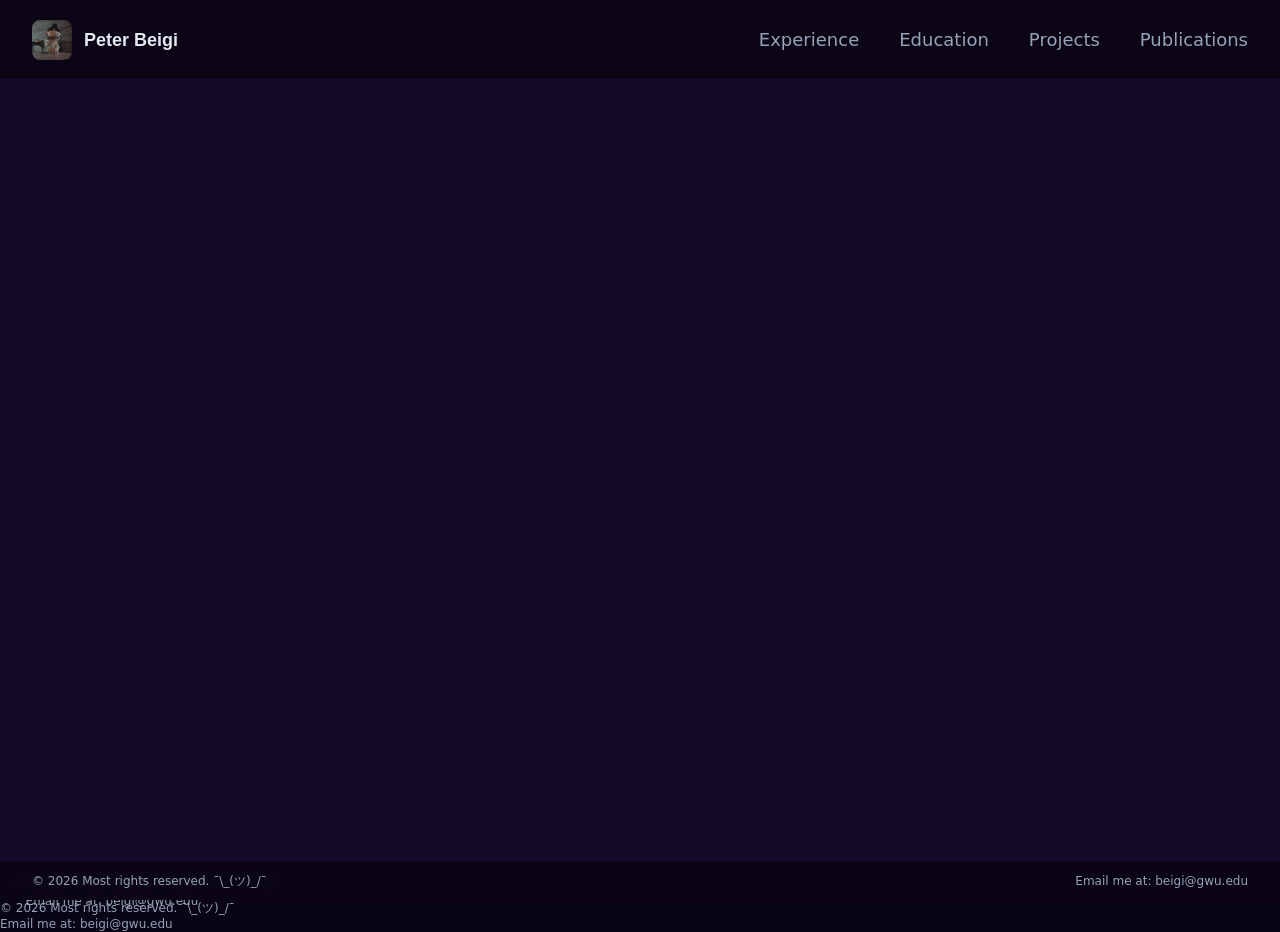
==== commit baa2b68a: "inor" ====
--- a/index.html
+++ b/index.html
@@ -4,7 +4,7 @@
     
     <link rel="icon" type="image/jpeg" href="./assets/images/github_photo.jpeg">
     <meta name="viewport" content="width=device-width, initial-scale=1.0">
-    <title>Peter B</title>
+    <title>Peter Beigi</title>
     <link rel="preload" href="./assets/index-8a6e519f.css?cb=20260320-22" as="style">
     <link rel="stylesheet" href="./assets/index-8a6e519f.css?cb=20260320-22">
     <style>html.preload body{visibility:hidden}</style>
@@ -14,11 +14,11 @@
     <script data-goatcounter="https://pbeigi.goatcounter.com/count" async src="//gc.zgo.at/count.js"></script>
   <style id="__altcha-css">@keyframes overlay-slidein{to{opacity:1;top:50%}}@keyframes altcha-spinner{to{transform:rotate(360deg)}}.altcha{background:var(--altcha-color-base, transparent);border:var(--altcha-border-width, 1px) solid var(--altcha-color-border, #a0a0a0);border-radius:var(--altcha-border-radius, 3px);color:var(--altcha-color-text, currentColor);display:flex;flex-direction:column;max-width:var(--altcha-max-width, 260px);position:relative}.altcha:focus-within{border-color:var(--altcha-color-border-focus, currentColor)}.altcha[data-floating]{background:var(--altcha-color-base, white);display:none;filter:drop-shadow(3px 3px 6px rgba(0,0,0,.2));left:-100%;position:fixed;top:-100%;width:var(--altcha-max-width, 260px);z-index:999999}.altcha[data-floating=top] .altcha-anchor-arrow{border-bottom-color:transparent;border-top-color:var(--altcha-color-border, #a0a0a0);bottom:-12px;top:auto}.altcha[data-floating=bottom]:focus-within::after{border-bottom-color:var(--altcha-color-border-focus, currentColor)}.altcha[data-floating=top]:focus-within::after{border-top-color:var(--altcha-color-border-focus, currentColor)}.altcha[data-floating]:not([data-state=unverified]){display:block}.altcha-anchor-arrow{border:6px solid transparent;border-bottom-color:var(--altcha-color-border, #a0a0a0);content:"";height:0;left:12px;position:absolute;top:-12px;width:0}.altcha-main{align-items:center;display:flex;gap:.4rem;padding:.7rem;position:relative}.altcha-code-challenge{background:var(--altcha-color-base, white);border:1px solid var(--altcha-color-border-focus, currentColor);border-radius:var(--altcha-border-radius, 3px);filter:drop-shadow(3px 3px 6px rgba(0,0,0,.2));padding:.5rem;position:absolute;top:2.5rem;z-index:9999999}.altcha-code-challenge>form{display:flex;flex-direction:column;gap:.5rem}.altcha-code-challenge-input{border:1px solid currentColor;border-radius:3px;box-sizing:border-box;outline:0;font-size:16px;padding:.35rem;width:220px}.altcha-code-challenge-input:focus{outline:2px solid color-mix(in srgb,var(--altcha-color-active, #1D1DC9) 20%,transparent)}.altcha-code-challenge-input:disabled{opacity:.7}.altcha-code-challenge-image{background-color:#fff;border:1px solid currentColor;border-radius:3px;box-sizing:border-box;object-fit:contain;height:50px;width:220px}.altcha-code-challenge-audio,.altcha-code-challenge-reload{background:color-mix(in srgb,var(--altcha-color-text, currentColor) 10%,transparent);border:0;border-radius:3px;color:var(--altcha-color-text, currentColor);cursor:pointer;display:flex;align-items:center;justify-content:center;padding:.35rem}.altcha-code-challenge-audio:disabled,.altcha-code-challenge-reload:disabled,.altcha-code-challenge-verify:disabled{opacity:.7;pointer-events:none}.altcha-code-challenge-audio>*,.altcha-code-challenge-reload>*{height:20px;width:20px}.altcha-code-challenge-buttons{display:flex;justify-content:space-between}.altcha-code-challenge-buttons-left{display:flex;gap:.25rem}.altcha-code-challenge-verify{align-items:center;background:var(--altcha-color-active, #1D1DC9);border:0;border-radius:3px;color:#fff;cursor:pointer;display:flex;gap:.5rem;font-size:100%;padding:.35rem 1rem}.altcha-code-challenge-arrow{border:6px solid transparent;border-bottom-color:var(--altcha-color-border, currentColor);content:"";height:0;left:.15rem;position:absolute;top:-12px;width:0}.altcha[data-floating=top] .altcha-code-challenge{top:-150px}.altcha[data-floating=top] .altcha-code-challenge-arrow{border-bottom-color:transparent;border-top-color:var(--altcha-color-border, currentColor);bottom:-12px;top:auto}.altcha-label{cursor:pointer;flex-grow:1}.altcha-logo{color:currentColor!important;opacity:.7}.altcha-footer:hover,.altcha-logo:hover{opacity:1}.altcha-error{color:var(--altcha-color-error-text, #f23939);display:flex;font-size:.85rem;gap:.3rem;padding:0 .7rem .7rem}.altcha-footer{align-items:center;background-color:var(--altcha-color-footer-bg, transparent);display:flex;font-size:.75rem;opacity:.7;justify-content:end;padding:.2rem .7rem}.altcha-footer a{color:currentColor}.altcha-checkbox{display:flex;align-items:center;justify-content:center;height:24px;position:relative;width:24px}.altcha-checkbox .altcha-spinner{bottom:0;left:0;position:absolute;right:0;top:0}.altcha-checkbox input{width:18px;height:18px;margin:0}.altcha-checkbox-verifying input{appearance:none;opacity:0;pointer-events:none}.altcha-spinner{animation:altcha-spinner .75s infinite linear;transform-origin:center}.altcha-overlay{--altcha-color-base:#fff;--altcha-color-text:#000;animation:overlay-slidein .5s forwards;display:flex;flex-direction:column;gap:.5rem;left:50%;width:260px;opacity:0;position:fixed;top:45%;transform:translate(-50%,-50%)}.altcha-overlay-backdrop{background:rgba(0,0,0,.5);bottom:0;display:none;left:0;position:fixed;right:0;top:0;z-index:99999999}.altcha-overlay-close-button{align-self:flex-end;background:0 0;border:0;padding:.25rem;cursor:pointer;color:currentColor;font-size:130%;line-height:1;opacity:.7}@media (max-height:450px){.altcha-overlay{top:10%!important;transform:translate(-50%,0)}}</style><style id="ReanimatedPredefinedWebAnimationsStyle"></style><style id="ReanimatedCustomWebAnimationsStyle"></style></head>
   <body>
-    <div id="root"><div class="min-h-screen flex flex-col bg-ele-space"><header class="h-20 bg-ele-dark/90 backdrop-blur-sm border-b border-ele-purple/20 fixed top-0 left-0 right-0 z-50"><nav class="max-w-7xl mx-auto h-full px-4 sm:px-6 lg:px-8 relative"><div class="flex items-center justify-between h-full"><a class="flex-shrink-0" href="https://www.elejeune.me/"><div class="flex items-center space-x-3 group "><div class="h-10 aspect-square rounded-lg flex items-center justify-center transition-transform group-hover:scale-110 overflow-hidden"><img src="./assets/images/robot.gif" alt="Robot logo" class="w-full h-full object-contain"></div><span class="font-space-grotesk font-bold text-lg text-ele-text">Peter B</span></div></a><div class="hidden sm:block"><div class="flex items-center space-x-10"><a class="text-ele-text-light hover:text-ele-text transition-colors duration-300 text-lg" href="https://www.elejeune.me/experience">Experience</a><a class="text-ele-text-light hover:text-ele-text transition-colors duration-300 text-lg" href="https://www.elejeune.me/education">Education</a><a class="text-ele-text-light hover:text-ele-text transition-colors duration-300 text-lg" href="/projects">Projects</a><a class="text-ele-text-light hover:text-ele-text transition-colors duration-300 text-lg" href="/publications">Publications</a></div></div><button class="sm:hidden text-ele-text-light hover:text-ele-pink transition-colors p-2" aria-label="Toggle mobile menu" aria-expanded="false"><svg stroke="currentColor" fill="currentColor" stroke-width="0" viewBox="0 0 448 512" class="w-6 h-6" height="1em" width="1em" xmlns="http://www.w3.org/2000/svg"><path d="M16 132h416c8.837 0 16-7.163 16-16V76c0-8.837-7.163-16-16-16H16C7.163 60 0 67.163 0 76v40c0 8.837 7.163 16 16 16zm0 160h416c8.837 0 16-7.163 16-16v-40c0-8.837-7.163-16-16-16H16c-8.837 0-16 7.163-16 16v40c0 8.837 7.163 16 16 16zm0 160h416c8.837 0 16-7.163 16-16v-40c0-8.837-7.163-16-16-16H16c-8.837 0-16 7.163-16 16v40c0 8.837 7.163 16 16 16z"></path></svg></button></div></nav></header><main class="flex-1 mt-20 mb-20"><div class="min-h-[calc(100vh-5rem)] md:h-[calc(100vh-5rem)] overflow-y-auto md:snap-y md:snap-mandatory bg-ele-space overflow-x-hidden"><nav class="hidden md:flex fixed right-4 lg:right-8 top-1/2 transform -translate-y-1/2 z-50" role="navigation" aria-label="Section navigation"><ul class="flex flex-col gap-4"><li><button class="group relative flex items-center" aria-label="Scroll to Home section" aria-current="true"><div class="absolute right-full mr-2 w-8 h-0.5 bg-ele-pink" style="opacity: 1;"></div><div class="px-2 py-1 rounded text-xs font-medium flex items-center justify-center transition-all duration-300 whitespace-nowrap bg-ele-pink text-ele-dark">Home</div></button></li><li><button class="group relative flex items-center" aria-label="Scroll to About section" aria-current="false"><div class="px-2 py-1 rounded text-xs font-medium flex items-center justify-center transition-all duration-300 whitespace-nowrap bg-ele-space/80 text-ele-text-light hover:text-ele-pink">About</div></button></li><li><button class="group relative flex items-center" aria-label="Scroll to Experience section" aria-current="false"><div class="px-2 py-1 rounded text-xs font-medium flex items-center justify-center transition-all duration-300 whitespace-nowrap bg-ele-space/80 text-ele-text-light hover:text-ele-pink">Experience</div></button></li><li><button class="group relative flex items-center" aria-label="Scroll to Projects section" aria-current="false"><div class="px-2 py-1 rounded text-xs font-medium flex items-center justify-center transition-all duration-300 whitespace-nowrap bg-ele-space/80 text-ele-text-light hover:text-ele-pink">Projects</div></button></li><li><button class="group relative flex items-center" aria-label="Scroll to Publications section" aria-current="false"><div class="px-2 py-1 rounded text-xs font-medium flex items-center justify-center transition-all duration-300 whitespace-nowrap bg-ele-space/80 text-ele-text-light hover:text-ele-pink">Publications</div></button></li></ul></nav><section class="hero-mobile-spacing min-h-[calc(100vh-5rem)] md:h-[calc(100vh-5rem)] flex items-center justify-center md:snap-start py-12 md:py-0" aria-label="Hero section" data-section="hero"><div class="w-full max-w-7xl mx-auto px-4 sm:px-6 lg:px-8"><div class="hero-main-layout flex flex-col lg:flex-row items-center justify-between w-full max-w-6xl mx-auto px-4 sm:px-6 lg:px-8 gap-8 lg:gap-4"><div class="flex-1 text-center lg:text-left w-full" style="opacity: 1; transform: none;"><div class="text-xl sm:text-2xl text-ele-text-light font-mono mb-2" style="opacity: 1; transform: none;">Hi,</div><h1 class="text-4xl sm:text-5xl md:text-6xl lg:text-7xl font-bold tracking-tight mb-4" style="opacity: 1; transform: none;"><span class="text-ele-text-light">I'm </span><span class="text-ele-pink">Peter</span></h1><div class="text-base sm:text-lg text-ele-text-light italic mb-6" style="opacity: 1; transform: none;">Machine Learning Engineer<br>PhD Candidate @ The George Washington University</div><div class="hero-cta-mobile-grid" style="opacity: 1; transform: none;"><a href="https://www.linkedin.com/in/pedrambeigi/" target="_blank" rel="noopener noreferrer" class="inline-flex items-center gap-2 px-4 py-2 text-sm font-semibold rounded-lg transition-colors duration-300 group btn-outline-linkedin btn-outline-pop btn-cta-compact"><svg stroke="currentColor" fill="currentColor" stroke-width="0" viewBox="0 0 448 512" class="w-4 h-4 group-hover:scale-125 transition-transform" height="1em" width="1em" xmlns="http://www.w3.org/2000/svg"><path d="M416 32H31.9C14.3 32 0 46.5 0 64.3v383.4C0 465.5 14.3 480 31.9 480H416c17.6 0 32-14.5 32-32.3V64.3c0-17.8-14.4-32.3-32-32.3zM135.4 416H69V202.2h66.5V416zm-33.2-243c-21.3 0-38.5-17.3-38.5-38.5S80.9 96 102.2 96c21.2 0 38.5 17.3 38.5 38.5 0 21.3-17.2 38.5-38.5 38.5zm282.1 243h-66.4V312c0-24.8-.5-56.7-34.5-56.7-34.6 0-39.9 27-39.9 54.9V416h-66.4V202.2h63.7v29.2h.9c8.9-16.8 30.6-34.5 62.9-34.5 67.2 0 79.7 44.3 79.7 101.9V416z"></path></svg>LinkedIn</a><a href="https://github.com/xPEDRAMx" target="_blank" rel="noopener noreferrer" class="inline-flex items-center gap-2 px-4 py-2 text-sm border border-ele-pink text-ele-pink font-semibold rounded-lg hover:bg-ele-pink hover:text-ele-dark transition-colors duration-300 group btn-outline-pop btn-cta-compact"><svg stroke="currentColor" fill="currentColor" stroke-width="0" viewBox="0 0 496 512" class="w-6 h-6 sm:w-8 sm:h-8 transition-transform group-hover:scale-125" height="1em" width="1em" xmlns="http://www.w3.org/2000/svg"><path d="M165.9 397.4c0 2-2.3 3.6-5.2 3.6-3.3.3-5.6-1.3-5.6-3.6 0-2 2.3-3.6 5.2-3.6 3-.3 5.6 1.3 5.6 3.6zm-31.1-4.5c-.7 2 1.3 4.3 4.3 4.9 2.6 1 5.6 0 6.2-2s-1.3-4.3-4.3-5.2c-2.6-.7-5.5.3-6.2 2.3zm44.2-1.7c-2.9.7-4.9 2.6-4.6 4.9.3 2 2.9 3.3 5.9 2.6 2.9-.7 4.9-2.6 4.6-4.6-.3-1.9-3-3.2-5.9-2.9zM244.8 8C106.1 8 0 113.3 0 252c0 110.9 69.8 205.8 169.5 239.2 12.8 2.3 17.3-5.6 17.3-12.1 0-6.2-.3-40.4-.3-61.4 0 0-70 15-84.7-29.8 0 0-11.4-29.1-27.8-36.6 0 0-22.9-15.7 1.6-15.4 0 0 24.9 2 38.6 25.8 21.9 38.6 58.6 27.5 72.9 20.9 2.3-16 8.8-27.1 16-33.7-55.9-6.2-112.3-14.3-112.3-110.5 0-27.5 7.6-41.3 23.6-58.9-2.6-6.5-11.1-33.3 2.6-67.9 20.9-6.5 69 27 69 27 20-5.6 41.5-8.5 62.8-8.5s42.8 2.9 62.8 8.5c0 0 48.1-33.6 69-27 13.7 34.7 5.2 61.4 2.6 67.9 16 17.7 25.8 31.5 25.8 58.9 0 96.5-58.9 104.2-114.8 110.5 9.2 7.9 17 22.9 17 46.4 0 33.7-.3 75.4-.3 83.6 0 6.5 4.6 14.4 17.3 12.1C428.2 457.8 496 362.9 496 252 496 113.3 383.5 8 244.8 8zM97.2 352.9c-1.3 1-1 3.3.7 5.2 1.6 1.6 3.9 2.3 5.2 1 1.3-1 1-3.3-.7-5.2-1.6-1.6-3.9-2.3-5.2-1zm-10.8-8.1c-.7 1.3.3 2.9 2.3 3.9 1.6 1 3.6.7 4.3-.7.7-1.3-.3-2.9-2.3-3.9-2-.6-3.6-.3-4.3.7zm32.4 35.6c-1.6 1.3-1 4.3 1.3 6.2 2.3 2.3 5.2 2.6 6.5 1 1.3-1.3.7-4.3-1.3-6.2-2.2-2.3-5.2-2.6-6.5-1zm-11.4-14.7c-1.6 1-1.6 3.6 0 5.9 1.6 2.3 4.3 3.3 5.6 2.3 1.6-1.3 1.6-3.9 0-6.2-1.4-2.3-4-3.3-5.6-2z"></path></svg>GitHub</a><a href="https://scholar.google.com/citations?user=n1b1vOMAAAAJ&hl=en&authuser=1" target="_blank" rel="noopener noreferrer" class="inline-flex items-center gap-2 px-4 py-2 text-sm border border-ele-purple text-ele-purple font-semibold rounded-lg hover:bg-ele-purple hover:text-ele-dark transition-colors duration-300 group btn-outline-pop btn-cta-compact"><svg stroke="currentColor" fill="currentColor" stroke-width="0" viewBox="0 0 640 512" class="w-4 h-4 group-hover:scale-125 transition-transform" height="1em" width="1em" xmlns="http://www.w3.org/2000/svg"><path d="M622.34 153.36L343.4 44.68a72 72 0 0 0-46.8 0L17.66 153.36a24 24 0 0 0 0 44.72L96 228.87v111.39c0 16.72 9.72 31.93 24.89 38.95C168.3 401.7 231.87 416 320 416s151.7-14.3 199.11-36.79C534.28 372.19 544 356.98 544 340.26V228.87l78.34-30.79a24 24 0 0 0 0-44.72zM224 280c0-13.25 10.75-24 24-24h144c13.25 0 24 10.75 24 24v26.68c0 8.24-4.23 15.9-11.2 20.33C380.49 342.46 350.83 352 320 352s-60.49-9.54-84.8-24.99a24 24 0 0 1-11.2-20.33V280z"></path></svg>Scholar</a><a href="/assets/Beigi_Resume.pdf" class="inline-flex items-center gap-2 px-4 py-2 text-sm border border-white text-white font-semibold rounded-lg hover:bg-white hover:text-ele-dark transition-colors duration-300 group btn-outline-pop btn-cta-compact btn-outline-download-cv"><svg stroke="currentColor" fill="currentColor" stroke-width="0" viewBox="0 0 384 512" class="w-4 h-4 group-hover:scale-125 transition-transform" height="1em" width="1em" xmlns="http://www.w3.org/2000/svg"><path d="M224 136V0H24C10.7 0 0 10.7 0 24v464c0 13.3 10.7 24 24 24h336c13.3 0 24-10.7 24-24V160H248c-13.2 0-24-10.8-24-24zm65.2 216.8L196.5 445.5c-4.7 4.7-12.3 4.7-17 0l-92.7-92.7c-7.6-7.6-2.2-20.5 8.5-20.5H160V216c0-8.8 7.2-16 16-16h32c8.8 0 16 7.2 16 16v116.3h64.8c10.7 0 16.1 12.9 8.4 20.5zM377 105L279 7c-4.5-4.5-10.6-7-17-7h-6v128h128v-6c0-6.4-2.5-12.5-7-17z"></path></svg>Download CV</a></div></div><div class="flex-1 flex justify-center order-first lg:order-none" style="opacity: 1; transform: none;"><div class="relative"><img src="/assets/images/test_transparent.gif" alt="Hero" class="hero-main-media w-96 h-96 sm:w-[512px] sm:h-[512px] object-contain" /></div></div><div class="flex-1 flex flex-row lg:flex-col items-center lg:items-end justify-center lg:justify-center space-x-6 lg:space-x-0 lg:space-y-6 w-full lg:w-auto" style="opacity: 1; transform: none;"><a href="https://www.linkedin.com/in/erwinlejeune-lkn/" target="_blank" rel="noopener noreferrer" class="text-ele-text-light hover:text-ele-pink transition-colors" aria-label="LinkedIn"><svg stroke="currentColor" fill="currentColor" stroke-width="0" viewBox="0 0 448 512" class="w-6 h-6 sm:w-8 sm:h-8" height="1em" width="1em" xmlns="http://www.w3.org/2000/svg"><path d="M416 32H31.9C14.3 32 0 46.5 0 64.3v383.4C0 465.5 14.3 480 31.9 480H416c17.6 0 32-14.5 32-32.3V64.3c0-17.8-14.4-32.3-32-32.3zM135.4 416H69V202.2h66.5V416zm-33.2-243c-21.3 0-38.5-17.3-38.5-38.5S80.9 96 102.2 96c21.2 0 38.5 17.3 38.5 38.5 0 21.3-17.2 38.5-38.5 38.5zm282.1 243h-66.4V312c0-24.8-.5-56.7-34.5-56.7-34.6 0-39.9 27-39.9 54.9V416h-66.4V202.2h63.7v29.2h.9c8.9-16.8 30.6-34.5 62.9-34.5 67.2 0 79.7 44.3 79.7 101.9V416z"></path></svg></a><a href="https://github.com/Guilyx" target="_blank" rel="noopener noreferrer" class="text-ele-text-light hover:text-ele-pink transition-colors" aria-label="GitHub"><svg stroke="currentColor" fill="currentColor" stroke-width="0" viewBox="0 0 496 512" class="w-6 h-6 sm:w-8 sm:h-8" height="1em" width="1em" xmlns="http://www.w3.org/2000/svg"><path d="M165.9 397.4c0 2-2.3 3.6-5.2 3.6-3.3.3-5.6-1.3-5.6-3.6 0-2 2.3-3.6 5.2-3.6 3-.3 5.6 1.3 5.6 3.6zm-31.1-4.5c-.7 2 1.3 4.3 4.3 4.9 2.6 1 5.6 0 6.2-2s-1.3-4.3-4.3-5.2c-2.6-.7-5.5.3-6.2 2.3zm44.2-1.7c-2.9.7-4.9 2.6-4.6 4.9.3 2 2.9 3.3 5.9 2.6 2.9-.7 4.9-2.6 4.6-4.6-.3-1.9-3-3.2-5.9-2.9zM244.8 8C106.1 8 0 113.3 0 252c0 110.9 69.8 205.8 169.5 239.2 12.8 2.3 17.3-5.6 17.3-12.1 0-6.2-.3-40.4-.3-61.4 0 0-70 15-84.7-29.8 0 0-11.4-29.1-27.8-36.6 0 0-22.9-15.7 1.6-15.4 0 0 24.9 2 38.6 25.8 21.9 38.6 58.6 27.5 72.9 20.9 2.3-16 8.8-27.1 16-33.7-55.9-6.2-112.3-14.3-112.3-110.5 0-27.5 7.6-41.3 23.6-58.9-2.6-6.5-11.1-33.3 2.6-67.9 20.9-6.5 69 27 69 27 20-5.6 41.5-8.5 62.8-8.5s42.8 2.9 62.8 8.5c0 0 48.1-33.6 69-27 13.7 34.7 5.2 61.4 2.6 67.9 16 17.7 25.8 31.5 25.8 58.9 0 96.5-58.9 104.2-114.8 110.5 9.2 7.9 17 22.9 17 46.4 0 33.7-.3 75.4-.3 83.6 0 6.5 4.6 14.4 17.3 12.1C428.2 457.8 496 362.9 496 252 496 113.3 383.5 8 244.8 8zM97.2 352.9c-1.3 1-1 3.3.7 5.2 1.6 1.6 3.9 2.3 5.2 1 1.3-1 1-3.3-.7-5.2-1.6-1.6-3.9-2.3-5.2-1zm-10.8-8.1c-.7 1.3.3 2.9 2.3 3.9 1.6 1 3.6.7 4.3-.7.7-1.3-.3-2.9-2.3-3.9-2-.6-3.6-.3-4.3.7zm32.4 35.6c-1.6 1.3-1 4.3 1.3 6.2 2.3 2.3 5.2 2.6 6.5 1 1.3-1.3.7-4.3-1.3-6.2-2.2-2.3-5.2-2.6-6.5-1zm-11.4-14.7c-1.6 1-1.6 3.6 0 5.9 1.6 2.3 4.3 3.3 5.6 2.3 1.6-1.3 1.6-3.9 0-6.2-1.4-2.3-4-3.3-5.6-2z"></path></svg></a><a href="https://twitter.com/ErwinLejeune15" target="_blank" rel="noopener noreferrer" class="text-ele-text-light hover:text-ele-pink transition-colors" aria-label="Twitter"><svg stroke="currentColor" fill="currentColor" stroke-width="0" viewBox="0 0 512 512" class="w-6 h-6 sm:w-8 sm:h-8" height="1em" width="1em" xmlns="http://www.w3.org/2000/svg"><path d="M459.37 151.716c.325 4.548.325 9.097.325 13.645 0 138.72-105.583 298.558-298.558 298.558-59.452 0-114.68-17.219-161.137-47.106 8.447.974 16.568 1.299 25.34 1.299 49.055 0 94.213-16.568 130.274-44.832-46.132-.975-84.792-31.188-98.112-72.772 6.498.974 12.995 1.624 19.818 1.624 9.421 0 18.843-1.3 27.614-3.573-48.081-9.747-84.143-51.98-84.143-102.985v-1.299c13.969 7.797 30.214 12.67 47.431 13.319-28.264-18.843-46.781-51.005-46.781-87.391 0-19.492 5.197-37.36 14.294-52.954 51.655 63.675 129.3 105.258 216.365 109.807-1.624-7.797-2.599-15.918-2.599-24.04 0-57.828 46.782-104.934 104.934-104.934 30.213 0 57.502 12.67 76.67 33.137 23.715-4.548 46.456-13.32 66.599-25.34-7.798 24.366-24.366 44.833-46.132 57.827 21.117-2.273 41.584-8.122 60.426-16.243-14.292 20.791-32.161 39.308-52.628 54.253z"></path></svg></a></div></div></div></section><section class="min-h-[calc(100vh-5rem)] md:h-[calc(100vh-5rem)] flex items-center justify-center md:snap-start py-12 md:py-0" aria-label="About me"><div class="w-full max-w-3xl mx-auto px-4 sm:px-6 lg:px-8 text-center"><h2 class="text-3xl sm:text-4xl font-bold text-ele-pink mb-4 text-center" style="opacity:1;transform:none;">About Me</h2><blockquote class="mb-4 italic text-ele-pink text-lg" style="opacity:1;transform:none;">&ldquo;All models are wrong, but some are useful.&rdquo; &mdash; George E. P. Box</blockquote><p class="text-ele-text-light text-base sm:text-lg leading-relaxed mb-6" style="opacity:1;transform:none;">My work sits at the intersection of data science, machine learning, and large-scale simulation, with a strong emphasis on modeling complex, dynamic environments.</p><p class="text-ele-text-light text-base sm:text-lg leading-relaxed mb-6" style="opacity:1;transform:none;">I am a PhD researcher with hands-on experience developing predictive, statistical, and learning-based models for high-dimensional spatiotemporal data. My work spans connected and automated vehicles, real-time sensing, deep reinforcement learning, computer vision, and statistical calibration, applied to large-scale data from sensing and connected systems.</p><p class="text-ele-text-light text-base sm:text-lg leading-relaxed" style="opacity:1;transform:none;">Excited to connect and exchange ideas.</p></div></section><section class="min-h-[calc(100vh-5rem)] md:h-[calc(100vh-5rem)] flex items-center justify-center md:snap-start py-12 md:py-0" aria-label="Experience" data-section="experience"><div class="w-full max-w-7xl mx-auto px-4 sm:px-6 lg:px-8"><div class="w-full max-w-7xl mx-auto px-4 sm:px-6 lg:px-8"><div class="text-center mb-12"><h2 class="text-3xl sm:text-4xl font-bold text-ele-pink mb-4" style="opacity: 0; transform: translateY(20px) translateZ(0px);">Experience</h2><p class="text-ele-text-light text-lg max-w-2xl mx-auto" style="opacity: 0; transform: translateY(20px) translateZ(0px);">Developing AI-driven perception & planning systems and building advanced simulation pipelines for AVs</p></div><div class="bg-ele-dark/50 backdrop-blur-sm rounded-lg border border-ele-purple/20 p-8 hover:border-ele-pink/20 transition-colors" style="opacity: 0; transform: translateY(20px) translateZ(0px);"><div class="flex items-start gap-4 mb-6"><div class="hidden sm:block flex-shrink-0"><svg stroke="currentColor" fill="currentColor" stroke-width="0" viewBox="0 0 512 512" class="w-8 h-8 text-ele-pink" height="1em" width="1em" xmlns="http://www.w3.org/2000/svg"><path d="M320 336c0 8.84-7.16 16-16 16h-96c-8.84 0-16-7.16-16-16v-48H0v144c0 25.6 22.4 48 48 48h416c25.6 0 48-22.4 48-48V288H320v48zm144-208h-80V80c0-25.6-22.4-48-48-48H176c-25.6 0-48 22.4-48 48v48H48c-25.6 0-48 22.4-48 48v80h512v-80c0-25.6-22.4-48-48-48zm-144 0H192V96h128v32z"></path></svg></div><div class="flex-1"><h3 class="text-2xl font-bold text-ele-pink mb-2">Machine Learning Engineer</h3><h4 class="text-xl text-ele-text-light mb-2">The George Washington University</h4><p class="text-ele-text-light mb-4">Washington, DC United States • September 2021 - Present</p><p class="text-ele-text-light mb-4 leading-relaxed">Experienced collaborating with federal research labs — FHWA Turner-Fairbank Research Center — to integrate advanced AI and AV algorithms into intelligent transportation and automation platforms.</p><div class="space-y-2 mb-6"><div class="flex flex-wrap items-baseline gap-x-1 gap-y-1"><span class="text-ele-pink text-sm font-semibold whitespace-nowrap mr-1">Programming:</span><span class="px-2 py-0.5 text-xs rounded-full bg-ele-space/50 text-ele-text-light border border-ele-purple/20">Python</span><span class="px-2 py-0.5 text-xs rounded-full bg-ele-space/50 text-ele-text-light border border-ele-purple/20">ROS</span><span class="px-2 py-0.5 text-xs rounded-full bg-ele-space/50 text-ele-text-light border border-ele-purple/20">MySQL</span><span class="px-2 py-0.5 text-xs rounded-full bg-ele-space/50 text-ele-text-light border border-ele-purple/20">Git</span></div><div class="flex flex-wrap items-baseline gap-x-1 gap-y-1"><span class="text-ele-pink text-sm font-semibold whitespace-nowrap mr-1">Libraries:</span><span class="px-2 py-0.5 text-xs rounded-full bg-ele-space/50 text-ele-text-light border border-ele-purple/20">PyTorch</span><span class="px-2 py-0.5 text-xs rounded-full bg-ele-space/50 text-ele-text-light border border-ele-purple/20">Diffusers</span><span class="px-2 py-0.5 text-xs rounded-full bg-ele-space/50 text-ele-text-light border border-ele-purple/20">Transformers</span><span class="px-2 py-0.5 text-xs rounded-full bg-ele-space/50 text-ele-text-light border border-ele-purple/20">RLlib</span><span class="px-2 py-0.5 text-xs rounded-full bg-ele-space/50 text-ele-text-light border border-ele-purple/20">Gymnasium</span><span class="px-2 py-0.5 text-xs rounded-full bg-ele-space/50 text-ele-text-light border border-ele-purple/20">Scikit-learn</span><span class="px-2 py-0.5 text-xs rounded-full bg-ele-space/50 text-ele-text-light border border-ele-purple/20">Keras</span><span class="px-2 py-0.5 text-xs rounded-full bg-ele-space/50 text-ele-text-light border border-ele-purple/20">OpenCV</span><span class="px-2 py-0.5 text-xs rounded-full bg-ele-space/50 text-ele-text-light border border-ele-purple/20">Ultralytics</span></div><div class="flex flex-wrap items-baseline gap-x-1 gap-y-1"><span class="text-ele-pink text-sm font-semibold whitespace-nowrap mr-1">Big Data &amp; Cloud Platforms:</span><span class="px-2 py-0.5 text-xs rounded-full bg-ele-space/50 text-ele-text-light border border-ele-purple/20">Azure ML</span><span class="px-2 py-0.5 text-xs rounded-full bg-ele-space/50 text-ele-text-light border border-ele-purple/20">AWS</span></div><div class="flex flex-wrap items-baseline gap-x-1 gap-y-1"><span class="text-ele-pink text-sm font-semibold whitespace-nowrap mr-1">Tools:</span><span class="px-2 py-0.5 text-xs rounded-full bg-ele-space/50 text-ele-text-light border border-ele-purple/20">CARLA</span><span class="px-2 py-0.5 text-xs rounded-full bg-ele-space/50 text-ele-text-light border border-ele-purple/20">Unity</span><span class="px-2 py-0.5 text-xs rounded-full bg-ele-space/50 text-ele-text-light border border-ele-purple/20">Power BI</span><span class="px-2 py-0.5 text-xs rounded-full bg-ele-space/50 text-ele-text-light border border-ele-purple/20">Tableau</span><span class="px-2 py-0.5 text-xs rounded-full bg-ele-space/50 text-ele-text-light border border-ele-purple/20">SUMO</span><span class="px-2 py-0.5 text-xs rounded-full bg-ele-space/50 text-ele-text-light border border-ele-purple/20">VISSIM</span><span class="px-2 py-0.5 text-xs rounded-full bg-ele-space/50 text-ele-text-light border border-ele-purple/20">Synchro</span><span class="px-2 py-0.5 text-xs rounded-full bg-ele-space/50 text-ele-text-light border border-ele-purple/20">SIDRA</span></div></div></div></div><a class="inline-flex items-center text-ele-text-light hover:text-ele-pink transition-colors group" href="/experience">View Full Experience<svg stroke="currentColor" fill="currentColor" stroke-width="0" viewBox="0 0 448 512" class="ml-2 transform group-hover:translate-x-1 transition-transform" height="1em" width="1em" xmlns="http://www.w3.org/2000/svg"><path d="M190.5 66.9l22.2-22.2c9.4-9.4 24.6-9.4 33.9 0L441 239c9.4 9.4 9.4 24.6 0 33.9L246.6 467.3c-9.4 9.4-24.6 9.4-33.9 0l-22.2-22.2c-9.5-9.5-9.3-25 .4-34.3L311.4 296H24c-13.3 0-24-10.7-24-24v-32c0-13.3 10.7-24 24-24h287.4L190.9 101.2c-9.8-9.3-10-24.8-.4-34.3z"></path></svg></a></div></div></div></section><section class="min-h-[calc(100vh-5rem)] md:h-[calc(100vh-5rem)] flex items-center justify-center md:snap-start py-12 md:py-0" aria-label="Featured projects" data-section="projects"><div class="w-full max-w-7xl mx-auto px-4 sm:px-6 lg:px-8"><div class="relative"><h2 class="text-3xl sm:text-4xl font-bold text-ele-pink mb-12 text-center" style="opacity: 0; transform: translateY(20px) translateZ(0px);">Featured Projects</h2><div class="relative px-4 sm:px-8 lg:px-12"><div class="grid grid-cols-1 md:grid-cols-2 lg:grid-cols-3 gap-6 lg:gap-8"><div class="bg-ele-dark/50 backdrop-blur-sm rounded-lg overflow-hidden border border-ele-purple/20 group" style="opacity: 1; transform: none;"><div class="aspect-video overflow-hidden"><img src="/assets/images/NGM_MAIN.gif" alt="NGM4AVs" class="w-full h-full object-cover transition-transform duration-300 group-hover:scale-105"></div><div class="p-6"><p class="text-ele-text-light text-xs mb-3">Jan 2024 – Aug 2026</p><h3 class="text-xl font-bold text-ele-pink mb-2">NGM4AVs (Next Generation Modeling for AVs)</h3><p class="text-ele-text-light mb-4 line-clamp-3">Developing motion and behavioral models for AVs in mixed traffic, integrating physics-based and learning-based methods including RNNs and deep reinforcement learning.</p><div class="flex flex-wrap gap-2"><span class="px-2 py-1 text-xs rounded-full bg-ele-purple/10 text-ele-purple">Python</span><span class="px-2 py-1 text-xs rounded-full bg-ele-purple/10 text-ele-purple">PyTorch</span><span class="px-2 py-1 text-xs rounded-full bg-ele-purple/10 text-ele-purple">RNNs</span><span class="px-2 py-1 text-xs rounded-full bg-ele-purple/10 text-ele-purple">Physics-Based Modeling</span><span class="px-2 py-1 text-xs rounded-full bg-ele-purple/10 text-ele-purple">High-Fidelity Simulation</span></div></div></div><div class="bg-ele-dark/50 backdrop-blur-sm rounded-lg overflow-hidden border border-ele-purple/20 group" style="opacity: 1; transform: none;"><div class="aspect-video overflow-hidden"><img src="/assets/images/AVA_MAIN.gif" alt="AVA" class="w-full h-full object-cover transition-transform duration-300 group-hover:scale-105"></div><div class="p-6"><p class="text-ele-text-light text-xs mb-3">Aug 2023 – Aug 2025</p><h3 class="text-xl font-bold text-ele-pink mb-2">AVA (Automated Vehicles for All)</h3><p class="text-ele-text-light mb-4 line-clamp-3">Collaborative AV project with UIUC, Texas A&amp;M, and UC Davis — full autonomous driving stack covering perception, sensor fusion, HD map generalization, and motion planning.</p><div class="flex flex-wrap gap-2"><span class="px-2 py-1 text-xs rounded-full bg-ele-purple/10 text-ele-purple">Python</span><span class="px-2 py-1 text-xs rounded-full bg-ele-purple/10 text-ele-purple">ROS</span><span class="px-2 py-1 text-xs rounded-full bg-ele-purple/10 text-ele-purple">Sensor Fusion</span><span class="px-2 py-1 text-xs rounded-full bg-ele-purple/10 text-ele-purple">LiDAR</span><span class="px-2 py-1 text-xs rounded-full bg-ele-purple/10 text-ele-purple">Path Planning</span></div></div></div><div class="bg-ele-dark/50 backdrop-blur-sm rounded-lg overflow-hidden border border-ele-purple/20 group" style="opacity: 1; transform: none;"><div class="aspect-video overflow-hidden"><img src="/assets/images/TGSIM_MAIN.gif" alt="TGSIM" class="w-full h-full object-cover transition-transform duration-300 group-hover:scale-105"></div><div class="p-6"><p class="text-ele-text-light text-xs mb-3">Aug 2022 – Aug 2024</p><h3 class="text-xl font-bold text-ele-pink mb-2">TGSIM (Third Generation Simulation Data)</h3><p class="text-ele-text-light mb-4 line-clamp-3">Large-scale naturalistic trajectory dataset collection using aerial and roadside cameras, with multi-object tracking, BEV transformation, and Kalman filtering pipeline.</p><div class="flex flex-wrap gap-2"><span class="px-2 py-1 text-xs rounded-full bg-ele-purple/10 text-ele-purple">Python</span><span class="px-2 py-1 text-xs rounded-full bg-ele-purple/10 text-ele-purple">Computer Vision</span><span class="px-2 py-1 text-xs rounded-full bg-ele-purple/10 text-ele-purple">Multi-Object Tracking</span><span class="px-2 py-1 text-xs rounded-full bg-ele-purple/10 text-ele-purple">Kalman Filtering</span></div></div></div></div><button class="hidden lg:flex absolute -left-6 top-1/2 transform -translate-y-1/2 w-12 h-12 rounded-full bg-ele-space/80 text-ele-text-light hover:text-ele-pink hover:scale-110 transition-all items-center justify-center" aria-label="Previous projects"><svg stroke="currentColor" fill="currentColor" stroke-width="0" viewBox="0 0 448 512" class="w-5 h-5" height="1em" width="1em" xmlns="http://www.w3.org/2000/svg"><path d="M257.5 445.1l-22.2 22.2c-9.4 9.4-24.6 9.4-33.9 0L7 273c-9.4-9.4-9.4-24.6 0-33.9L201.4 44.7c9.4-9.4 24.6-9.4 33.9 0l22.2 22.2c9.5 9.5 9.3 25-.4 34.3L136.6 216H424c13.3 0 24 10.7 24 24v32c0 13.3-10.7 24-24 24H136.6l120.5 114.8c9.8 9.3 10 24.8.4 34.3z"></path></svg></button><button class="hidden lg:flex absolute -right-6 top-1/2 transform -translate-y-1/2 w-12 h-12 rounded-full bg-ele-space/80 text-ele-text-light hover:text-ele-pink hover:scale-110 transition-all items-center justify-center" aria-label="Next projects"><svg stroke="currentColor" fill="currentColor" stroke-width="0" viewBox="0 0 448 512" class="w-5 h-5" height="1em" width="1em" xmlns="http://www.w3.org/2000/svg"><path d="M190.5 66.9l22.2-22.2c9.4-9.4 24.6-9.4 33.9 0L441 239c9.4 9.4 9.4 24.6 0 33.9L246.6 467.3c-9.4 9.4-24.6 9.4-33.9 0l-22.2-22.2c-9.5-9.5-9.3-25 .4-34.3L311.4 296H24c-13.3 0-24-10.7-24-24v-32c0-13.3 10.7-24 24-24h287.4L190.9 101.2c-9.8-9.3-10-24.8-.4-34.3z"></path></svg></button><div class="flex justify-center mt-8 gap-2"><button class="w-2 h-2 rounded-full transition-colors bg-ele-pink" aria-label="Go to projects set 1" aria-current="true"></button><button class="w-2 h-2 rounded-full transition-colors bg-ele-purple/20 hover:bg-ele-purple/40" aria-label="Go to projects set 2" aria-current="false"></button></div></div></div></div></section><section class="min-h-[calc(100vh-5rem)] md:h-[calc(100vh-5rem)] flex items-center justify-center md:snap-start py-12 md:py-0" aria-label="Publications"><div class="w-full max-w-7xl mx-auto px-4 sm:px-6 lg:px-8"><div class="w-full max-w-7xl mx-auto px-4 sm:px-6 lg:px-8"><div class="text-center mb-12"><h2 class="text-3xl sm:text-4xl font-bold text-ele-pink mb-4" style="opacity: 0; transform: translateY(20px) translateZ(0px);">Publications</h2><p class="text-ele-text-light text-lg max-w-2xl mx-auto" style="opacity: 0; transform: translateY(20px) translateZ(0px);">Research contributions in AV perception, motion prediction, trajectory generation, and high-fidelity simulation</p></div><div class="bg-ele-dark/50 backdrop-blur-sm rounded-lg border border-ele-purple/20 p-8 hover:border-ele-pink/20 transition-colors" style="opacity: 0; transform: translateY(20px) translateZ(0px);"><div class="flex items-start gap-4 mb-6"><div class="hidden sm:block flex-shrink-0"><svg stroke="currentColor" fill="currentColor" stroke-width="0" viewBox="0 0 448 512" class="w-8 h-8 text-ele-pink" height="1em" width="1em" xmlns="http://www.w3.org/2000/svg"><path d="M448 360V24c0-13.3-10.7-24-24-24H96C43 0 0 43 0 96v320c0 53 43 96 96 96h328c13.3 0 24-10.7 24-24v-16c0-7.5-3.5-14.3-8.9-18.7-4.2-15.4-4.2-59.3 0-74.7 5.4-4.3 8.9-11.1 8.9-18.6zM128 134c0-3.3 2.7-6 6-6h212c3.3 0 6 2.7 6 6v20c0 3.3-2.7 6-6 6H134c-3.3 0-6-2.7-6-6v-20zm0 64c0-3.3 2.7-6 6-6h212c3.3 0 6 2.7 6 6v20c0 3.3-2.7 6-6 6H134c-3.3 0-6-2.7-6-6v-20zm253.4 250H96c-17.7 0-32-14.3-32-32 0-17.6 14.4-32 32-32h285.4c-1.9 17.1-1.9 46.9 0 64z"></path></svg></div><div class="flex-1"><h3 class="text-2xl font-bold text-ele-pink mb-2">Diffusion Process-Based Model for Network Trajectory Propagation</h3><h4 class="text-xl text-ele-text-light mb-2">IEEE Transactions on Intelligent Transportation Systems</h4><p class="text-ele-text-light mb-4">January 2026</p><a href="https://ieeexplore.ieee.org/abstract/document/11366068" target="_blank" rel="noopener noreferrer" class="inline-flex items-center text-ele-pink hover:text-ele-purple transition-colors text-sm mt-2"><svg stroke="currentColor" fill="currentColor" stroke-width="0" viewBox="0 0 512 512" class="w-4 h-4 mr-2" height="1em" width="1em" xmlns="http://www.w3.org/2000/svg"><path d="M432,320H400a16,16,0,0,0-16,16V448H64V128H208a16,16,0,0,0,16-16V80a16,16,0,0,0-16-16H48A48,48,0,0,0,0,112V464a48,48,0,0,0,48,48H400a48,48,0,0,0,48-48V336A16,16,0,0,0,432,320ZM488,0h-128c-21.37,0-32.05,25.91-17,41l35.73,35.73L135,320.37a24,24,0,0,0,0,34L157.67,377a24,24,0,0,0,34,0L435.28,133.32,471,169c15,15,41,4.5,41-17V24A24,24,0,0,0,488,0Z"></path></svg>View Publication</a></div></div></div></div><a class="inline-flex items-center text-ele-text-light hover:text-ele-pink transition-colors group" href="https://www.elejeune.me/publications">View All Publications<svg stroke="currentColor" fill="currentColor" stroke-width="0" viewBox="0 0 448 512" class="ml-2 transform group-hover:translate-x-1 transition-transform" height="1em" width="1em" xmlns="http://www.w3.org/2000/svg"><path d="M190.5 66.9l22.2-22.2c9.4-9.4 24.6-9.4 33.9 0L441 239c9.4 9.4 9.4 24.6 0 33.9L246.6 467.3c-9.4 9.4-24.6 9.4-33.9 0l-22.2-22.2c-9.5-9.5-9.3-25 .4-34.3L311.4 296H24c-13.3 0-24-10.7-24-24v-32c0-13.3 10.7-24 24-24h287.4L190.9 101.2c-9.8-9.3-10-24.8-.4-34.3z"></path></svg></a></div></div></div></section></div></main><footer class="h-10 bg-ele-dark/90 backdrop-blur-sm border-t border-ele-purple/20 fixed bottom-0 left-0 right-0 z-50"><div class="max-w-7xl mx-auto h-full px-4 sm:px-6 lg:px-8 flex items-center justify-between"><div class="text-ele-text-light text-xs">© 2026 Most rights reserved. ¯\_(ツ)_/¯</div></div></footer><div class="text-ele-text-light text-xs">© 2026 Most rights reserved. ¯\_(ツ)_/¯</div><div class="text-ele-text-light text-xs">Email me at: <a class="hover:text-ele-pink transition-colors" href="mailto:beigi@gwu.edu">beigi@gwu.edu</a></div></div></footer></div></div>
+    <div id="root"><div class="min-h-screen flex flex-col bg-ele-space"><header class="h-20 bg-ele-dark/90 backdrop-blur-sm border-b border-ele-purple/20 fixed top-0 left-0 right-0 z-50"><nav class="max-w-7xl mx-auto h-full px-4 sm:px-6 lg:px-8 relative"><div class="flex items-center justify-between h-full"><a class="flex-shrink-0" href="https://www.elejeune.me/"><div class="flex items-center space-x-3 group "><div class="h-10 aspect-square rounded-lg flex items-center justify-center transition-transform group-hover:scale-110 overflow-hidden"><img src="./assets/images/robot.gif" alt="Robot logo" class="w-full h-full object-contain"></div><span class="font-space-grotesk font-bold text-lg text-ele-text">Peter Beigi</span></div></a><div class="hidden sm:block"><div class="flex items-center space-x-10"><a class="text-ele-text-light hover:text-ele-text transition-colors duration-300 text-lg" href="https://www.elejeune.me/experience">Experience</a><a class="text-ele-text-light hover:text-ele-text transition-colors duration-300 text-lg" href="https://www.elejeune.me/education">Education</a><a class="text-ele-text-light hover:text-ele-text transition-colors duration-300 text-lg" href="/projects">Projects</a><a class="text-ele-text-light hover:text-ele-text transition-colors duration-300 text-lg" href="/publications">Publications</a></div></div><button class="sm:hidden text-ele-text-light hover:text-ele-pink transition-colors p-2" aria-label="Toggle mobile menu" aria-expanded="false"><svg stroke="currentColor" fill="currentColor" stroke-width="0" viewBox="0 0 448 512" class="w-6 h-6" height="1em" width="1em" xmlns="http://www.w3.org/2000/svg"><path d="M16 132h416c8.837 0 16-7.163 16-16V76c0-8.837-7.163-16-16-16H16C7.163 60 0 67.163 0 76v40c0 8.837 7.163 16 16 16zm0 160h416c8.837 0 16-7.163 16-16v-40c0-8.837-7.163-16-16-16H16c-8.837 0-16 7.163-16 16v40c0 8.837 7.163 16 16 16zm0 160h416c8.837 0 16-7.163 16-16v-40c0-8.837-7.163-16-16-16H16c-8.837 0-16 7.163-16 16v40c0 8.837 7.163 16 16 16z"></path></svg></button></div></nav></header><main class="flex-1 mt-20 mb-20"><div class="min-h-[calc(100vh-5rem)] md:h-[calc(100vh-5rem)] overflow-y-auto md:snap-y md:snap-mandatory bg-ele-space overflow-x-hidden"><nav class="hidden md:flex fixed right-4 lg:right-8 top-1/2 transform -translate-y-1/2 z-50" role="navigation" aria-label="Section navigation"><ul class="flex flex-col gap-4"><li><button class="group relative flex items-center" aria-label="Scroll to Home section" aria-current="true"><div class="absolute right-full mr-2 w-8 h-0.5 bg-ele-pink" style="opacity: 1;"></div><div class="px-2 py-1 rounded text-xs font-medium flex items-center justify-center transition-all duration-300 whitespace-nowrap bg-ele-pink text-ele-dark">Home</div></button></li><li><button class="group relative flex items-center" aria-label="Scroll to About section" aria-current="false"><div class="px-2 py-1 rounded text-xs font-medium flex items-center justify-center transition-all duration-300 whitespace-nowrap bg-ele-space/80 text-ele-text-light hover:text-ele-pink">About</div></button></li><li><button class="group relative flex items-center" aria-label="Scroll to Experience section" aria-current="false"><div class="px-2 py-1 rounded text-xs font-medium flex items-center justify-center transition-all duration-300 whitespace-nowrap bg-ele-space/80 text-ele-text-light hover:text-ele-pink">Experience</div></button></li><li><button class="group relative flex items-center" aria-label="Scroll to Projects section" aria-current="false"><div class="px-2 py-1 rounded text-xs font-medium flex items-center justify-center transition-all duration-300 whitespace-nowrap bg-ele-space/80 text-ele-text-light hover:text-ele-pink">Projects</div></button></li><li><button class="group relative flex items-center" aria-label="Scroll to Publications section" aria-current="false"><div class="px-2 py-1 rounded text-xs font-medium flex items-center justify-center transition-all duration-300 whitespace-nowrap bg-ele-space/80 text-ele-text-light hover:text-ele-pink">Publications</div></button></li></ul></nav><section class="hero-mobile-spacing min-h-[calc(100vh-5rem)] md:h-[calc(100vh-5rem)] flex items-center justify-center md:snap-start py-12 md:py-0" aria-label="Hero section" data-section="hero"><div class="w-full max-w-7xl mx-auto px-4 sm:px-6 lg:px-8"><div class="hero-main-layout flex flex-col lg:flex-row items-center justify-between w-full max-w-6xl mx-auto px-4 sm:px-6 lg:px-8 gap-8 lg:gap-4"><div class="flex-1 text-center lg:text-left w-full" style="opacity: 1; transform: none;"><div class="text-xl sm:text-2xl text-ele-text-light font-mono mb-2" style="opacity: 1; transform: none;">Hi,</div><h1 class="text-4xl sm:text-5xl md:text-6xl lg:text-7xl font-bold tracking-tight mb-4" style="opacity: 1; transform: none;"><span class="text-ele-text-light">I'm </span><span class="text-ele-pink">Peter</span></h1><div class="text-base sm:text-lg text-ele-text-light italic mb-6" style="opacity: 1; transform: none;">Machine Learning Engineer<br>PhD Candidate @ The George Washington University</div><div class="hero-cta-mobile-grid" style="opacity: 1; transform: none;"><a href="https://www.linkedin.com/in/pedrambeigi/" target="_blank" rel="noopener noreferrer" class="inline-flex items-center gap-2 px-4 py-2 text-sm font-semibold rounded-lg transition-colors duration-300 group btn-outline-linkedin btn-outline-pop btn-cta-compact"><svg stroke="currentColor" fill="currentColor" stroke-width="0" viewBox="0 0 448 512" class="w-4 h-4 group-hover:scale-125 transition-transform" height="1em" width="1em" xmlns="http://www.w3.org/2000/svg"><path d="M416 32H31.9C14.3 32 0 46.5 0 64.3v383.4C0 465.5 14.3 480 31.9 480H416c17.6 0 32-14.5 32-32.3V64.3c0-17.8-14.4-32.3-32-32.3zM135.4 416H69V202.2h66.5V416zm-33.2-243c-21.3 0-38.5-17.3-38.5-38.5S80.9 96 102.2 96c21.2 0 38.5 17.3 38.5 38.5 0 21.3-17.2 38.5-38.5 38.5zm282.1 243h-66.4V312c0-24.8-.5-56.7-34.5-56.7-34.6 0-39.9 27-39.9 54.9V416h-66.4V202.2h63.7v29.2h.9c8.9-16.8 30.6-34.5 62.9-34.5 67.2 0 79.7 44.3 79.7 101.9V416z"></path></svg>LinkedIn</a><a href="https://github.com/xPEDRAMx" target="_blank" rel="noopener noreferrer" class="inline-flex items-center gap-2 px-4 py-2 text-sm border border-ele-pink text-ele-pink font-semibold rounded-lg hover:bg-ele-pink hover:text-ele-dark transition-colors duration-300 group btn-outline-pop btn-cta-compact"><svg stroke="currentColor" fill="currentColor" stroke-width="0" viewBox="0 0 496 512" class="w-6 h-6 sm:w-8 sm:h-8 transition-transform group-hover:scale-125" height="1em" width="1em" xmlns="http://www.w3.org/2000/svg"><path d="M165.9 397.4c0 2-2.3 3.6-5.2 3.6-3.3.3-5.6-1.3-5.6-3.6 0-2 2.3-3.6 5.2-3.6 3-.3 5.6 1.3 5.6 3.6zm-31.1-4.5c-.7 2 1.3 4.3 4.3 4.9 2.6 1 5.6 0 6.2-2s-1.3-4.3-4.3-5.2c-2.6-.7-5.5.3-6.2 2.3zm44.2-1.7c-2.9.7-4.9 2.6-4.6 4.9.3 2 2.9 3.3 5.9 2.6 2.9-.7 4.9-2.6 4.6-4.6-.3-1.9-3-3.2-5.9-2.9zM244.8 8C106.1 8 0 113.3 0 252c0 110.9 69.8 205.8 169.5 239.2 12.8 2.3 17.3-5.6 17.3-12.1 0-6.2-.3-40.4-.3-61.4 0 0-70 15-84.7-29.8 0 0-11.4-29.1-27.8-36.6 0 0-22.9-15.7 1.6-15.4 0 0 24.9 2 38.6 25.8 21.9 38.6 58.6 27.5 72.9 20.9 2.3-16 8.8-27.1 16-33.7-55.9-6.2-112.3-14.3-112.3-110.5 0-27.5 7.6-41.3 23.6-58.9-2.6-6.5-11.1-33.3 2.6-67.9 20.9-6.5 69 27 69 27 20-5.6 41.5-8.5 62.8-8.5s42.8 2.9 62.8 8.5c0 0 48.1-33.6 69-27 13.7 34.7 5.2 61.4 2.6 67.9 16 17.7 25.8 31.5 25.8 58.9 0 96.5-58.9 104.2-114.8 110.5 9.2 7.9 17 22.9 17 46.4 0 33.7-.3 75.4-.3 83.6 0 6.5 4.6 14.4 17.3 12.1C428.2 457.8 496 362.9 496 252 496 113.3 383.5 8 244.8 8zM97.2 352.9c-1.3 1-1 3.3.7 5.2 1.6 1.6 3.9 2.3 5.2 1 1.3-1 1-3.3-.7-5.2-1.6-1.6-3.9-2.3-5.2-1zm-10.8-8.1c-.7 1.3.3 2.9 2.3 3.9 1.6 1 3.6.7 4.3-.7.7-1.3-.3-2.9-2.3-3.9-2-.6-3.6-.3-4.3.7zm32.4 35.6c-1.6 1.3-1 4.3 1.3 6.2 2.3 2.3 5.2 2.6 6.5 1 1.3-1.3.7-4.3-1.3-6.2-2.2-2.3-5.2-2.6-6.5-1zm-11.4-14.7c-1.6 1-1.6 3.6 0 5.9 1.6 2.3 4.3 3.3 5.6 2.3 1.6-1.3 1.6-3.9 0-6.2-1.4-2.3-4-3.3-5.6-2z"></path></svg>GitHub</a><a href="https://scholar.google.com/citations?user=n1b1vOMAAAAJ&hl=en&authuser=1" target="_blank" rel="noopener noreferrer" class="inline-flex items-center gap-2 px-4 py-2 text-sm border border-ele-purple text-ele-purple font-semibold rounded-lg hover:bg-ele-purple hover:text-ele-dark transition-colors duration-300 group btn-outline-pop btn-cta-compact"><svg stroke="currentColor" fill="currentColor" stroke-width="0" viewBox="0 0 640 512" class="w-4 h-4 group-hover:scale-125 transition-transform" height="1em" width="1em" xmlns="http://www.w3.org/2000/svg"><path d="M622.34 153.36L343.4 44.68a72 72 0 0 0-46.8 0L17.66 153.36a24 24 0 0 0 0 44.72L96 228.87v111.39c0 16.72 9.72 31.93 24.89 38.95C168.3 401.7 231.87 416 320 416s151.7-14.3 199.11-36.79C534.28 372.19 544 356.98 544 340.26V228.87l78.34-30.79a24 24 0 0 0 0-44.72zM224 280c0-13.25 10.75-24 24-24h144c13.25 0 24 10.75 24 24v26.68c0 8.24-4.23 15.9-11.2 20.33C380.49 342.46 350.83 352 320 352s-60.49-9.54-84.8-24.99a24 24 0 0 1-11.2-20.33V280z"></path></svg>Scholar</a><a href="/assets/Beigi_Resume.pdf" class="inline-flex items-center gap-2 px-4 py-2 text-sm border border-white text-white font-semibold rounded-lg hover:bg-white hover:text-ele-dark transition-colors duration-300 group btn-outline-pop btn-cta-compact btn-outline-download-cv"><svg stroke="currentColor" fill="currentColor" stroke-width="0" viewBox="0 0 384 512" class="w-4 h-4 group-hover:scale-125 transition-transform" height="1em" width="1em" xmlns="http://www.w3.org/2000/svg"><path d="M224 136V0H24C10.7 0 0 10.7 0 24v464c0 13.3 10.7 24 24 24h336c13.3 0 24-10.7 24-24V160H248c-13.2 0-24-10.8-24-24zm65.2 216.8L196.5 445.5c-4.7 4.7-12.3 4.7-17 0l-92.7-92.7c-7.6-7.6-2.2-20.5 8.5-20.5H160V216c0-8.8 7.2-16 16-16h32c8.8 0 16 7.2 16 16v116.3h64.8c10.7 0 16.1 12.9 8.4 20.5zM377 105L279 7c-4.5-4.5-10.6-7-17-7h-6v128h128v-6c0-6.4-2.5-12.5-7-17z"></path></svg>Download CV</a></div></div><div class="flex-1 flex justify-center order-first lg:order-none" style="opacity: 1; transform: none;"><div class="relative"><img src="/assets/images/test_transparent.gif" alt="Hero" class="hero-main-media w-96 h-96 sm:w-[512px] sm:h-[512px] object-contain" /></div></div><div class="flex-1 flex flex-row lg:flex-col items-center lg:items-end justify-center lg:justify-center space-x-6 lg:space-x-0 lg:space-y-6 w-full lg:w-auto" style="opacity: 1; transform: none;"><a href="https://www.linkedin.com/in/erwinlejeune-lkn/" target="_blank" rel="noopener noreferrer" class="text-ele-text-light hover:text-ele-pink transition-colors" aria-label="LinkedIn"><svg stroke="currentColor" fill="currentColor" stroke-width="0" viewBox="0 0 448 512" class="w-6 h-6 sm:w-8 sm:h-8" height="1em" width="1em" xmlns="http://www.w3.org/2000/svg"><path d="M416 32H31.9C14.3 32 0 46.5 0 64.3v383.4C0 465.5 14.3 480 31.9 480H416c17.6 0 32-14.5 32-32.3V64.3c0-17.8-14.4-32.3-32-32.3zM135.4 416H69V202.2h66.5V416zm-33.2-243c-21.3 0-38.5-17.3-38.5-38.5S80.9 96 102.2 96c21.2 0 38.5 17.3 38.5 38.5 0 21.3-17.2 38.5-38.5 38.5zm282.1 243h-66.4V312c0-24.8-.5-56.7-34.5-56.7-34.6 0-39.9 27-39.9 54.9V416h-66.4V202.2h63.7v29.2h.9c8.9-16.8 30.6-34.5 62.9-34.5 67.2 0 79.7 44.3 79.7 101.9V416z"></path></svg></a><a href="https://github.com/Guilyx" target="_blank" rel="noopener noreferrer" class="text-ele-text-light hover:text-ele-pink transition-colors" aria-label="GitHub"><svg stroke="currentColor" fill="currentColor" stroke-width="0" viewBox="0 0 496 512" class="w-6 h-6 sm:w-8 sm:h-8" height="1em" width="1em" xmlns="http://www.w3.org/2000/svg"><path d="M165.9 397.4c0 2-2.3 3.6-5.2 3.6-3.3.3-5.6-1.3-5.6-3.6 0-2 2.3-3.6 5.2-3.6 3-.3 5.6 1.3 5.6 3.6zm-31.1-4.5c-.7 2 1.3 4.3 4.3 4.9 2.6 1 5.6 0 6.2-2s-1.3-4.3-4.3-5.2c-2.6-.7-5.5.3-6.2 2.3zm44.2-1.7c-2.9.7-4.9 2.6-4.6 4.9.3 2 2.9 3.3 5.9 2.6 2.9-.7 4.9-2.6 4.6-4.6-.3-1.9-3-3.2-5.9-2.9zM244.8 8C106.1 8 0 113.3 0 252c0 110.9 69.8 205.8 169.5 239.2 12.8 2.3 17.3-5.6 17.3-12.1 0-6.2-.3-40.4-.3-61.4 0 0-70 15-84.7-29.8 0 0-11.4-29.1-27.8-36.6 0 0-22.9-15.7 1.6-15.4 0 0 24.9 2 38.6 25.8 21.9 38.6 58.6 27.5 72.9 20.9 2.3-16 8.8-27.1 16-33.7-55.9-6.2-112.3-14.3-112.3-110.5 0-27.5 7.6-41.3 23.6-58.9-2.6-6.5-11.1-33.3 2.6-67.9 20.9-6.5 69 27 69 27 20-5.6 41.5-8.5 62.8-8.5s42.8 2.9 62.8 8.5c0 0 48.1-33.6 69-27 13.7 34.7 5.2 61.4 2.6 67.9 16 17.7 25.8 31.5 25.8 58.9 0 96.5-58.9 104.2-114.8 110.5 9.2 7.9 17 22.9 17 46.4 0 33.7-.3 75.4-.3 83.6 0 6.5 4.6 14.4 17.3 12.1C428.2 457.8 496 362.9 496 252 496 113.3 383.5 8 244.8 8zM97.2 352.9c-1.3 1-1 3.3.7 5.2 1.6 1.6 3.9 2.3 5.2 1 1.3-1 1-3.3-.7-5.2-1.6-1.6-3.9-2.3-5.2-1zm-10.8-8.1c-.7 1.3.3 2.9 2.3 3.9 1.6 1 3.6.7 4.3-.7.7-1.3-.3-2.9-2.3-3.9-2-.6-3.6-.3-4.3.7zm32.4 35.6c-1.6 1.3-1 4.3 1.3 6.2 2.3 2.3 5.2 2.6 6.5 1 1.3-1.3.7-4.3-1.3-6.2-2.2-2.3-5.2-2.6-6.5-1zm-11.4-14.7c-1.6 1-1.6 3.6 0 5.9 1.6 2.3 4.3 3.3 5.6 2.3 1.6-1.3 1.6-3.9 0-6.2-1.4-2.3-4-3.3-5.6-2z"></path></svg></a><a href="https://twitter.com/ErwinLejeune15" target="_blank" rel="noopener noreferrer" class="text-ele-text-light hover:text-ele-pink transition-colors" aria-label="Twitter"><svg stroke="currentColor" fill="currentColor" stroke-width="0" viewBox="0 0 512 512" class="w-6 h-6 sm:w-8 sm:h-8" height="1em" width="1em" xmlns="http://www.w3.org/2000/svg"><path d="M459.37 151.716c.325 4.548.325 9.097.325 13.645 0 138.72-105.583 298.558-298.558 298.558-59.452 0-114.68-17.219-161.137-47.106 8.447.974 16.568 1.299 25.34 1.299 49.055 0 94.213-16.568 130.274-44.832-46.132-.975-84.792-31.188-98.112-72.772 6.498.974 12.995 1.624 19.818 1.624 9.421 0 18.843-1.3 27.614-3.573-48.081-9.747-84.143-51.98-84.143-102.985v-1.299c13.969 7.797 30.214 12.67 47.431 13.319-28.264-18.843-46.781-51.005-46.781-87.391 0-19.492 5.197-37.36 14.294-52.954 51.655 63.675 129.3 105.258 216.365 109.807-1.624-7.797-2.599-15.918-2.599-24.04 0-57.828 46.782-104.934 104.934-104.934 30.213 0 57.502 12.67 76.67 33.137 23.715-4.548 46.456-13.32 66.599-25.34-7.798 24.366-24.366 44.833-46.132 57.827 21.117-2.273 41.584-8.122 60.426-16.243-14.292 20.791-32.161 39.308-52.628 54.253z"></path></svg></a></div></div></div></section><section class="min-h-[calc(100vh-5rem)] md:h-[calc(100vh-5rem)] flex items-center justify-center md:snap-start py-12 md:py-0" aria-label="About me"><div class="w-full max-w-3xl mx-auto px-4 sm:px-6 lg:px-8 text-center"><h2 class="text-3xl sm:text-4xl font-bold text-ele-pink mb-4 text-center" style="opacity:1;transform:none;">About Me</h2><blockquote class="mb-4 italic text-ele-pink text-lg" style="opacity:1;transform:none;">&ldquo;All models are wrong, but some are useful.&rdquo; &mdash; George E. P. Box</blockquote><p class="text-ele-text-light text-base sm:text-lg leading-relaxed mb-6" style="opacity:1;transform:none;">My work sits at the intersection of data science, machine learning, and large-scale simulation, with a strong emphasis on modeling complex, dynamic environments.</p><p class="text-ele-text-light text-base sm:text-lg leading-relaxed mb-6" style="opacity:1;transform:none;">I am a PhD researcher with hands-on experience developing predictive, statistical, and learning-based models for high-dimensional spatiotemporal data. My work spans connected and automated vehicles, real-time sensing, deep reinforcement learning, computer vision, and statistical calibration, applied to large-scale data from sensing and connected systems.</p><p class="text-ele-text-light text-base sm:text-lg leading-relaxed" style="opacity:1;transform:none;">Excited to connect and exchange ideas.</p></div></section><section class="min-h-[calc(100vh-5rem)] md:h-[calc(100vh-5rem)] flex items-center justify-center md:snap-start py-12 md:py-0" aria-label="Experience" data-section="experience"><div class="w-full max-w-7xl mx-auto px-4 sm:px-6 lg:px-8"><div class="w-full max-w-7xl mx-auto px-4 sm:px-6 lg:px-8"><div class="text-center mb-12"><h2 class="text-3xl sm:text-4xl font-bold text-ele-pink mb-4" style="opacity: 0; transform: translateY(20px) translateZ(0px);">Experience</h2><p class="text-ele-text-light text-lg max-w-2xl mx-auto" style="opacity: 0; transform: translateY(20px) translateZ(0px);">Developing AI-driven perception & planning systems and building advanced simulation pipelines for AVs</p></div><div class="bg-ele-dark/50 backdrop-blur-sm rounded-lg border border-ele-purple/20 p-8 hover:border-ele-pink/20 transition-colors" style="opacity: 0; transform: translateY(20px) translateZ(0px);"><div class="flex items-start gap-4 mb-6"><div class="hidden sm:block flex-shrink-0"><svg stroke="currentColor" fill="currentColor" stroke-width="0" viewBox="0 0 512 512" class="w-8 h-8 text-ele-pink" height="1em" width="1em" xmlns="http://www.w3.org/2000/svg"><path d="M320 336c0 8.84-7.16 16-16 16h-96c-8.84 0-16-7.16-16-16v-48H0v144c0 25.6 22.4 48 48 48h416c25.6 0 48-22.4 48-48V288H320v48zm144-208h-80V80c0-25.6-22.4-48-48-48H176c-25.6 0-48 22.4-48 48v48H48c-25.6 0-48 22.4-48 48v80h512v-80c0-25.6-22.4-48-48-48zm-144 0H192V96h128v32z"></path></svg></div><div class="flex-1"><h3 class="text-2xl font-bold text-ele-pink mb-2">Machine Learning Engineer</h3><h4 class="text-xl text-ele-text-light mb-2">The George Washington University</h4><p class="text-ele-text-light mb-4">Washington, DC United States • September 2021 - Present</p><p class="text-ele-text-light mb-4 leading-relaxed">Experienced collaborating with federal research labs — FHWA Turner-Fairbank Research Center — to integrate advanced AI and AV algorithms into intelligent transportation and automation platforms.</p><div class="space-y-2 mb-6"><div class="flex flex-wrap items-baseline gap-x-1 gap-y-1"><span class="text-ele-pink text-sm font-semibold whitespace-nowrap mr-1">Programming:</span><span class="px-2 py-0.5 text-xs rounded-full bg-ele-space/50 text-ele-text-light border border-ele-purple/20">Python</span><span class="px-2 py-0.5 text-xs rounded-full bg-ele-space/50 text-ele-text-light border border-ele-purple/20">ROS</span><span class="px-2 py-0.5 text-xs rounded-full bg-ele-space/50 text-ele-text-light border border-ele-purple/20">MySQL</span><span class="px-2 py-0.5 text-xs rounded-full bg-ele-space/50 text-ele-text-light border border-ele-purple/20">Git</span></div><div class="flex flex-wrap items-baseline gap-x-1 gap-y-1"><span class="text-ele-pink text-sm font-semibold whitespace-nowrap mr-1">Libraries:</span><span class="px-2 py-0.5 text-xs rounded-full bg-ele-space/50 text-ele-text-light border border-ele-purple/20">PyTorch</span><span class="px-2 py-0.5 text-xs rounded-full bg-ele-space/50 text-ele-text-light border border-ele-purple/20">Diffusers</span><span class="px-2 py-0.5 text-xs rounded-full bg-ele-space/50 text-ele-text-light border border-ele-purple/20">Transformers</span><span class="px-2 py-0.5 text-xs rounded-full bg-ele-space/50 text-ele-text-light border border-ele-purple/20">RLlib</span><span class="px-2 py-0.5 text-xs rounded-full bg-ele-space/50 text-ele-text-light border border-ele-purple/20">Gymnasium</span><span class="px-2 py-0.5 text-xs rounded-full bg-ele-space/50 text-ele-text-light border border-ele-purple/20">Scikit-learn</span><span class="px-2 py-0.5 text-xs rounded-full bg-ele-space/50 text-ele-text-light border border-ele-purple/20">Keras</span><span class="px-2 py-0.5 text-xs rounded-full bg-ele-space/50 text-ele-text-light border border-ele-purple/20">OpenCV</span><span class="px-2 py-0.5 text-xs rounded-full bg-ele-space/50 text-ele-text-light border border-ele-purple/20">Ultralytics</span></div><div class="flex flex-wrap items-baseline gap-x-1 gap-y-1"><span class="text-ele-pink text-sm font-semibold whitespace-nowrap mr-1">Big Data &amp; Cloud Platforms:</span><span class="px-2 py-0.5 text-xs rounded-full bg-ele-space/50 text-ele-text-light border border-ele-purple/20">Azure ML</span><span class="px-2 py-0.5 text-xs rounded-full bg-ele-space/50 text-ele-text-light border border-ele-purple/20">AWS</span></div><div class="flex flex-wrap items-baseline gap-x-1 gap-y-1"><span class="text-ele-pink text-sm font-semibold whitespace-nowrap mr-1">Tools:</span><span class="px-2 py-0.5 text-xs rounded-full bg-ele-space/50 text-ele-text-light border border-ele-purple/20">CARLA</span><span class="px-2 py-0.5 text-xs rounded-full bg-ele-space/50 text-ele-text-light border border-ele-purple/20">Unity</span><span class="px-2 py-0.5 text-xs rounded-full bg-ele-space/50 text-ele-text-light border border-ele-purple/20">Power BI</span><span class="px-2 py-0.5 text-xs rounded-full bg-ele-space/50 text-ele-text-light border border-ele-purple/20">Tableau</span><span class="px-2 py-0.5 text-xs rounded-full bg-ele-space/50 text-ele-text-light border border-ele-purple/20">SUMO</span><span class="px-2 py-0.5 text-xs rounded-full bg-ele-space/50 text-ele-text-light border border-ele-purple/20">VISSIM</span><span class="px-2 py-0.5 text-xs rounded-full bg-ele-space/50 text-ele-text-light border border-ele-purple/20">Synchro</span><span class="px-2 py-0.5 text-xs rounded-full bg-ele-space/50 text-ele-text-light border border-ele-purple/20">SIDRA</span></div></div></div></div><a class="inline-flex items-center text-ele-text-light hover:text-ele-pink transition-colors group" href="/experience">View Full Experience<svg stroke="currentColor" fill="currentColor" stroke-width="0" viewBox="0 0 448 512" class="ml-2 transform group-hover:translate-x-1 transition-transform" height="1em" width="1em" xmlns="http://www.w3.org/2000/svg"><path d="M190.5 66.9l22.2-22.2c9.4-9.4 24.6-9.4 33.9 0L441 239c9.4 9.4 9.4 24.6 0 33.9L246.6 467.3c-9.4 9.4-24.6 9.4-33.9 0l-22.2-22.2c-9.5-9.5-9.3-25 .4-34.3L311.4 296H24c-13.3 0-24-10.7-24-24v-32c0-13.3 10.7-24 24-24h287.4L190.9 101.2c-9.8-9.3-10-24.8-.4-34.3z"></path></svg></a></div></div></div></section><section class="min-h-[calc(100vh-5rem)] md:h-[calc(100vh-5rem)] flex items-center justify-center md:snap-start py-12 md:py-0" aria-label="Featured projects" data-section="projects"><div class="w-full max-w-7xl mx-auto px-4 sm:px-6 lg:px-8"><div class="relative"><h2 class="text-3xl sm:text-4xl font-bold text-ele-pink mb-12 text-center" style="opacity: 0; transform: translateY(20px) translateZ(0px);">Featured Projects</h2><div class="relative px-4 sm:px-8 lg:px-12"><div class="grid grid-cols-1 md:grid-cols-2 lg:grid-cols-3 gap-6 lg:gap-8"><div class="bg-ele-dark/50 backdrop-blur-sm rounded-lg overflow-hidden border border-ele-purple/20 group" style="opacity: 1; transform: none;"><div class="aspect-video overflow-hidden"><img src="/assets/images/NGM_MAIN.gif" alt="NGM4AVs" class="w-full h-full object-cover transition-transform duration-300 group-hover:scale-105"></div><div class="p-6"><p class="text-ele-text-light text-xs mb-3">Jan 2024 – Aug 2026</p><h3 class="text-xl font-bold text-ele-pink mb-2">NGM4AVs (Next Generation Modeling for AVs)</h3><p class="text-ele-text-light mb-4 line-clamp-3">Developing motion and behavioral models for AVs in mixed traffic, integrating physics-based and learning-based methods including RNNs and deep reinforcement learning.</p><div class="flex flex-wrap gap-2"><span class="px-2 py-1 text-xs rounded-full bg-ele-purple/10 text-ele-purple">Python</span><span class="px-2 py-1 text-xs rounded-full bg-ele-purple/10 text-ele-purple">PyTorch</span><span class="px-2 py-1 text-xs rounded-full bg-ele-purple/10 text-ele-purple">RNNs</span><span class="px-2 py-1 text-xs rounded-full bg-ele-purple/10 text-ele-purple">Physics-Based Modeling</span><span class="px-2 py-1 text-xs rounded-full bg-ele-purple/10 text-ele-purple">High-Fidelity Simulation</span></div></div></div><div class="bg-ele-dark/50 backdrop-blur-sm rounded-lg overflow-hidden border border-ele-purple/20 group" style="opacity: 1; transform: none;"><div class="aspect-video overflow-hidden"><img src="/assets/images/AVA_MAIN.gif" alt="AVA" class="w-full h-full object-cover transition-transform duration-300 group-hover:scale-105"></div><div class="p-6"><p class="text-ele-text-light text-xs mb-3">Aug 2023 – Aug 2025</p><h3 class="text-xl font-bold text-ele-pink mb-2">AVA (Automated Vehicles for All)</h3><p class="text-ele-text-light mb-4 line-clamp-3">Collaborative AV project with UIUC, Texas A&amp;M, and UC Davis — full autonomous driving stack covering perception, sensor fusion, HD map generalization, and motion planning.</p><div class="flex flex-wrap gap-2"><span class="px-2 py-1 text-xs rounded-full bg-ele-purple/10 text-ele-purple">Python</span><span class="px-2 py-1 text-xs rounded-full bg-ele-purple/10 text-ele-purple">ROS</span><span class="px-2 py-1 text-xs rounded-full bg-ele-purple/10 text-ele-purple">Sensor Fusion</span><span class="px-2 py-1 text-xs rounded-full bg-ele-purple/10 text-ele-purple">LiDAR</span><span class="px-2 py-1 text-xs rounded-full bg-ele-purple/10 text-ele-purple">Path Planning</span></div></div></div><div class="bg-ele-dark/50 backdrop-blur-sm rounded-lg overflow-hidden border border-ele-purple/20 group" style="opacity: 1; transform: none;"><div class="aspect-video overflow-hidden"><img src="/assets/images/TGSIM_MAIN.gif" alt="TGSIM" class="w-full h-full object-cover transition-transform duration-300 group-hover:scale-105"></div><div class="p-6"><p class="text-ele-text-light text-xs mb-3">Aug 2022 – Aug 2024</p><h3 class="text-xl font-bold text-ele-pink mb-2">TGSIM (Third Generation Simulation Data)</h3><p class="text-ele-text-light mb-4 line-clamp-3">Large-scale naturalistic trajectory dataset collection using aerial and roadside cameras, with multi-object tracking, BEV transformation, and Kalman filtering pipeline.</p><div class="flex flex-wrap gap-2"><span class="px-2 py-1 text-xs rounded-full bg-ele-purple/10 text-ele-purple">Python</span><span class="px-2 py-1 text-xs rounded-full bg-ele-purple/10 text-ele-purple">Computer Vision</span><span class="px-2 py-1 text-xs rounded-full bg-ele-purple/10 text-ele-purple">Multi-Object Tracking</span><span class="px-2 py-1 text-xs rounded-full bg-ele-purple/10 text-ele-purple">Kalman Filtering</span></div></div></div></div><button class="hidden lg:flex absolute -left-6 top-1/2 transform -translate-y-1/2 w-12 h-12 rounded-full bg-ele-space/80 text-ele-text-light hover:text-ele-pink hover:scale-110 transition-all items-center justify-center" aria-label="Previous projects"><svg stroke="currentColor" fill="currentColor" stroke-width="0" viewBox="0 0 448 512" class="w-5 h-5" height="1em" width="1em" xmlns="http://www.w3.org/2000/svg"><path d="M257.5 445.1l-22.2 22.2c-9.4 9.4-24.6 9.4-33.9 0L7 273c-9.4-9.4-9.4-24.6 0-33.9L201.4 44.7c9.4-9.4 24.6-9.4 33.9 0l22.2 22.2c9.5 9.5 9.3 25-.4 34.3L136.6 216H424c13.3 0 24 10.7 24 24v32c0 13.3-10.7 24-24 24H136.6l120.5 114.8c9.8 9.3 10 24.8.4 34.3z"></path></svg></button><button class="hidden lg:flex absolute -right-6 top-1/2 transform -translate-y-1/2 w-12 h-12 rounded-full bg-ele-space/80 text-ele-text-light hover:text-ele-pink hover:scale-110 transition-all items-center justify-center" aria-label="Next projects"><svg stroke="currentColor" fill="currentColor" stroke-width="0" viewBox="0 0 448 512" class="w-5 h-5" height="1em" width="1em" xmlns="http://www.w3.org/2000/svg"><path d="M190.5 66.9l22.2-22.2c9.4-9.4 24.6-9.4 33.9 0L441 239c9.4 9.4 9.4 24.6 0 33.9L246.6 467.3c-9.4 9.4-24.6 9.4-33.9 0l-22.2-22.2c-9.5-9.5-9.3-25 .4-34.3L311.4 296H24c-13.3 0-24-10.7-24-24v-32c0-13.3 10.7-24 24-24h287.4L190.9 101.2c-9.8-9.3-10-24.8-.4-34.3z"></path></svg></button><div class="flex justify-center mt-8 gap-2"><button class="w-2 h-2 rounded-full transition-colors bg-ele-pink" aria-label="Go to projects set 1" aria-current="true"></button><button class="w-2 h-2 rounded-full transition-colors bg-ele-purple/20 hover:bg-ele-purple/40" aria-label="Go to projects set 2" aria-current="false"></button></div></div></div></div></section><section class="min-h-[calc(100vh-5rem)] md:h-[calc(100vh-5rem)] flex items-center justify-center md:snap-start py-12 md:py-0" aria-label="Publications"><div class="w-full max-w-7xl mx-auto px-4 sm:px-6 lg:px-8"><div class="w-full max-w-7xl mx-auto px-4 sm:px-6 lg:px-8"><div class="text-center mb-12"><h2 class="text-3xl sm:text-4xl font-bold text-ele-pink mb-4" style="opacity: 0; transform: translateY(20px) translateZ(0px);">Publications</h2><p class="text-ele-text-light text-lg max-w-2xl mx-auto" style="opacity: 0; transform: translateY(20px) translateZ(0px);">Research contributions in AV perception, motion prediction, trajectory generation, and high-fidelity simulation</p></div><div class="bg-ele-dark/50 backdrop-blur-sm rounded-lg border border-ele-purple/20 p-8 hover:border-ele-pink/20 transition-colors" style="opacity: 0; transform: translateY(20px) translateZ(0px);"><div class="flex items-start gap-4 mb-6"><div class="hidden sm:block flex-shrink-0"><svg stroke="currentColor" fill="currentColor" stroke-width="0" viewBox="0 0 448 512" class="w-8 h-8 text-ele-pink" height="1em" width="1em" xmlns="http://www.w3.org/2000/svg"><path d="M448 360V24c0-13.3-10.7-24-24-24H96C43 0 0 43 0 96v320c0 53 43 96 96 96h328c13.3 0 24-10.7 24-24v-16c0-7.5-3.5-14.3-8.9-18.7-4.2-15.4-4.2-59.3 0-74.7 5.4-4.3 8.9-11.1 8.9-18.6zM128 134c0-3.3 2.7-6 6-6h212c3.3 0 6 2.7 6 6v20c0 3.3-2.7 6-6 6H134c-3.3 0-6-2.7-6-6v-20zm0 64c0-3.3 2.7-6 6-6h212c3.3 0 6 2.7 6 6v20c0 3.3-2.7 6-6 6H134c-3.3 0-6-2.7-6-6v-20zm253.4 250H96c-17.7 0-32-14.3-32-32 0-17.6 14.4-32 32-32h285.4c-1.9 17.1-1.9 46.9 0 64z"></path></svg></div><div class="flex-1"><h3 class="text-2xl font-bold text-ele-pink mb-2">Diffusion Process-Based Model for Network Trajectory Propagation</h3><h4 class="text-xl text-ele-text-light mb-2">IEEE Transactions on Intelligent Transportation Systems</h4><p class="text-ele-text-light mb-4">January 2026</p><a href="https://ieeexplore.ieee.org/abstract/document/11366068" target="_blank" rel="noopener noreferrer" class="inline-flex items-center text-ele-pink hover:text-ele-purple transition-colors text-sm mt-2"><svg stroke="currentColor" fill="currentColor" stroke-width="0" viewBox="0 0 512 512" class="w-4 h-4 mr-2" height="1em" width="1em" xmlns="http://www.w3.org/2000/svg"><path d="M432,320H400a16,16,0,0,0-16,16V448H64V128H208a16,16,0,0,0,16-16V80a16,16,0,0,0-16-16H48A48,48,0,0,0,0,112V464a48,48,0,0,0,48,48H400a48,48,0,0,0,48-48V336A16,16,0,0,0,432,320ZM488,0h-128c-21.37,0-32.05,25.91-17,41l35.73,35.73L135,320.37a24,24,0,0,0,0,34L157.67,377a24,24,0,0,0,34,0L435.28,133.32,471,169c15,15,41,4.5,41-17V24A24,24,0,0,0,488,0Z"></path></svg>View Publication</a></div></div></div></div><a class="inline-flex items-center text-ele-text-light hover:text-ele-pink transition-colors group" href="https://www.elejeune.me/publications">View All Publications<svg stroke="currentColor" fill="currentColor" stroke-width="0" viewBox="0 0 448 512" class="ml-2 transform group-hover:translate-x-1 transition-transform" height="1em" width="1em" xmlns="http://www.w3.org/2000/svg"><path d="M190.5 66.9l22.2-22.2c9.4-9.4 24.6-9.4 33.9 0L441 239c9.4 9.4 9.4 24.6 0 33.9L246.6 467.3c-9.4 9.4-24.6 9.4-33.9 0l-22.2-22.2c-9.5-9.5-9.3-25 .4-34.3L311.4 296H24c-13.3 0-24-10.7-24-24v-32c0-13.3 10.7-24 24-24h287.4L190.9 101.2c-9.8-9.3-10-24.8-.4-34.3z"></path></svg></a></div></div></div></section></div></main><footer class="h-10 bg-ele-dark/90 backdrop-blur-sm border-t border-ele-purple/20 fixed bottom-0 left-0 right-0 z-50"><div class="max-w-7xl mx-auto h-full px-4 sm:px-6 lg:px-8 flex items-center justify-between"><div class="text-ele-text-light text-xs">© 2026 Most rights reserved. ¯\_(ツ)_/¯</div></div></footer><div class="text-ele-text-light text-xs">© 2026 Most rights reserved. ¯\_(ツ)_/¯</div><div class="text-ele-text-light text-xs">Email me at: <a class="hover:text-ele-pink transition-colors" href="mailto:beigi@gwu.edu">beigi@gwu.edu</a></div></div></footer></div></div>
     
   
 
 <iframe id="rokt-controller-frame" data-core-type="controller" aria-hidden="true" tabindex="-1" src="./assets/index.2.7233.0.html" name="31e9e13f-2a5c-48d9-9b39-e86260568351" style="width: 0px !important; height: 0px !important; border-width: 0px !important; overflow: hidden !important; opacity: 0 !important; pointer-events: none !important; position: absolute !important; z-index: -1 !important;"></iframe><iframe name="integration_type=preload_persistent&amp;init_timestamp=1773710182959&amp;plugin_name=dcui" src="./assets/index.html" id="dcui" style="display: none;"></iframe><script>
 (function(){var mq=window.matchMedia("(max-width: 639px)");var HEADER=80;function bind(){if(window.__heroHintBound)return true;var hero=document.querySelector('section[data-section="hero"]');var hint=document.querySelector(".hero-scroll-hint");var sc=document.querySelector("main .overflow-y-auto");if(!hero||!hint)return false;window.__heroHintBound=true;function sync(){if(!mq.matches){hint.classList.remove("hero-scroll-hint--away");return;}var r=hero.getBoundingClientRect();var vh=window.innerHeight||document.documentElement.clientHeight;var visible=r.bottom>HEADER+12&&r.top<vh-12;hint.classList.toggle("hero-scroll-hint--away",!visible);}sync();window.addEventListener("scroll",sync,{passive:true,capture:true});document.addEventListener("scroll",sync,{passive:true,capture:true});if(sc)sc.addEventListener("scroll",sync,{passive:true});window.addEventListener("resize",sync,{passive:true});mq.addEventListener("change",sync);return true;}function tryInit(){if(bind())return;var mo=new MutationObserver(function(){if(bind())mo.disconnect();});var root=document.getElementById("root");if(root)mo.observe(root,{childList:true,subtree:true});var n=0;var iv=setInterval(function(){if(bind()||++n>80)clearInterval(iv)},100);}if(document.readyState==="loading")document.addEventListener("DOMContentLoaded",tryInit);else tryInit();})();
-(function(){var PDF="/assets/Beigi_Resume.pdf";function mobile(){return window.matchMedia("(max-width: 639px)").matches;}document.addEventListener("click",function(e){var a=e.target&&e.target.closest&&e.target.closest("a.btn-outline-download-cv");if(!a||!mobile())return;e.preventDefault();window.location.href=PDF;},true);})();
+(function(){var PDF="/resume/resume.pdf";function mobile(){return window.matchMedia("(max-width: 639px)").matches;}document.addEventListener("click",function(e){var a=e.target&&e.target.closest&&e.target.closest("a.btn-outline-download-cv");if(!a||!mobile())return;e.preventDefault();window.location.href=PDF;},true);})();
 </script></body><div data-klarna-plugin-views-container=""><template shadowrootmode="closed"><div style="position: fixed; left: 0px; top: 0px; z-index: 2147483647;"><div class="css-175oi2r" style="opacity: 0; transform: scale(0.88) translateX(1504.5px) translateY(-42.4px);"><div class="react-draggable" style="top: 24px; right: 24px; border-radius: 16px; height: 94vh; background-color: rgb(245, 245, 247); position: fixed; width: 375px; z-index: 2; will-change: transform; transition: transform 120ms ease-out allow-discrete, opacity 300ms, display 300ms; display: none; opacity: 0; box-sizing: border-box; transform: translate(0px, 0px);"><div style="flex: 1 1 0%; display: flex; height: 100vh; align-items: center; justify-content: center;"><svg viewBox="0 0 100 100" style="width: 100px; height: 100px;"><style>@keyframes klarna-loader-animation-dotted {0%, 100% { transform: translateY(0); }50% { transform: translateY(-10%); }}</style><circle cx="11.5" cy="50" r="11.5" style="fill: rgb(11, 5, 29); animation: 0.8s ease-in-out 0s infinite normal none running klarna-loader-animation-dotted;"></circle><circle cx="50" cy="50" r="11.5" style="fill: rgb(11, 5, 29); animation: 0.8s ease-in-out 0.2s infinite normal none running klarna-loader-animation-dotted;"></circle><circle cx="88.5" cy="50" r="11.5" style="fill: rgb(11, 5, 29); animation: 0.8s ease-in-out 0.4s infinite normal none running klarna-loader-animation-dotted;"></circle></svg></div><div style="box-sizing: border-box; display: flex; align-items: stretch; flex-direction: column; flex-shrink: 0; border-style: solid; border-width: 0px; position: absolute; z-index: 0; min-height: 0px; min-width: 0px; transition-property: opacity; transition-timing-function: ease-out; transition-duration: 300ms; transition-delay: 10ms; inset: 0px; opacity: 0;"><div class="dragHandle" style="box-sizing: border-box; display: flex; align-items: stretch; flex-direction: column; flex-shrink: 0; border-style: solid; border-width: 0px; position: absolute; z-index: 999; min-height: 0px; min-width: 0px; cursor: move; height: 40px; width: 44%; align-self: flex-start; margin-left: 45px;"></div><iframe src="chrome-extension://hfapbcheiepjppjbnkphkmegjlipojba/klapp.html?klapp-id=drawer" allow="clipboard-read; clipboard-write;" style="background-color: rgb(255, 255, 255); border: none; height: 100%; width: 100%; border-radius: 16px; box-shadow: rgba(0, 0, 0, 0.5) 0px 0px 10px 0px;"></iframe></div></div></div><div class="react-draggable" style="background-color: rgb(255, 255, 255); border-radius: 16px; box-shadow: rgba(0, 0, 0, 0.5) 0px 0px 10px 0px; overflow: hidden; width: 375px; position: absolute; pointer-events: auto; will-change: transform; transition: transform 120ms ease-out allow-discrete, opacity 250ms ease-out, display 250ms ease-out; opacity: 0; display: none; transform: translate(0px, 0px); height: min(max(0px, min(410px, -48px + 100vh)), -48px + 100vh); left: max(24px, min(100vw, -399px + 100vw)); top: max(24px, min(24px, -24px + 100vh - min(max(0px, min(410px, -48px + 100vh)), -48px + 100vh))); bottom: min(-24px + 100vh - min(max(0px, min(410px, -48px + 100vh)), -48px + 100vh), 24px);"><div class="dragHandle" style="box-sizing: border-box; display: flex; align-items: stretch; flex-direction: column; flex-shrink: 0; border-style: solid; border-width: 0px; position: absolute; z-index: 999; min-height: 0px; min-width: 0px; cursor: move; height: 40px; width: 44%; align-self: flex-start; margin-left: 45px;"></div><div style="flex: 1 1 0%; display: flex; align-items: center; justify-content: center;"><svg viewBox="0 0 100 100" style="width: 100px; height: 100px;"><style>@keyframes klarna-loader-animation-dotted {0%, 100% { transform: translateY(0); }50% { transform: translateY(-10%); }}</style><circle cx="11.5" cy="50" r="11.5" style="fill: rgb(11, 5, 29); animation: 0.8s ease-in-out 0s infinite normal none running klarna-loader-animation-dotted;"></circle><circle cx="50" cy="50" r="11.5" style="fill: rgb(11, 5, 29); animation: 0.8s ease-in-out 0.2s infinite normal none running klarna-loader-animation-dotted;"></circle><circle cx="88.5" cy="50" r="11.5" style="fill: rgb(11, 5, 29); animation: 0.8s ease-in-out 0.4s infinite normal none running klarna-loader-animation-dotted;"></circle></svg></div><div style="box-sizing: border-box; display: flex; align-items: stretch; flex-direction: column; flex-shrink: 0; border-style: solid; border-width: 0px; position: relative; z-index: 0; min-height: 0px; min-width: 0px; transition-property: opacity; transition-timing-function: ease-out; transition-duration: 300ms; transition-delay: 10ms; width: 100%; height: 100%; opacity: 0;"><iframe src="chrome-extension://hfapbcheiepjppjbnkphkmegjlipojba/klapp.html?klapp-id=modals" allow="clipboard-read; clipboard-write;" style="background-color: rgb(255, 255, 255); border: none; height: 100%; width: 100%; border-radius: 16px; box-shadow: rgba(0, 0, 0, 0.5) 0px 0px 10px 0px;"></iframe></div></div><div style="box-sizing: border-box; display: flex; align-items: stretch; flex-direction: column; flex-shrink: 0; border-style: solid; border-width: 0px; position: fixed; z-index: 0; min-height: 0px; min-width: 0px; animation-duration: 250ms; animation-fill-mode: both; box-shadow: rgba(0, 0, 0, 0.5) 0px 0px 10px 0px; max-height: calc(-60px + 100vh); width: 198px; padding: 12px 10px; background-color: rgb(245, 245, 247); border-radius: 16px; transition-property: opacity, transform, width, height; transition-timing-function: ease-out, ease-out, ease-in-out, ease-in-out; transition-duration: 250ms, 250ms, 150ms, 150ms; pointer-events: none; opacity: 0; left: max(30px, min(30px, -248px + 100vw)); top: max(30px, min(30px, -74px + 100vh)); transform: translateY(5px);"><div role="button" aria-disabled="false" tabindex="0" style="display: flex; flex-direction: column; cursor: pointer;"><div style="box-sizing: border-box; display: flex; align-items: center; flex-direction: column; flex-shrink: 0; border-style: solid; border-width: 0px; position: absolute; z-index: 0; min-height: 0px; min-width: 0px; justify-content: center; width: 24px; height: 24px; border-radius: 24px; background-color: rgb(243, 243, 247); box-shadow: rgba(0, 0, 0, 0.1) 0px 6px 12px; top: -20px; right: -20px;"><svg aria-hidden="true" role="img" viewBox="0 0 20 20" height="20" width="20"><g fill="none" fill-rule="evenodd" transform="translate(4, 4) scale(1)"><path d="m10.945 2.045-.99-.99L6 5.01 2.045 1.055l-.99.99L5.01 6 1.055 9.955l.99.99L6 6.99l3.955 3.955.99-.99L6.99 6l3.955-3.955Z" fill="rgba(11, 5, 29, 1)" style="transition: fill 0.2s;"></path></g></svg></div></div><div role="button" aria-disabled="false" tabindex="0" style="display: flex; flex-direction: column; cursor: pointer;"><div style="box-sizing: border-box; display: flex; align-items: stretch; flex-direction: row; flex-shrink: 0; border-style: solid; border-width: 0px; position: relative; z-index: 0; min-height: 0px; min-width: 0px; height: 32px; width: 100%; margin-top: 0px;"><div style="box-sizing: border-box; display: flex; align-items: center; flex-direction: column; flex-shrink: 0; border-style: solid; border-width: 0px; position: relative; z-index: 0; min-height: 0px; min-width: 0px; justify-content: center; width: 32px; height: 32px; background-color: rgb(255, 255, 255); border-radius: 32px; margin-right: 8px;"><svg aria-hidden="true" role="img" viewBox="0 0 20 20" height="20" width="20"><g fill="none" fill-rule="evenodd" transform="translate(0, 0) scale(1)"><path d="M16.667 3H3.333A3.337 3.337 0 0 0 0 6.333v7.5a3.337 3.337 0 0 0 3.333 3.334h13.334A3.337 3.337 0 0 0 20 13.833v-7.5A3.337 3.337 0 0 0 16.667 3ZM3.333 4.667h13.334c.918 0 1.666.747 1.666 1.666v.834H1.667v-.834c0-.919.748-1.666 1.666-1.666ZM16.667 15.5H3.333a1.669 1.669 0 0 1-1.666-1.667v-5h16.666v5c0 .92-.748 1.667-1.666 1.667ZM3.333 11.333H7.5V13H3.333v-1.667Z" fill="rgba(11, 5, 29, 1)" style="transition: fill 0.2s;"></path></g></svg></div><div style="box-sizing: border-box; display: flex; align-items: stretch; flex-direction: column; flex-shrink: 1; border-style: solid; border-width: 0px; position: relative; z-index: 0; min-height: 0px; min-width: 0px; justify-content: center; height: 32px; flex-grow: 1;"><span style="max-width: 100%; margin: 0px; padding: 0px; box-sizing: border-box; text-rendering: geometricprecision; -webkit-font-smoothing: antialiased; word-break: break-word; text-align: left; direction: ltr; display: -webkit-box; overflow: hidden; text-overflow: ellipsis; -webkit-box-orient: vertical; -webkit-line-clamp: 1; font-family: -apple-system, BlinkMacSystemFont, &quot;Segoe UI&quot;, Roboto, Arial, sans-serif; font-size: 14px; font-weight: 700; line-height: 16px; letter-spacing: 0px; color: rgb(11, 5, 29); text-size-adjust: none;">Pay with Klarna</span></div></div></div></div></div></template></div></html>
